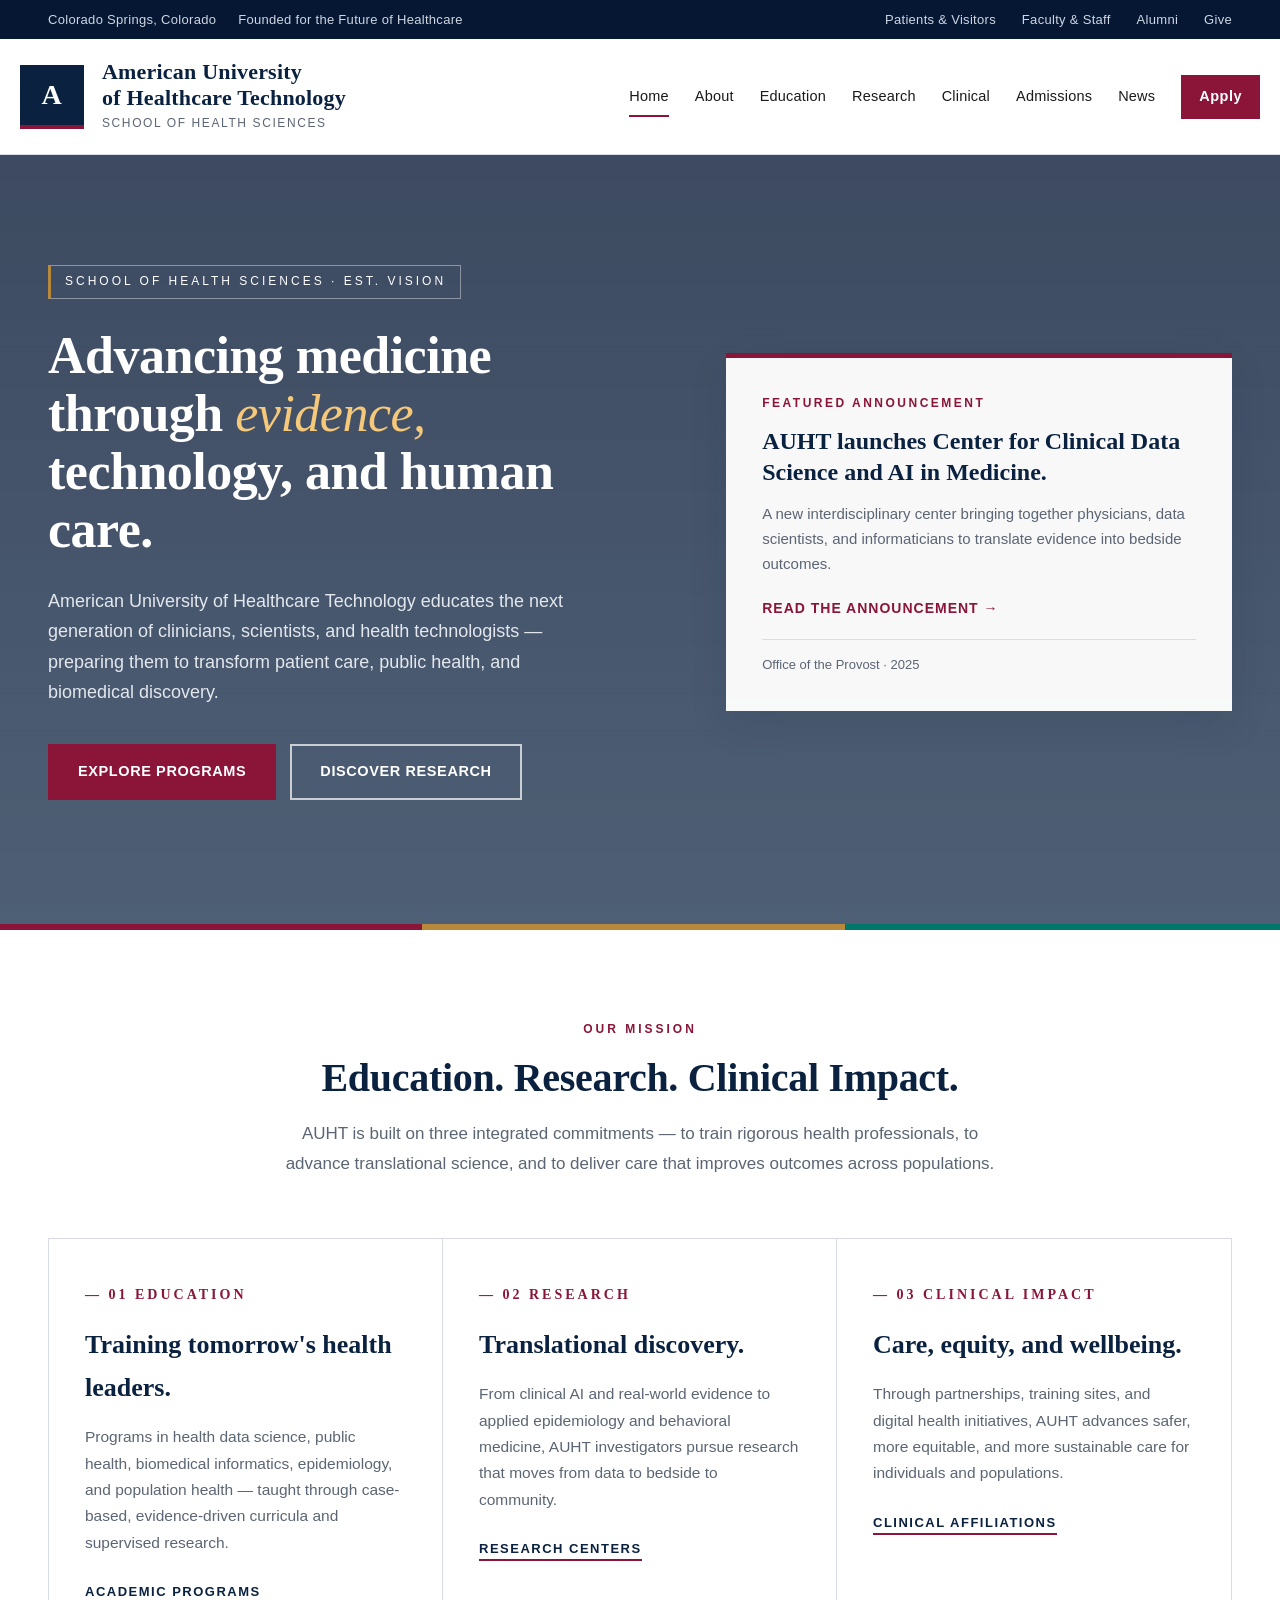
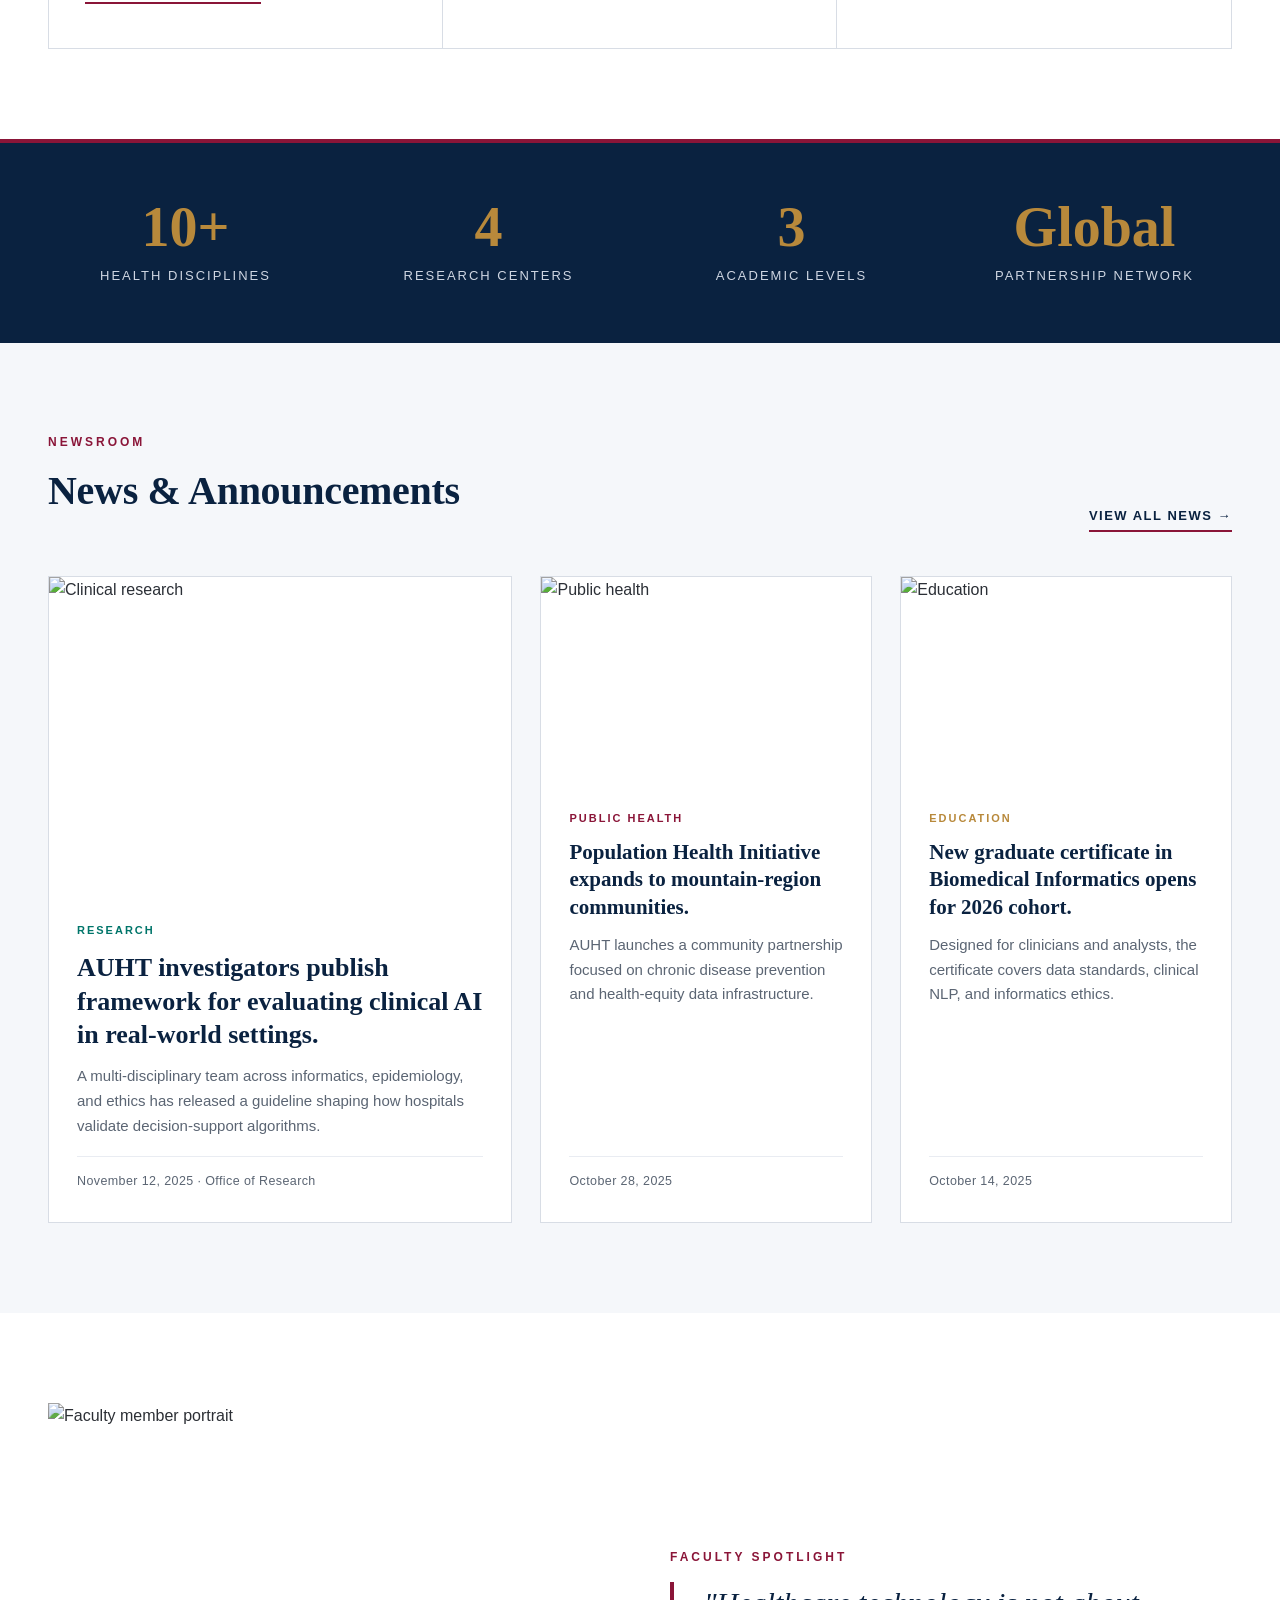
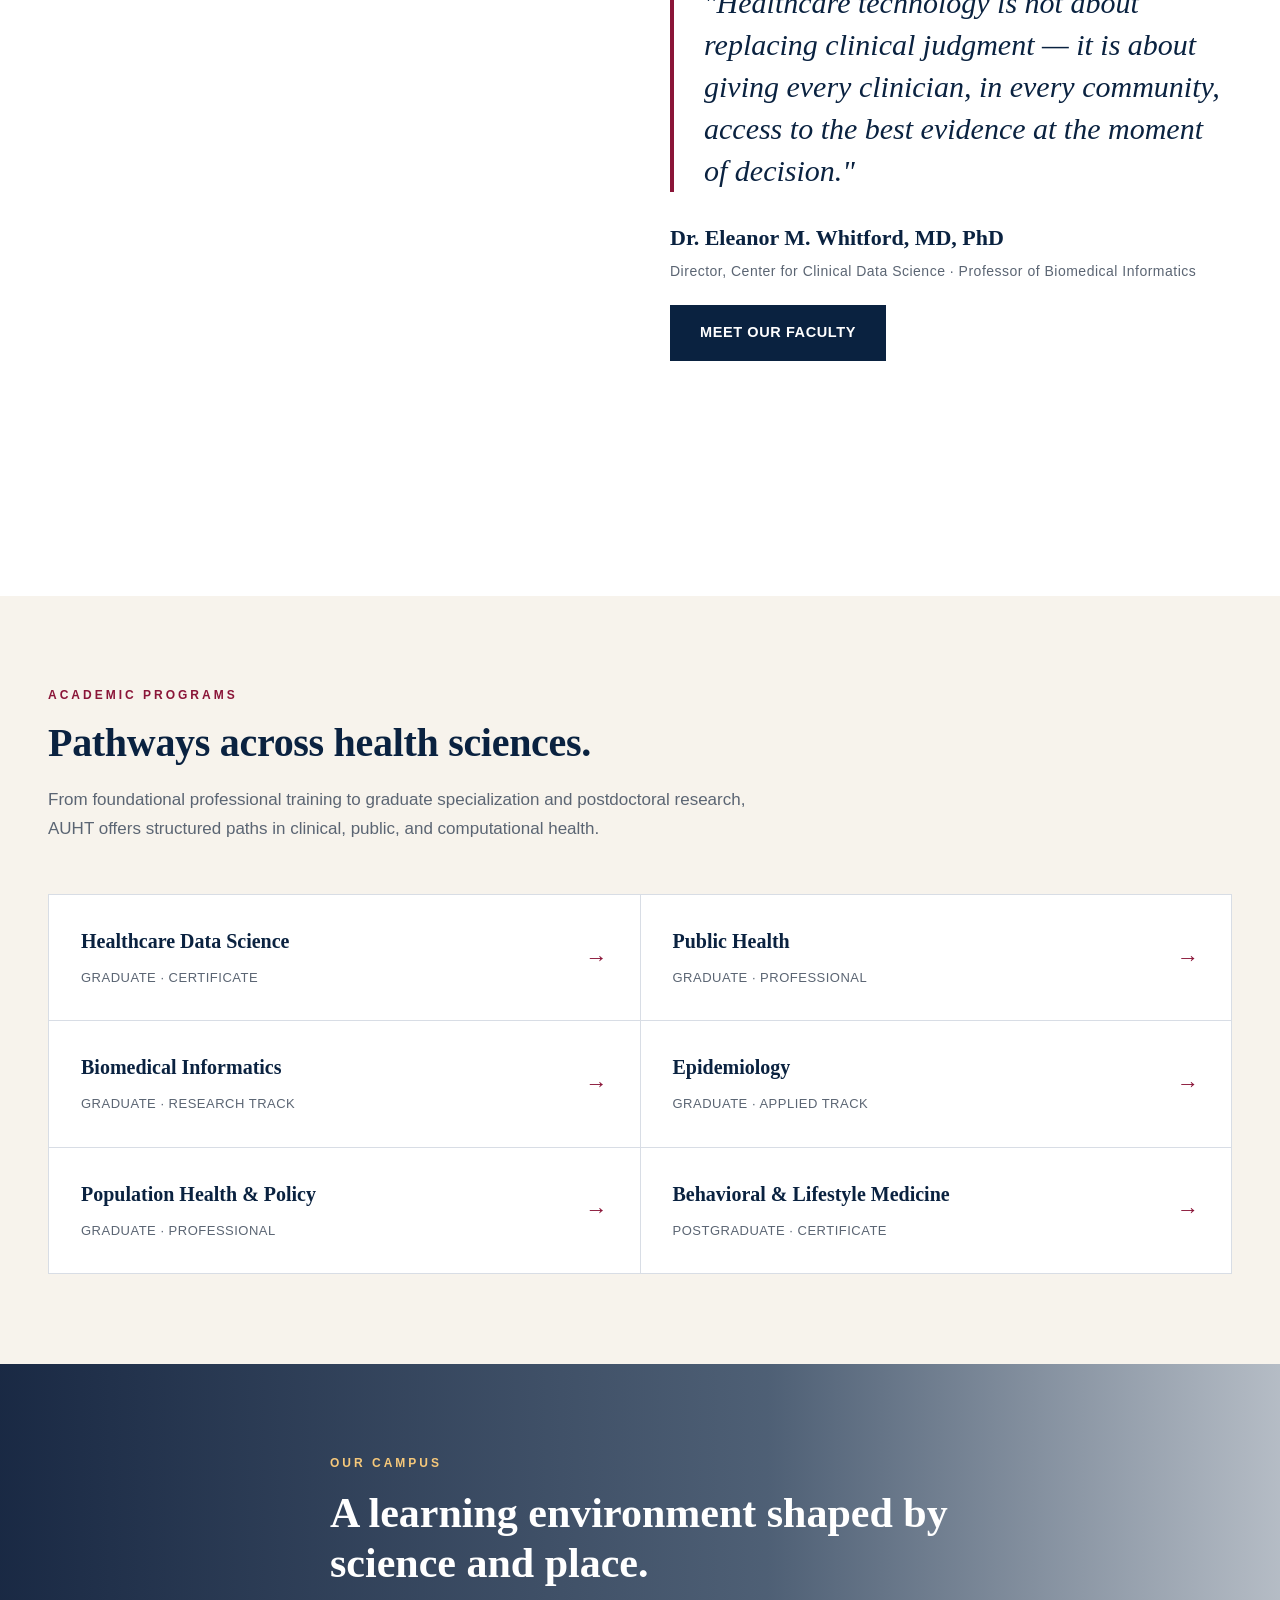
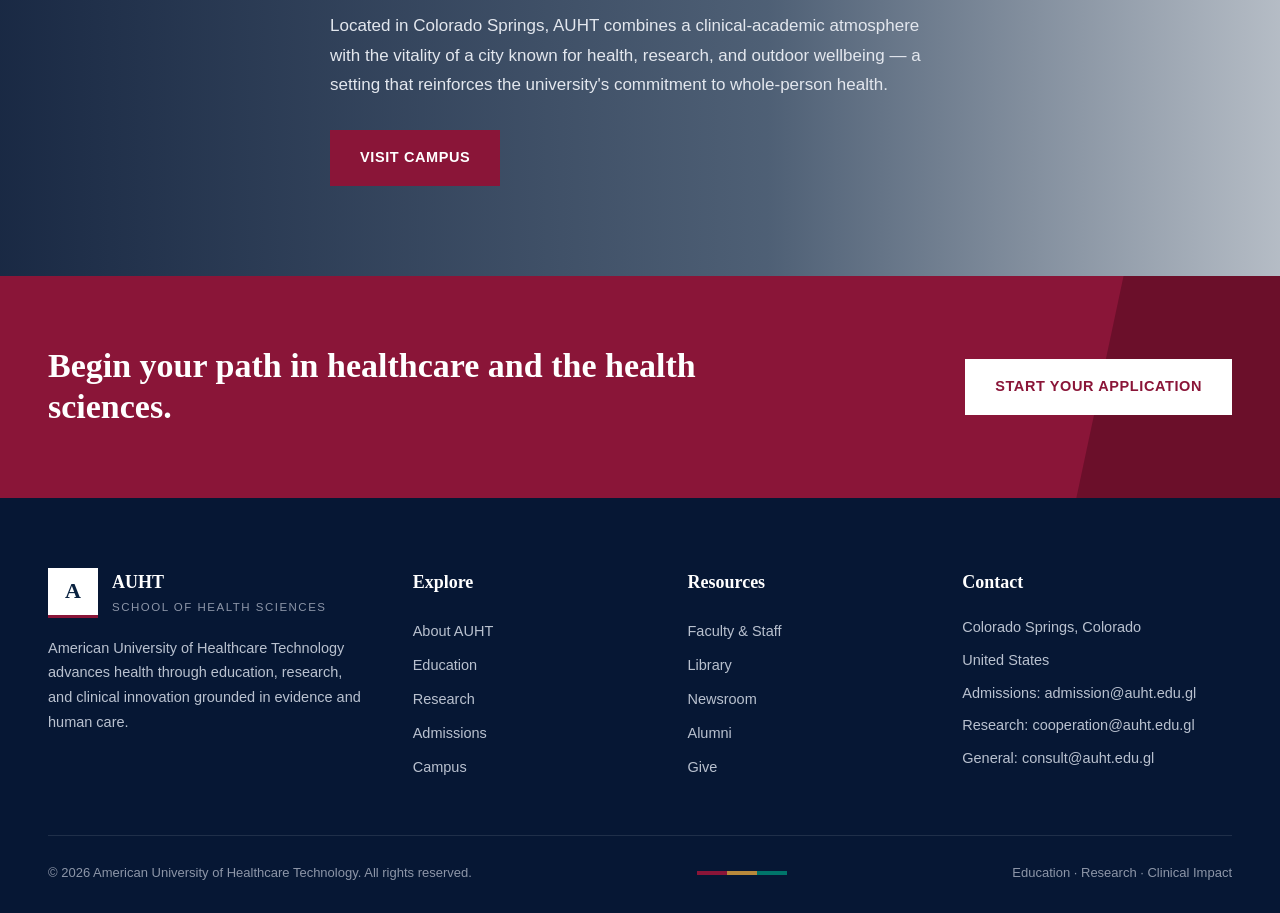
==== index.html @ 4966c5b8 "Update index.html" ====
<!DOCTYPE html>
<html lang="en">
<head>
  <meta charset="UTF-8" />
  <meta name="viewport" content="width=device-width, initial-scale=1.0" />

  <title>American University of Healthcare Technology | School of Health Sciences</title>
  <meta name="description" content="American University of Healthcare Technology (AUHT) — a medical and health sciences university advancing education, research, and clinical innovation in Colorado Springs." />

  <style>
    /* =========================================================
       AUHT — Medical University Style
       Inspired by Harvard Medical School, Johns Hopkins,
       Mayo Clinic, Stanford Medicine institutional design.
       ========================================================= */

    :root {
      --navy:        #0a2240;   /* 深医学蓝 - 主色 */
      --navy-deep:   #061734;
      --navy-soft:   #14305c;
      --crimson:     #8a1538;   /* 医学院传统暗红 - 强调色 */
      --crimson-dk:  #6b0f2a;
      --teal:        #00756a;   /* 临床绿松 - 次要强调 */
      --gold:        #b8893b;   /* 学术金 */
      --ink:         #1a1a1a;
      --text:        #2b2f36;
      --muted:       #5b6573;
      --line:        #d8dde5;
      --line-soft:   #e9ecf2;
      --bg:          #ffffff;
      --bg-soft:     #f5f7fa;
      --bg-cream:    #f7f3ec;
      --shadow-sm:   0 2px 6px rgba(10, 34, 64, 0.06);
      --shadow:      0 14px 36px rgba(10, 34, 64, 0.10);
      --serif:       "Playfair Display", "Georgia", "Times New Roman", serif;
      --sans:        "Inter", -apple-system, BlinkMacSystemFont, "Segoe UI",
                     Helvetica, Arial, sans-serif;
    }

    @import url("https://fonts.googleapis.com/css2?family=Playfair+Display:wght@500;600;700&family=Inter:wght@300;400;500;600;700&display=swap");

    * { box-sizing: border-box; margin: 0; padding: 0; }

    html { scroll-behavior: smooth; }

    body {
      font-family: var(--sans);
      color: var(--text);
      background: var(--bg);
      line-height: 1.65;
      font-size: 16px;
      -webkit-font-smoothing: antialiased;
    }

    img { max-width: 100%; display: block; }

    a { color: var(--navy); text-decoration: none; transition: color 0.2s; }
    a:hover { color: var(--crimson); }

    .container {
      max-width: 1240px;
      margin: 0 auto;
      padding: 0 28px;
    }

    /* ========== Utility Bar ========== */
    .utility-bar {
      background: var(--navy-deep);
      color: #cfd6e2;
      font-size: 13px;
      letter-spacing: 0.3px;
    }
    .utility-bar .container {
      display: flex;
      justify-content: space-between;
      align-items: center;
      padding-top: 9px;
      padding-bottom: 9px;
    }
    .utility-bar a {
      color: #cfd6e2;
      margin-left: 22px;
    }
    .utility-bar a:hover { color: #fff; }
    .utility-bar .util-left span { margin-right: 18px; }

    /* ========== Header ========== */
    .site-header {
      background: #fff;
      border-bottom: 1px solid var(--line);
      position: sticky;
      top: 0;
      z-index: 50;
    }
    .header-inner {
      display: flex;
      align-items: center;
      justify-content: space-between;
      padding: 20px 0;
      gap: 30px;
    }
    .brand {
      display: flex;
      align-items: center;
      gap: 18px;
    }
    .brand-shield {
      width: 64px;
      height: 64px;
      background: var(--navy);
      color: #fff;
      display: flex;
      align-items: center;
      justify-content: center;
      font-family: var(--serif);
      font-size: 28px;
      font-weight: 700;
      border-bottom: 4px solid var(--crimson);
      letter-spacing: 1px;
      flex-shrink: 0;
    }
    .brand-text .brand-title {
      font-family: var(--serif);
      font-size: 22px;
      font-weight: 600;
      color: var(--navy);
      line-height: 1.15;
      letter-spacing: 0.2px;
    }
    .brand-text .brand-sub {
      font-size: 12px;
      color: var(--muted);
      letter-spacing: 1.6px;
      text-transform: uppercase;
      margin-top: 4px;
      font-weight: 500;
    }

    .main-nav {
      display: flex;
      align-items: center;
      gap: 26px;
    }
    .main-nav a {
      font-size: 14.5px;
      font-weight: 500;
      color: var(--ink);
      letter-spacing: 0.2px;
      padding: 8px 0;
      position: relative;
    }
    .main-nav a:hover { color: var(--crimson); }
    .main-nav a.active::after,
    .main-nav a:hover::after {
      content: "";
      position: absolute;
      left: 0; right: 0; bottom: 0;
      height: 2px;
      background: var(--crimson);
    }
    .main-nav .nav-cta {
      background: var(--crimson);
      color: #fff;
      padding: 10px 18px;
      font-weight: 600;
      letter-spacing: 0.5px;
    }
    .main-nav .nav-cta:hover {
      background: var(--crimson-dk);
      color: #fff;
    }
    .main-nav .nav-cta::after { display: none; }

    .menu-toggle {
      display: none;
      background: var(--navy);
      color: #fff;
      border: 0;
      padding: 10px 16px;
      font-weight: 600;
      cursor: pointer;
    }

    /* ========== Hero ========== */
    .hero {
      position: relative;
      background:
        linear-gradient(180deg, rgba(6, 23, 52, 0.78), rgba(10, 34, 64, 0.72)),
        url("https://images.unsplash.com/photo-1551076805-e1869033e561?auto=format&fit=crop&w=1800&q=80") center/cover no-repeat;
      color: #fff;
      padding: 110px 0 130px;
    }
    .hero::after {
      content: "";
      position: absolute;
      left: 0; right: 0; bottom: 0;
      height: 6px;
      background: linear-gradient(90deg, var(--crimson) 0%, var(--crimson) 33%, var(--gold) 33%, var(--gold) 66%, var(--teal) 66%, var(--teal) 100%);
    }
    .hero-grid {
      display: grid;
      grid-template-columns: 1.1fr 0.9fr;
      gap: 60px;
      align-items: center;
    }
    .hero .eyebrow {
      display: inline-block;
      font-size: 12px;
      letter-spacing: 3px;
      text-transform: uppercase;
      padding: 6px 14px;
      border: 1px solid rgba(255,255,255,0.4);
      border-left: 3px solid var(--gold);
      margin-bottom: 28px;
      font-weight: 500;
    }
    .hero h1 {
      font-family: var(--serif);
      font-size: 52px;
      line-height: 1.12;
      font-weight: 600;
      margin-bottom: 26px;
      letter-spacing: -0.5px;
    }
    .hero h1 em {
      font-style: italic;
      color: #f6c87a;
      font-weight: 500;
    }
    .hero .lead {
      font-size: 18px;
      line-height: 1.7;
      color: #e3e7ee;
      max-width: 560px;
      margin-bottom: 36px;
    }
    .hero-actions { display: flex; gap: 14px; flex-wrap: wrap; }

    .btn {
      display: inline-block;
      padding: 14px 28px;
      font-size: 14.5px;
      font-weight: 600;
      letter-spacing: 0.6px;
      text-transform: uppercase;
      border: 2px solid transparent;
      cursor: pointer;
      transition: all 0.2s;
    }
    .btn-primary {
      background: var(--crimson);
      color: #fff;
      border-color: var(--crimson);
    }
    .btn-primary:hover {
      background: var(--crimson-dk);
      border-color: var(--crimson-dk);
      color: #fff;
    }
    .btn-ghost {
      background: transparent;
      color: #fff;
      border-color: rgba(255,255,255,0.7);
    }
    .btn-ghost:hover {
      background: #fff;
      color: var(--navy);
    }
    .btn-dark {
      background: var(--navy);
      color: #fff;
      border-color: var(--navy);
    }
    .btn-dark:hover { background: var(--navy-deep); color: #fff; }

    .hero-card {
      background: rgba(255,255,255,0.96);
      color: var(--text);
      padding: 36px;
      border-top: 5px solid var(--crimson);
      box-shadow: var(--shadow);
    }
    .hero-card .label {
      font-size: 12px;
      letter-spacing: 2.5px;
      text-transform: uppercase;
      color: var(--crimson);
      font-weight: 700;
      margin-bottom: 12px;
    }
    .hero-card h3 {
      font-family: var(--serif);
      font-size: 24px;
      color: var(--navy);
      line-height: 1.3;
      margin-bottom: 14px;
    }
    .hero-card p {
      color: var(--muted);
      font-size: 15px;
      margin-bottom: 18px;
    }
    .hero-card .meta {
      font-size: 13px;
      color: var(--muted);
      padding-top: 14px;
      border-top: 1px solid var(--line);
    }
    .hero-card a.read-more {
      color: var(--crimson);
      font-weight: 600;
      font-size: 14px;
      text-transform: uppercase;
      letter-spacing: 1px;
    }

    /* ========== Pillars (Education / Research / Clinical) ========== */
    .pillars {
      background: #fff;
      padding: 90px 0;
    }
    .section-eyebrow {
      font-size: 12px;
      letter-spacing: 3px;
      text-transform: uppercase;
      color: var(--crimson);
      font-weight: 700;
      margin-bottom: 14px;
    }
    .section-title {
      font-family: var(--serif);
      font-size: 40px;
      line-height: 1.18;
      color: var(--navy);
      font-weight: 600;
      margin-bottom: 18px;
      letter-spacing: -0.3px;
    }
    .section-intro {
      max-width: 720px;
      color: var(--muted);
      font-size: 17px;
      line-height: 1.75;
    }
    .center-head { text-align: center; }
    .center-head .section-intro { margin: 0 auto; }

    .pillar-grid {
      display: grid;
      grid-template-columns: repeat(3, 1fr);
      gap: 0;
      margin-top: 60px;
      border: 1px solid var(--line);
    }
    .pillar {
      padding: 44px 36px;
      border-right: 1px solid var(--line);
      background: #fff;
      transition: background 0.25s;
      position: relative;
    }
    .pillar:last-child { border-right: 0; }
    .pillar:hover { background: var(--bg-soft); }
    .pillar .pillar-num {
      font-family: var(--serif);
      font-size: 14px;
      color: var(--crimson);
      letter-spacing: 3px;
      font-weight: 700;
      margin-bottom: 18px;
    }
    .pillar h3 {
      font-family: var(--serif);
      font-size: 26px;
      color: var(--navy);
      margin-bottom: 14px;
      font-weight: 600;
    }
    .pillar p {
      color: var(--muted);
      font-size: 15.5px;
      line-height: 1.7;
      margin-bottom: 22px;
    }
    .pillar .pillar-link {
      font-size: 13px;
      letter-spacing: 1.5px;
      text-transform: uppercase;
      color: var(--navy);
      font-weight: 700;
      border-bottom: 2px solid var(--crimson);
      padding-bottom: 3px;
    }
    .pillar .pillar-link:hover { color: var(--crimson); }

    /* ========== Stats Strip ========== */
    .stats-band {
      background: var(--navy);
      color: #fff;
      padding: 56px 0;
      border-top: 4px solid var(--crimson);
    }
    .stats-grid {
      display: grid;
      grid-template-columns: repeat(4, 1fr);
      gap: 28px;
      text-align: center;
    }
    .stat strong {
      display: block;
      font-family: var(--serif);
      font-size: 56px;
      line-height: 1;
      color: var(--gold);
      font-weight: 600;
      margin-bottom: 10px;
    }
    .stat span {
      display: block;
      font-size: 13px;
      letter-spacing: 2px;
      text-transform: uppercase;
      color: #cfd6e2;
    }

    /* ========== News & Announcements ========== */
    .news {
      padding: 90px 0;
      background: var(--bg-soft);
    }
    .news-head {
      display: flex;
      justify-content: space-between;
      align-items: flex-end;
      margin-bottom: 44px;
      flex-wrap: wrap;
      gap: 20px;
    }
    .news-head a.view-all {
      font-size: 13px;
      letter-spacing: 1.5px;
      text-transform: uppercase;
      color: var(--navy);
      font-weight: 700;
      border-bottom: 2px solid var(--crimson);
      padding-bottom: 3px;
    }
    .news-grid {
      display: grid;
      grid-template-columns: 1.4fr 1fr 1fr;
      gap: 28px;
    }
    .news-card {
      background: #fff;
      border: 1px solid var(--line);
      display: flex;
      flex-direction: column;
      transition: transform 0.25s, box-shadow 0.25s;
    }
    .news-card:hover {
      transform: translateY(-4px);
      box-shadow: var(--shadow);
    }
    .news-card .news-img {
      width: 100%;
      aspect-ratio: 16 / 10;
      object-fit: cover;
    }
    .news-card.feature .news-img { aspect-ratio: 16 / 11; }
    .news-card .news-body {
      padding: 26px 28px 30px;
      display: flex;
      flex-direction: column;
      flex: 1;
    }
    .news-tag {
      display: inline-block;
      font-size: 11px;
      letter-spacing: 2px;
      text-transform: uppercase;
      font-weight: 700;
      color: var(--crimson);
      margin-bottom: 12px;
    }
    .news-tag.research { color: var(--teal); }
    .news-tag.education { color: var(--gold); }
    .news-card h4 {
      font-family: var(--serif);
      font-size: 21px;
      line-height: 1.3;
      color: var(--navy);
      font-weight: 600;
      margin-bottom: 12px;
    }
    .news-card.feature h4 { font-size: 26px; }
    .news-card p {
      color: var(--muted);
      font-size: 15px;
      margin-bottom: 18px;
      flex: 1;
    }
    .news-meta {
      font-size: 12.5px;
      color: var(--muted);
      letter-spacing: 0.4px;
      padding-top: 14px;
      border-top: 1px solid var(--line-soft);
    }

    /* ========== Faculty Spotlight ========== */
    .spotlight {
      padding: 90px 0;
      background: #fff;
    }
    .spotlight-grid {
      display: grid;
      grid-template-columns: 1fr 1fr;
      gap: 60px;
      align-items: center;
    }
    .spotlight-photo {
      position: relative;
    }
    .spotlight-photo img {
      width: 100%;
      aspect-ratio: 4 / 5;
      object-fit: cover;
      filter: grayscale(0.15);
    }
    .spotlight-photo::before {
      content: "";
      position: absolute;
      top: 18px; left: 18px; right: -18px; bottom: -18px;
      background: var(--crimson);
      z-index: -1;
    }
    .spotlight-quote {
      font-family: var(--serif);
      font-style: italic;
      font-size: 30px;
      line-height: 1.4;
      color: var(--navy);
      font-weight: 500;
      margin-bottom: 28px;
      position: relative;
      padding-left: 30px;
      border-left: 4px solid var(--crimson);
    }
    .spotlight-name {
      font-family: var(--serif);
      font-size: 22px;
      color: var(--navy);
      font-weight: 600;
      margin-bottom: 4px;
    }
    .spotlight-role {
      font-size: 14px;
      color: var(--muted);
      letter-spacing: 0.5px;
      margin-bottom: 22px;
    }

    /* ========== Programs ========== */
    .programs {
      padding: 90px 0;
      background: var(--bg-cream);
    }
    .programs-grid {
      display: grid;
      grid-template-columns: repeat(2, 1fr);
      gap: 0;
      margin-top: 50px;
      border-top: 1px solid var(--line);
      border-left: 1px solid var(--line);
    }
    .program-item {
      padding: 30px 32px;
      border-right: 1px solid var(--line);
      border-bottom: 1px solid var(--line);
      background: #fff;
      display: flex;
      justify-content: space-between;
      align-items: center;
      gap: 20px;
      transition: background 0.2s;
    }
    .program-item:hover { background: var(--bg-soft); }
    .program-item .pi-text h4 {
      font-family: var(--serif);
      font-size: 20px;
      color: var(--navy);
      margin-bottom: 6px;
      font-weight: 600;
    }
    .program-item .pi-text span {
      font-size: 13px;
      letter-spacing: 0.5px;
      color: var(--muted);
      text-transform: uppercase;
    }
    .program-item .pi-arrow {
      color: var(--crimson);
      font-size: 22px;
      font-weight: 700;
    }

    /* ========== Campus Banner ========== */
    .campus {
      padding: 0;
      position: relative;
      min-height: 480px;
      background:
        linear-gradient(90deg, rgba(6, 23, 52, 0.92) 0%, rgba(10, 34, 64, 0.72) 60%, rgba(10, 34, 64, 0.3) 100%),
        url("https://images.unsplash.com/photo-1587351021759-3e566b6af7cc?auto=format&fit=crop&w=1800&q=80") center/cover no-repeat;
      color: #fff;
      display: flex;
      align-items: center;
    }
    .campus .container { padding-top: 90px; padding-bottom: 90px; }
    .campus-content { max-width: 620px; }
    .campus h2 {
      font-family: var(--serif);
      font-size: 42px;
      line-height: 1.2;
      margin-bottom: 22px;
      font-weight: 600;
    }
    .campus p {
      font-size: 17px;
      line-height: 1.75;
      color: #e3e7ee;
      margin-bottom: 30px;
    }

    /* ========== CTA Apply ========== */
    .cta {
      background: var(--crimson);
      color: #fff;
      padding: 70px 0;
      position: relative;
      overflow: hidden;
    }
    .cta::before {
      content: "";
      position: absolute;
      top: 0; bottom: 0; right: -60px;
      width: 240px;
      background: var(--crimson-dk);
      transform: skewX(-12deg);
    }
    .cta .container {
      display: flex;
      justify-content: space-between;
      align-items: center;
      gap: 30px;
      flex-wrap: wrap;
      position: relative;
      z-index: 1;
    }
    .cta h2 {
      font-family: var(--serif);
      font-size: 34px;
      font-weight: 600;
      line-height: 1.2;
      max-width: 720px;
    }
    .cta .btn-light {
      background: #fff;
      color: var(--crimson);
      border-color: #fff;
    }
    .cta .btn-light:hover {
      background: var(--navy);
      color: #fff;
      border-color: var(--navy);
    }

    /* ========== Footer ========== */
    .footer {
      background: var(--navy-deep);
      color: #b9c1cf;
      padding: 70px 0 30px;
      font-size: 14.5px;
    }
    .footer-grid {
      display: grid;
      grid-template-columns: 1.4fr 1fr 1fr 1.2fr;
      gap: 50px;
      padding-bottom: 50px;
      border-bottom: 1px solid rgba(255,255,255,0.1);
    }
    .footer-brand {
      display: flex;
      align-items: center;
      gap: 14px;
      margin-bottom: 18px;
    }
    .footer-shield {
      width: 50px;
      height: 50px;
      background: #fff;
      color: var(--navy);
      display: flex;
      align-items: center;
      justify-content: center;
      font-family: var(--serif);
      font-weight: 700;
      font-size: 22px;
      border-bottom: 3px solid var(--crimson);
    }
    .footer h5 {
      color: #fff;
      font-family: var(--serif);
      font-size: 18px;
      margin-bottom: 18px;
      font-weight: 600;
    }
    .footer p { line-height: 1.7; color: #b9c1cf; }
    .footer a { color: #b9c1cf; display: block; padding: 5px 0; }
    .footer a:hover { color: var(--gold); }
    .footer .footer-contact a { display: inline; }
    .footer-contact p { margin-bottom: 8px; }
    .copyright {
      display: flex;
      justify-content: space-between;
      align-items: center;
      padding-top: 26px;
      font-size: 13px;
      color: #8d96a8;
      flex-wrap: wrap;
      gap: 12px;
    }
    .copyright .accent-bar {
      display: flex;
      gap: 0;
      width: 90px;
      height: 4px;
    }
    .copyright .accent-bar span { flex: 1; }
    .copyright .accent-bar span:nth-child(1) { background: var(--crimson); }
    .copyright .accent-bar span:nth-child(2) { background: var(--gold); }
    .copyright .accent-bar span:nth-child(3) { background: var(--teal); }

    /* ========== Responsive ========== */
    @media (max-width: 1080px) {
      .main-nav { gap: 18px; }
      .main-nav a { font-size: 13.5px; }
      .hero h1 { font-size: 42px; }
      .section-title { font-size: 32px; }
      .news-grid { grid-template-columns: 1fr 1fr; }
      .news-card.feature { grid-column: 1 / -1; }
      .footer-grid { grid-template-columns: 1fr 1fr; }
    }

    @media (max-width: 820px) {
      .menu-toggle { display: inline-block; }
      .main-nav {
        display: none;
        position: absolute;
        top: 100%; left: 0; right: 0;
        background: #fff;
        border-top: 1px solid var(--line);
        flex-direction: column;
        padding: 16px 28px;
        gap: 0;
      }
      .main-nav.open { display: flex; }
      .main-nav a {
        width: 100%;
        padding: 12px 0;
        border-bottom: 1px solid var(--line-soft);
      }
      .main-nav .nav-cta { margin-top: 10px; text-align: center; }

      .hero { padding: 70px 0 90px; }
      .hero-grid { grid-template-columns: 1fr; gap: 40px; }
      .hero h1 { font-size: 34px; }

      .pillar-grid { grid-template-columns: 1fr; }
      .pillar { border-right: 0; border-bottom: 1px solid var(--line); }
      .pillar:last-child { border-bottom: 0; }

      .stats-grid { grid-template-columns: repeat(2, 1fr); gap: 36px; }
      .stat strong { font-size: 42px; }

      .news-grid { grid-template-columns: 1fr; }
      .news-card.feature { grid-column: auto; }

      .spotlight-grid { grid-template-columns: 1fr; gap: 40px; }
      .programs-grid { grid-template-columns: 1fr; }

      .campus h2 { font-size: 30px; }
      .cta h2 { font-size: 26px; }

      .footer-grid { grid-template-columns: 1fr; gap: 36px; }
      .copyright { flex-direction: column; align-items: flex-start; }
    }

    @media (max-width: 480px) {
      .container { padding: 0 20px; }
      .brand-shield { width: 52px; height: 52px; font-size: 22px; }
      .brand-text .brand-title { font-size: 17px; }
      .brand-text .brand-sub { font-size: 10.5px; letter-spacing: 1.2px; }
      .utility-bar .util-left span:nth-child(2) { display: none; }
    }
  </style>
</head>

<body>

  <!-- ========== Utility Bar ========== -->
  <div class="utility-bar">
    <div class="container">
      <div class="util-left">
        <span>Colorado Springs, Colorado</span>
        <span>Founded for the Future of Healthcare</span>
      </div>
      <div class="util-right">
        <a href="#">Patients &amp; Visitors</a>
        <a href="#">Faculty &amp; Staff</a>
        <a href="#">Alumni</a>
        <a href="#">Give</a>
      </div>
    </div>
  </div>

  <!-- ========== Header ========== -->
  <header class="site-header">
    <div class="container header-inner">
      <a href="index.html" class="brand">
        <div class="brand-shield">A</div>
        <div class="brand-text">
          <div class="brand-title">American University<br />of Healthcare Technology</div>
          <div class="brand-sub">School of Health Sciences</div>
        </div>
      </a>

      <button class="menu-toggle" onclick="document.querySelector('.main-nav').classList.toggle('open')">Menu</button>

      <nav class="main-nav">
        <a href="index.html" class="active">Home</a>
        <a href="about.html">About</a>
        <a href="academics.html">Education</a>
        <a href="research.html">Research</a>
        <a href="#">Clinical</a>
        <a href="admissions.html">Admissions</a>
        <a href="#">News</a>
        <a href="contact.html" class="nav-cta">Apply</a>
      </nav>
    </div>
  </header>

  <main>

    <!-- ========== Hero ========== -->
    <section class="hero">
      <div class="container hero-grid">
        <div class="hero-text">
          <span class="eyebrow">School of Health Sciences · Est. Vision</span>
          <h1>Advancing medicine through <em>evidence,</em> technology, and human care.</h1>
          <p class="lead">
            American University of Healthcare Technology educates the next generation
            of clinicians, scientists, and health technologists — preparing them to
            transform patient care, public health, and biomedical discovery.
          </p>
          <div class="hero-actions">
            <a href="academics.html" class="btn btn-primary">Explore Programs</a>
            <a href="research.html" class="btn btn-ghost">Discover Research</a>
          </div>
        </div>

        <aside class="hero-card">
          <div class="label">Featured Announcement</div>
          <h3>AUHT launches Center for Clinical Data Science and AI in Medicine.</h3>
          <p>
            A new interdisciplinary center bringing together physicians, data scientists,
            and informaticians to translate evidence into bedside outcomes.
          </p>
          <a href="#" class="read-more">Read the announcement →</a>
          <div class="meta" style="margin-top:18px;">Office of the Provost · 2025</div>
        </aside>
      </div>
    </section>

    <!-- ========== Mission Pillars ========== -->
    <section class="pillars">
      <div class="container center-head">
        <div class="section-eyebrow">Our Mission</div>
        <h2 class="section-title">Education. Research. Clinical Impact.</h2>
        <p class="section-intro">
          AUHT is built on three integrated commitments — to train rigorous health
          professionals, to advance translational science, and to deliver care that
          improves outcomes across populations.
        </p>
      </div>

      <div class="container">
        <div class="pillar-grid">
          <div class="pillar">
            <div class="pillar-num">— 01 EDUCATION</div>
            <h3>Training tomorrow's health leaders.</h3>
            <p>
              Programs in health data science, public health, biomedical informatics,
              epidemiology, and population health — taught through case-based, evidence-driven
              curricula and supervised research.
            </p>
            <a href="academics.html" class="pillar-link">Academic Programs</a>
          </div>

          <div class="pillar">
            <div class="pillar-num">— 02 RESEARCH</div>
            <h3>Translational discovery.</h3>
            <p>
              From clinical AI and real-world evidence to applied epidemiology and
              behavioral medicine, AUHT investigators pursue research that moves
              from data to bedside to community.
            </p>
            <a href="research.html" class="pillar-link">Research Centers</a>
          </div>

          <div class="pillar">
            <div class="pillar-num">— 03 CLINICAL IMPACT</div>
            <h3>Care, equity, and wellbeing.</h3>
            <p>
              Through partnerships, training sites, and digital health initiatives,
              AUHT advances safer, more equitable, and more sustainable care for
              individuals and populations.
            </p>
            <a href="#" class="pillar-link">Clinical Affiliations</a>
          </div>
        </div>
      </div>
    </section>

    <!-- ========== Stats Band ========== -->
    <section class="stats-band">
      <div class="container">
        <div class="stats-grid">
          <div class="stat">
            <strong>10+</strong>
            <span>Health Disciplines</span>
          </div>
          <div class="stat">
            <strong>4</strong>
            <span>Research Centers</span>
          </div>
          <div class="stat">
            <strong>3</strong>
            <span>Academic Levels</span>
          </div>
          <div class="stat">
            <strong>Global</strong>
            <span>Partnership Network</span>
          </div>
        </div>
      </div>
    </section>

    <!-- ========== News & Announcements ========== -->
    <section class="news">
      <div class="container">
        <div class="news-head">
          <div>
            <div class="section-eyebrow">Newsroom</div>
            <h2 class="section-title">News &amp; Announcements</h2>
          </div>
          <a href="#" class="view-all">View All News →</a>
        </div>

        <div class="news-grid">
          <article class="news-card feature">
            <img class="news-img" src="https://images.unsplash.com/photo-1576091160550-2173dba999ef?auto=format&fit=crop&w=1200&q=80" alt="Clinical research" />
            <div class="news-body">
              <span class="news-tag research">Research</span>
              <h4>AUHT investigators publish framework for evaluating clinical AI in real-world settings.</h4>
              <p>
                A multi-disciplinary team across informatics, epidemiology, and ethics has released
                a guideline shaping how hospitals validate decision-support algorithms.
              </p>
              <div class="news-meta">November 12, 2025 · Office of Research</div>
            </div>
          </article>

          <article class="news-card">
            <img class="news-img" src="https://images.unsplash.com/photo-1559757148-5c350d0d3c56?auto=format&fit=crop&w=900&q=80" alt="Public health" />
            <div class="news-body">
              <span class="news-tag">Public Health</span>
              <h4>Population Health Initiative expands to mountain-region communities.</h4>
              <p>
                AUHT launches a community partnership focused on chronic disease prevention
                and health-equity data infrastructure.
              </p>
              <div class="news-meta">October 28, 2025</div>
            </div>
          </article>

          <article class="news-card">
            <img class="news-img" src="https://images.unsplash.com/photo-1532187863486-abf9dbad1b69?auto=format&fit=crop&w=900&q=80" alt="Education" />
            <div class="news-body">
              <span class="news-tag education">Education</span>
              <h4>New graduate certificate in Biomedical Informatics opens for 2026 cohort.</h4>
              <p>
                Designed for clinicians and analysts, the certificate covers data standards,
                clinical NLP, and informatics ethics.
              </p>
              <div class="news-meta">October 14, 2025</div>
            </div>
          </article>
        </div>
      </div>
    </section>

    <!-- ========== Faculty Spotlight ========== -->
    <section class="spotlight">
      <div class="container spotlight-grid">
        <div class="spotlight-photo">
          <img src="https://images.unsplash.com/photo-1559839734-2b71ea197ec2?auto=format&fit=crop&w=900&q=80" alt="Faculty member portrait" />
        </div>
        <div>
          <div class="section-eyebrow">Faculty Spotlight</div>
          <blockquote class="spotlight-quote">
            "Healthcare technology is not about replacing clinical judgment —
            it is about giving every clinician, in every community, access to the
            best evidence at the moment of decision."
          </blockquote>
          <div class="spotlight-name">Dr. Eleanor M. Whitford, MD, PhD</div>
          <div class="spotlight-role">Director, Center for Clinical Data Science · Professor of Biomedical Informatics</div>
          <a href="#" class="btn btn-dark">Meet Our Faculty</a>
        </div>
      </div>
    </section>

    <!-- ========== Programs ========== -->
    <section class="programs">
      <div class="container">
        <div class="section-eyebrow">Academic Programs</div>
        <h2 class="section-title">Pathways across health sciences.</h2>
        <p class="section-intro">
          From foundational professional training to graduate specialization and
          postdoctoral research, AUHT offers structured paths in clinical, public,
          and computational health.
        </p>

        <div class="programs-grid">
          <a href="#" class="program-item">
            <div class="pi-text">
              <h4>Healthcare Data Science</h4>
              <span>Graduate · Certificate</span>
            </div>
            <span class="pi-arrow">→</span>
          </a>
          <a href="#" class="program-item">
            <div class="pi-text">
              <h4>Public Health</h4>
              <span>Graduate · Professional</span>
            </div>
            <span class="pi-arrow">→</span>
          </a>
          <a href="#" class="program-item">
            <div class="pi-text">
              <h4>Biomedical Informatics</h4>
              <span>Graduate · Research Track</span>
            </div>
            <span class="pi-arrow">→</span>
          </a>
          <a href="#" class="program-item">
            <div class="pi-text">
              <h4>Epidemiology</h4>
              <span>Graduate · Applied Track</span>
            </div>
            <span class="pi-arrow">→</span>
          </a>
          <a href="#" class="program-item">
            <div class="pi-text">
              <h4>Population Health &amp; Policy</h4>
              <span>Graduate · Professional</span>
            </div>
            <span class="pi-arrow">→</span>
          </a>
          <a href="#" class="program-item">
            <div class="pi-text">
              <h4>Behavioral &amp; Lifestyle Medicine</h4>
              <span>Postgraduate · Certificate</span>
            </div>
            <span class="pi-arrow">→</span>
          </a>
        </div>
      </div>
    </section>

    <!-- ========== Campus Banner ========== -->
    <section class="campus">
      <div class="container">
        <div class="campus-content">
          <div class="section-eyebrow" style="color:#f6c87a;">Our Campus</div>
          <h2>A learning environment shaped by science and place.</h2>
          <p>
            Located in Colorado Springs, AUHT combines a clinical-academic atmosphere
            with the vitality of a city known for health, research, and outdoor wellbeing —
            a setting that reinforces the university's commitment to whole-person health.
          </p>
          <a href="campus.html" class="btn btn-primary">Visit Campus</a>
        </div>
      </div>
    </section>

    <!-- ========== CTA ========== -->
    <section class="cta">
      <div class="container">
        <h2>Begin your path in healthcare and the health sciences.</h2>
        <a href="admissions.html" class="btn btn-light">Start Your Application</a>
      </div>
    </section>

  </main>

  <!-- ========== Footer ========== -->
  <footer class="footer">
    <div class="container">
      <div class="footer-grid">
        <div>
          <div class="footer-brand">
            <div class="footer-shield">A</div>
            <div>
              <div style="color:#fff; font-family: var(--serif); font-size:18px; font-weight:600;">AUHT</div>
              <div style="font-size:11.5px; letter-spacing:1.5px; text-transform:uppercase; color:#8d96a8;">School of Health Sciences</div>
            </div>
          </div>
          <p>
            American University of Healthcare Technology advances health through
            education, research, and clinical innovation grounded in evidence and
            human care.
          </p>
        </div>

        <div>
          <h5>Explore</h5>
          <a href="about.html">About AUHT</a>
          <a href="academics.html">Education</a>
          <a href="research.html">Research</a>
          <a href="admissions.html">Admissions</a>
          <a href="campus.html">Campus</a>
        </div>

        <div>
          <h5>Resources</h5>
          <a href="#">Faculty &amp; Staff</a>
          <a href="#">Library</a>
          <a href="#">Newsroom</a>
          <a href="#">Alumni</a>
          <a href="#">Give</a>
        </div>

        <div class="footer-contact">
          <h5>Contact</h5>
          <p>Colorado Springs, Colorado</p>
          <p>United States</p>
          <p>Admissions: <a href="mailto:admission@auht.edu.gl">admission@auht.edu.gl</a></p>
          <p>Research: <a href="mailto:cooperation@auht.edu.gl">cooperation@auht.edu.gl</a></p>
          <p>General: <a href="mailto:consult@auht.edu.gl">consult@auht.edu.gl</a></p>
        </div>
      </div>

      <div class="copyright">
        <span>© <span id="year"></span> American University of Healthcare Technology. All rights reserved.</span>
        <div class="accent-bar"><span></span><span></span><span></span></div>
        <span>Education · Research · Clinical Impact</span>
      </div>
    </div>
  </footer>

  <script>
    document.getElementById("year").textContent = new Date().getFullYear();
  </script>
</body>
</html>
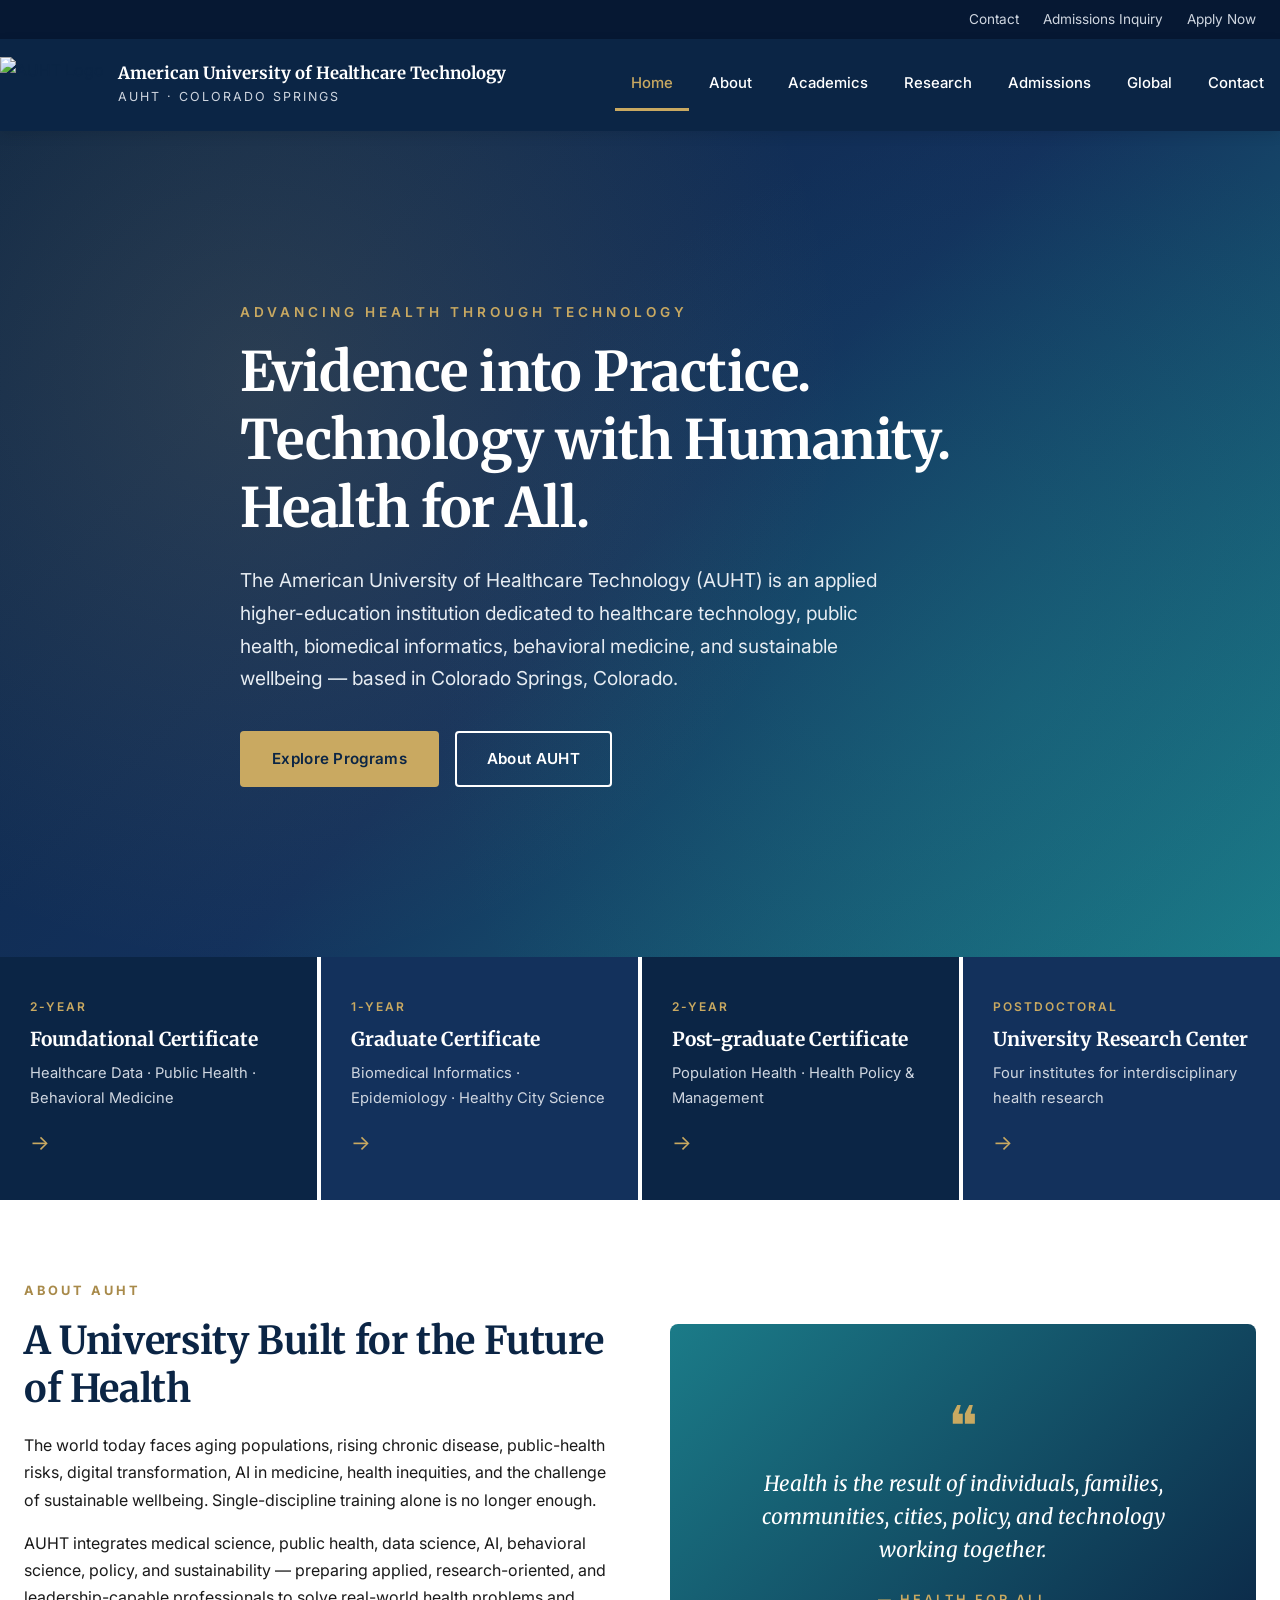
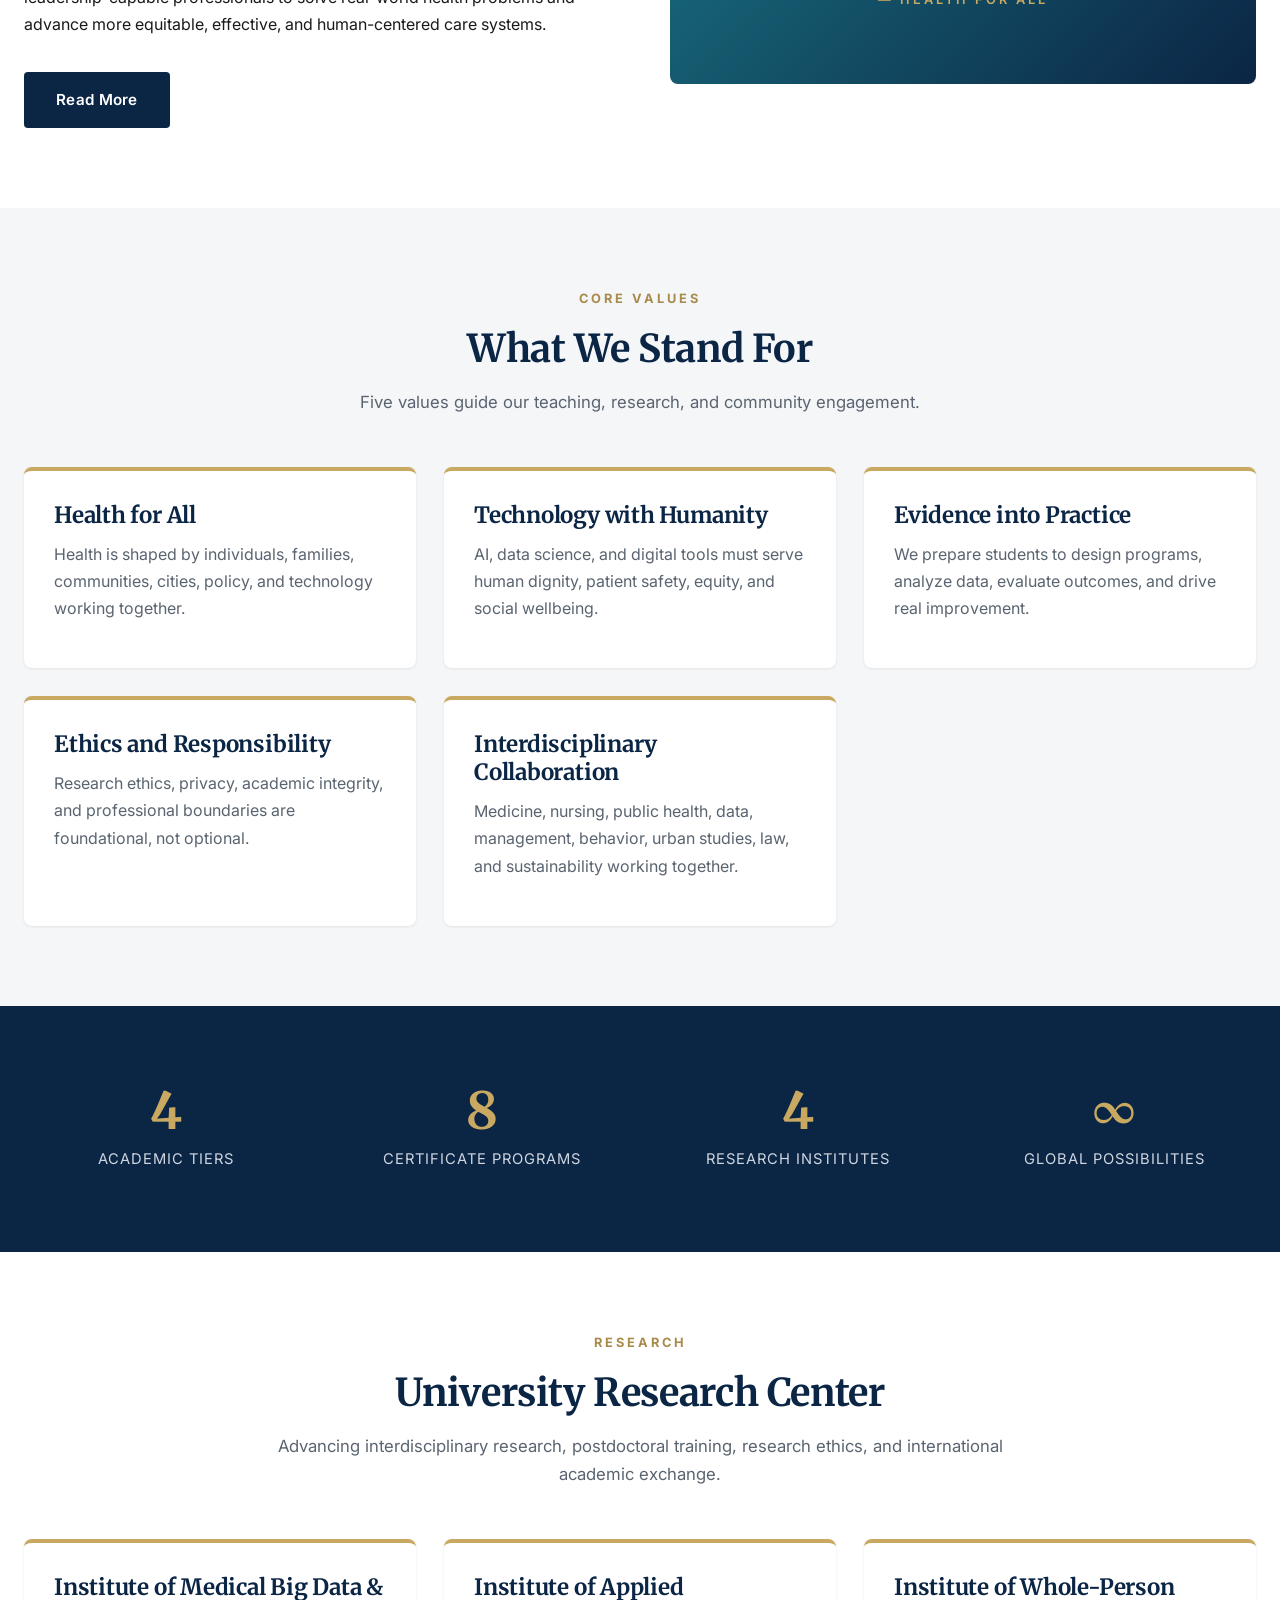
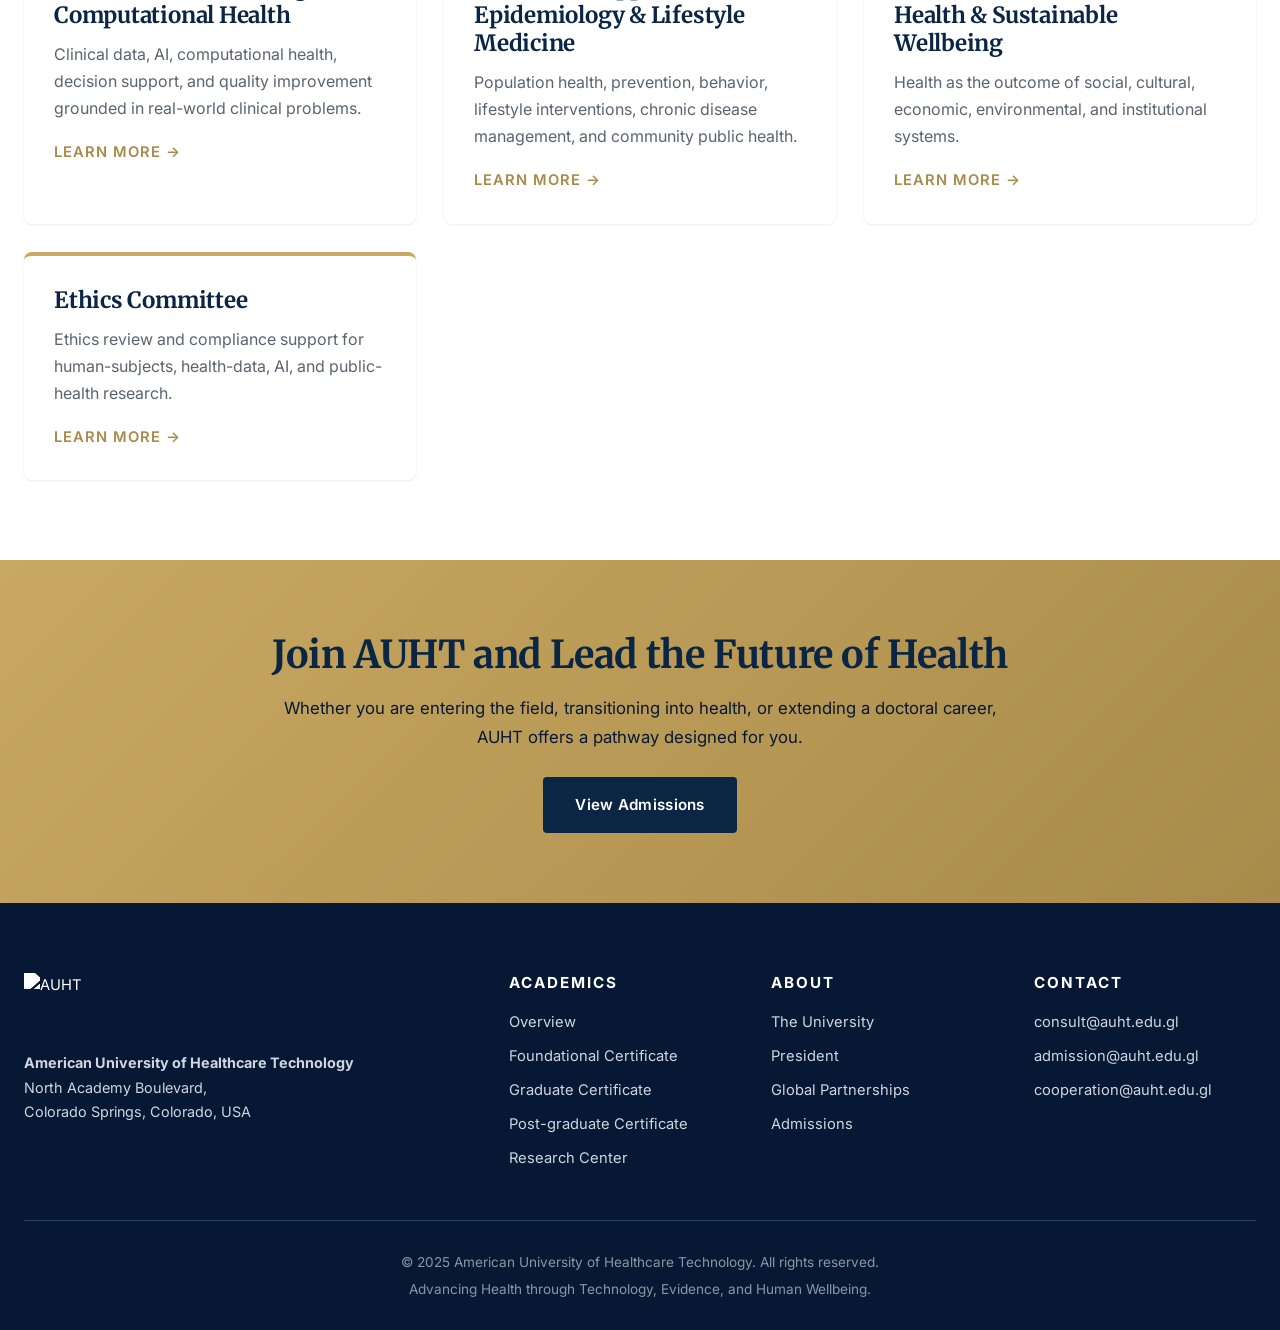
==== commit 4d7d62e7: "Update index.html" ====
--- a/index.html
+++ b/index.html
@@ -3,1174 +3,195 @@
 <head>
   <meta charset="UTF-8" />
   <meta name="viewport" content="width=device-width, initial-scale=1.0" />
-
-  <title>American University of Healthcare Technology | School of Health Sciences</title>
-  <meta name="description" content="American University of Healthcare Technology (AUHT) — a medical and health sciences university advancing education, research, and clinical innovation in Colorado Springs." />
-
-  <style>
-    /* =========================================================
-       AUHT — Medical University Style
-       Inspired by Harvard Medical School, Johns Hopkins,
-       Mayo Clinic, Stanford Medicine institutional design.
-       ========================================================= */
-
-    :root {
-      --navy:        #0a2240;   /* 深医学蓝 - 主色 */
-      --navy-deep:   #061734;
-      --navy-soft:   #14305c;
-      --crimson:     #8a1538;   /* 医学院传统暗红 - 强调色 */
-      --crimson-dk:  #6b0f2a;
-      --teal:        #00756a;   /* 临床绿松 - 次要强调 */
-      --gold:        #b8893b;   /* 学术金 */
-      --ink:         #1a1a1a;
-      --text:        #2b2f36;
-      --muted:       #5b6573;
-      --line:        #d8dde5;
-      --line-soft:   #e9ecf2;
-      --bg:          #ffffff;
-      --bg-soft:     #f5f7fa;
-      --bg-cream:    #f7f3ec;
-      --shadow-sm:   0 2px 6px rgba(10, 34, 64, 0.06);
-      --shadow:      0 14px 36px rgba(10, 34, 64, 0.10);
-      --serif:       "Playfair Display", "Georgia", "Times New Roman", serif;
-      --sans:        "Inter", -apple-system, BlinkMacSystemFont, "Segoe UI",
-                     Helvetica, Arial, sans-serif;
-    }
-
-    @import url("https://fonts.googleapis.com/css2?family=Playfair+Display:wght@500;600;700&family=Inter:wght@300;400;500;600;700&display=swap");
-
-    * { box-sizing: border-box; margin: 0; padding: 0; }
-
-    html { scroll-behavior: smooth; }
-
-    body {
-      font-family: var(--sans);
-      color: var(--text);
-      background: var(--bg);
-      line-height: 1.65;
-      font-size: 16px;
-      -webkit-font-smoothing: antialiased;
-    }
-
-    img { max-width: 100%; display: block; }
-
-    a { color: var(--navy); text-decoration: none; transition: color 0.2s; }
-    a:hover { color: var(--crimson); }
-
-    .container {
-      max-width: 1240px;
-      margin: 0 auto;
-      padding: 0 28px;
-    }
-
-    /* ========== Utility Bar ========== */
-    .utility-bar {
-      background: var(--navy-deep);
-      color: #cfd6e2;
-      font-size: 13px;
-      letter-spacing: 0.3px;
-    }
-    .utility-bar .container {
-      display: flex;
-      justify-content: space-between;
-      align-items: center;
-      padding-top: 9px;
-      padding-bottom: 9px;
-    }
-    .utility-bar a {
-      color: #cfd6e2;
-      margin-left: 22px;
-    }
-    .utility-bar a:hover { color: #fff; }
-    .utility-bar .util-left span { margin-right: 18px; }
-
-    /* ========== Header ========== */
-    .site-header {
-      background: #fff;
-      border-bottom: 1px solid var(--line);
-      position: sticky;
-      top: 0;
-      z-index: 50;
-    }
-    .header-inner {
-      display: flex;
-      align-items: center;
-      justify-content: space-between;
-      padding: 20px 0;
-      gap: 30px;
-    }
-    .brand {
-      display: flex;
-      align-items: center;
-      gap: 18px;
-    }
-    .brand-shield {
-      width: 64px;
-      height: 64px;
-      background: var(--navy);
-      color: #fff;
-      display: flex;
-      align-items: center;
-      justify-content: center;
-      font-family: var(--serif);
-      font-size: 28px;
-      font-weight: 700;
-      border-bottom: 4px solid var(--crimson);
-      letter-spacing: 1px;
-      flex-shrink: 0;
-    }
-    .brand-text .brand-title {
-      font-family: var(--serif);
-      font-size: 22px;
-      font-weight: 600;
-      color: var(--navy);
-      line-height: 1.15;
-      letter-spacing: 0.2px;
-    }
-    .brand-text .brand-sub {
-      font-size: 12px;
-      color: var(--muted);
-      letter-spacing: 1.6px;
-      text-transform: uppercase;
-      margin-top: 4px;
-      font-weight: 500;
-    }
-
-    .main-nav {
-      display: flex;
-      align-items: center;
-      gap: 26px;
-    }
-    .main-nav a {
-      font-size: 14.5px;
-      font-weight: 500;
-      color: var(--ink);
-      letter-spacing: 0.2px;
-      padding: 8px 0;
-      position: relative;
-    }
-    .main-nav a:hover { color: var(--crimson); }
-    .main-nav a.active::after,
-    .main-nav a:hover::after {
-      content: "";
-      position: absolute;
-      left: 0; right: 0; bottom: 0;
-      height: 2px;
-      background: var(--crimson);
-    }
-    .main-nav .nav-cta {
-      background: var(--crimson);
-      color: #fff;
-      padding: 10px 18px;
-      font-weight: 600;
-      letter-spacing: 0.5px;
-    }
-    .main-nav .nav-cta:hover {
-      background: var(--crimson-dk);
-      color: #fff;
-    }
-    .main-nav .nav-cta::after { display: none; }
-
-    .menu-toggle {
-      display: none;
-      background: var(--navy);
-      color: #fff;
-      border: 0;
-      padding: 10px 16px;
-      font-weight: 600;
-      cursor: pointer;
-    }
-
-    /* ========== Hero ========== */
-    .hero {
-      position: relative;
-      background:
-        linear-gradient(180deg, rgba(6, 23, 52, 0.78), rgba(10, 34, 64, 0.72)),
-        url("https://images.unsplash.com/photo-1551076805-e1869033e561?auto=format&fit=crop&w=1800&q=80") center/cover no-repeat;
-      color: #fff;
-      padding: 110px 0 130px;
-    }
-    .hero::after {
-      content: "";
-      position: absolute;
-      left: 0; right: 0; bottom: 0;
-      height: 6px;
-      background: linear-gradient(90deg, var(--crimson) 0%, var(--crimson) 33%, var(--gold) 33%, var(--gold) 66%, var(--teal) 66%, var(--teal) 100%);
-    }
-    .hero-grid {
-      display: grid;
-      grid-template-columns: 1.1fr 0.9fr;
-      gap: 60px;
-      align-items: center;
-    }
-    .hero .eyebrow {
-      display: inline-block;
-      font-size: 12px;
-      letter-spacing: 3px;
-      text-transform: uppercase;
-      padding: 6px 14px;
-      border: 1px solid rgba(255,255,255,0.4);
-      border-left: 3px solid var(--gold);
-      margin-bottom: 28px;
-      font-weight: 500;
-    }
-    .hero h1 {
-      font-family: var(--serif);
-      font-size: 52px;
-      line-height: 1.12;
-      font-weight: 600;
-      margin-bottom: 26px;
-      letter-spacing: -0.5px;
-    }
-    .hero h1 em {
-      font-style: italic;
-      color: #f6c87a;
-      font-weight: 500;
-    }
-    .hero .lead {
-      font-size: 18px;
-      line-height: 1.7;
-      color: #e3e7ee;
-      max-width: 560px;
-      margin-bottom: 36px;
-    }
-    .hero-actions { display: flex; gap: 14px; flex-wrap: wrap; }
-
-    .btn {
-      display: inline-block;
-      padding: 14px 28px;
-      font-size: 14.5px;
-      font-weight: 600;
-      letter-spacing: 0.6px;
-      text-transform: uppercase;
-      border: 2px solid transparent;
-      cursor: pointer;
-      transition: all 0.2s;
-    }
-    .btn-primary {
-      background: var(--crimson);
-      color: #fff;
-      border-color: var(--crimson);
-    }
-    .btn-primary:hover {
-      background: var(--crimson-dk);
-      border-color: var(--crimson-dk);
-      color: #fff;
-    }
-    .btn-ghost {
-      background: transparent;
-      color: #fff;
-      border-color: rgba(255,255,255,0.7);
-    }
-    .btn-ghost:hover {
-      background: #fff;
-      color: var(--navy);
-    }
-    .btn-dark {
-      background: var(--navy);
-      color: #fff;
-      border-color: var(--navy);
-    }
-    .btn-dark:hover { background: var(--navy-deep); color: #fff; }
-
-    .hero-card {
-      background: rgba(255,255,255,0.96);
-      color: var(--text);
-      padding: 36px;
-      border-top: 5px solid var(--crimson);
-      box-shadow: var(--shadow);
-    }
-    .hero-card .label {
-      font-size: 12px;
-      letter-spacing: 2.5px;
-      text-transform: uppercase;
-      color: var(--crimson);
-      font-weight: 700;
-      margin-bottom: 12px;
-    }
-    .hero-card h3 {
-      font-family: var(--serif);
-      font-size: 24px;
-      color: var(--navy);
-      line-height: 1.3;
-      margin-bottom: 14px;
-    }
-    .hero-card p {
-      color: var(--muted);
-      font-size: 15px;
-      margin-bottom: 18px;
-    }
-    .hero-card .meta {
-      font-size: 13px;
-      color: var(--muted);
-      padding-top: 14px;
-      border-top: 1px solid var(--line);
-    }
-    .hero-card a.read-more {
-      color: var(--crimson);
-      font-weight: 600;
-      font-size: 14px;
-      text-transform: uppercase;
-      letter-spacing: 1px;
-    }
-
-    /* ========== Pillars (Education / Research / Clinical) ========== */
-    .pillars {
-      background: #fff;
-      padding: 90px 0;
-    }
-    .section-eyebrow {
-      font-size: 12px;
-      letter-spacing: 3px;
-      text-transform: uppercase;
-      color: var(--crimson);
-      font-weight: 700;
-      margin-bottom: 14px;
-    }
-    .section-title {
-      font-family: var(--serif);
-      font-size: 40px;
-      line-height: 1.18;
-      color: var(--navy);
-      font-weight: 600;
-      margin-bottom: 18px;
-      letter-spacing: -0.3px;
-    }
-    .section-intro {
-      max-width: 720px;
-      color: var(--muted);
-      font-size: 17px;
-      line-height: 1.75;
-    }
-    .center-head { text-align: center; }
-    .center-head .section-intro { margin: 0 auto; }
-
-    .pillar-grid {
-      display: grid;
-      grid-template-columns: repeat(3, 1fr);
-      gap: 0;
-      margin-top: 60px;
-      border: 1px solid var(--line);
-    }
-    .pillar {
-      padding: 44px 36px;
-      border-right: 1px solid var(--line);
-      background: #fff;
-      transition: background 0.25s;
-      position: relative;
-    }
-    .pillar:last-child { border-right: 0; }
-    .pillar:hover { background: var(--bg-soft); }
-    .pillar .pillar-num {
-      font-family: var(--serif);
-      font-size: 14px;
-      color: var(--crimson);
-      letter-spacing: 3px;
-      font-weight: 700;
-      margin-bottom: 18px;
-    }
-    .pillar h3 {
-      font-family: var(--serif);
-      font-size: 26px;
-      color: var(--navy);
-      margin-bottom: 14px;
-      font-weight: 600;
-    }
-    .pillar p {
-      color: var(--muted);
-      font-size: 15.5px;
-      line-height: 1.7;
-      margin-bottom: 22px;
-    }
-    .pillar .pillar-link {
-      font-size: 13px;
-      letter-spacing: 1.5px;
-      text-transform: uppercase;
-      color: var(--navy);
-      font-weight: 700;
-      border-bottom: 2px solid var(--crimson);
-      padding-bottom: 3px;
-    }
-    .pillar .pillar-link:hover { color: var(--crimson); }
-
-    /* ========== Stats Strip ========== */
-    .stats-band {
-      background: var(--navy);
-      color: #fff;
-      padding: 56px 0;
-      border-top: 4px solid var(--crimson);
-    }
-    .stats-grid {
-      display: grid;
-      grid-template-columns: repeat(4, 1fr);
-      gap: 28px;
-      text-align: center;
-    }
-    .stat strong {
-      display: block;
-      font-family: var(--serif);
-      font-size: 56px;
-      line-height: 1;
-      color: var(--gold);
-      font-weight: 600;
-      margin-bottom: 10px;
-    }
-    .stat span {
-      display: block;
-      font-size: 13px;
-      letter-spacing: 2px;
-      text-transform: uppercase;
-      color: #cfd6e2;
-    }
-
-    /* ========== News & Announcements ========== */
-    .news {
-      padding: 90px 0;
-      background: var(--bg-soft);
-    }
-    .news-head {
-      display: flex;
-      justify-content: space-between;
-      align-items: flex-end;
-      margin-bottom: 44px;
-      flex-wrap: wrap;
-      gap: 20px;
-    }
-    .news-head a.view-all {
-      font-size: 13px;
-      letter-spacing: 1.5px;
-      text-transform: uppercase;
-      color: var(--navy);
-      font-weight: 700;
-      border-bottom: 2px solid var(--crimson);
-      padding-bottom: 3px;
-    }
-    .news-grid {
-      display: grid;
-      grid-template-columns: 1.4fr 1fr 1fr;
-      gap: 28px;
-    }
-    .news-card {
-      background: #fff;
-      border: 1px solid var(--line);
-      display: flex;
-      flex-direction: column;
-      transition: transform 0.25s, box-shadow 0.25s;
-    }
-    .news-card:hover {
-      transform: translateY(-4px);
-      box-shadow: var(--shadow);
-    }
-    .news-card .news-img {
-      width: 100%;
-      aspect-ratio: 16 / 10;
-      object-fit: cover;
-    }
-    .news-card.feature .news-img { aspect-ratio: 16 / 11; }
-    .news-card .news-body {
-      padding: 26px 28px 30px;
-      display: flex;
-      flex-direction: column;
-      flex: 1;
-    }
-    .news-tag {
-      display: inline-block;
-      font-size: 11px;
-      letter-spacing: 2px;
-      text-transform: uppercase;
-      font-weight: 700;
-      color: var(--crimson);
-      margin-bottom: 12px;
-    }
-    .news-tag.research { color: var(--teal); }
-    .news-tag.education { color: var(--gold); }
-    .news-card h4 {
-      font-family: var(--serif);
-      font-size: 21px;
-      line-height: 1.3;
-      color: var(--navy);
-      font-weight: 600;
-      margin-bottom: 12px;
-    }
-    .news-card.feature h4 { font-size: 26px; }
-    .news-card p {
-      color: var(--muted);
-      font-size: 15px;
-      margin-bottom: 18px;
-      flex: 1;
-    }
-    .news-meta {
-      font-size: 12.5px;
-      color: var(--muted);
-      letter-spacing: 0.4px;
-      padding-top: 14px;
-      border-top: 1px solid var(--line-soft);
-    }
-
-    /* ========== Faculty Spotlight ========== */
-    .spotlight {
-      padding: 90px 0;
-      background: #fff;
-    }
-    .spotlight-grid {
-      display: grid;
-      grid-template-columns: 1fr 1fr;
-      gap: 60px;
-      align-items: center;
-    }
-    .spotlight-photo {
-      position: relative;
-    }
-    .spotlight-photo img {
-      width: 100%;
-      aspect-ratio: 4 / 5;
-      object-fit: cover;
-      filter: grayscale(0.15);
-    }
-    .spotlight-photo::before {
-      content: "";
-      position: absolute;
-      top: 18px; left: 18px; right: -18px; bottom: -18px;
-      background: var(--crimson);
-      z-index: -1;
-    }
-    .spotlight-quote {
-      font-family: var(--serif);
-      font-style: italic;
-      font-size: 30px;
-      line-height: 1.4;
-      color: var(--navy);
-      font-weight: 500;
-      margin-bottom: 28px;
-      position: relative;
-      padding-left: 30px;
-      border-left: 4px solid var(--crimson);
-    }
-    .spotlight-name {
-      font-family: var(--serif);
-      font-size: 22px;
-      color: var(--navy);
-      font-weight: 600;
-      margin-bottom: 4px;
-    }
-    .spotlight-role {
-      font-size: 14px;
-      color: var(--muted);
-      letter-spacing: 0.5px;
-      margin-bottom: 22px;
-    }
-
-    /* ========== Programs ========== */
-    .programs {
-      padding: 90px 0;
-      background: var(--bg-cream);
-    }
-    .programs-grid {
-      display: grid;
-      grid-template-columns: repeat(2, 1fr);
-      gap: 0;
-      margin-top: 50px;
-      border-top: 1px solid var(--line);
-      border-left: 1px solid var(--line);
-    }
-    .program-item {
-      padding: 30px 32px;
-      border-right: 1px solid var(--line);
-      border-bottom: 1px solid var(--line);
-      background: #fff;
-      display: flex;
-      justify-content: space-between;
-      align-items: center;
-      gap: 20px;
-      transition: background 0.2s;
-    }
-    .program-item:hover { background: var(--bg-soft); }
-    .program-item .pi-text h4 {
-      font-family: var(--serif);
-      font-size: 20px;
-      color: var(--navy);
-      margin-bottom: 6px;
-      font-weight: 600;
-    }
-    .program-item .pi-text span {
-      font-size: 13px;
-      letter-spacing: 0.5px;
-      color: var(--muted);
-      text-transform: uppercase;
-    }
-    .program-item .pi-arrow {
-      color: var(--crimson);
-      font-size: 22px;
-      font-weight: 700;
-    }
-
-    /* ========== Campus Banner ========== */
-    .campus {
-      padding: 0;
-      position: relative;
-      min-height: 480px;
-      background:
-        linear-gradient(90deg, rgba(6, 23, 52, 0.92) 0%, rgba(10, 34, 64, 0.72) 60%, rgba(10, 34, 64, 0.3) 100%),
-        url("https://images.unsplash.com/photo-1587351021759-3e566b6af7cc?auto=format&fit=crop&w=1800&q=80") center/cover no-repeat;
-      color: #fff;
-      display: flex;
-      align-items: center;
-    }
-    .campus .container { padding-top: 90px; padding-bottom: 90px; }
-    .campus-content { max-width: 620px; }
-    .campus h2 {
-      font-family: var(--serif);
-      font-size: 42px;
-      line-height: 1.2;
-      margin-bottom: 22px;
-      font-weight: 600;
-    }
-    .campus p {
-      font-size: 17px;
-      line-height: 1.75;
-      color: #e3e7ee;
-      margin-bottom: 30px;
-    }
-
-    /* ========== CTA Apply ========== */
-    .cta {
-      background: var(--crimson);
-      color: #fff;
-      padding: 70px 0;
-      position: relative;
-      overflow: hidden;
-    }
-    .cta::before {
-      content: "";
-      position: absolute;
-      top: 0; bottom: 0; right: -60px;
-      width: 240px;
-      background: var(--crimson-dk);
-      transform: skewX(-12deg);
-    }
-    .cta .container {
-      display: flex;
-      justify-content: space-between;
-      align-items: center;
-      gap: 30px;
-      flex-wrap: wrap;
-      position: relative;
-      z-index: 1;
-    }
-    .cta h2 {
-      font-family: var(--serif);
-      font-size: 34px;
-      font-weight: 600;
-      line-height: 1.2;
-      max-width: 720px;
-    }
-    .cta .btn-light {
-      background: #fff;
-      color: var(--crimson);
-      border-color: #fff;
-    }
-    .cta .btn-light:hover {
-      background: var(--navy);
-      color: #fff;
-      border-color: var(--navy);
-    }
-
-    /* ========== Footer ========== */
-    .footer {
-      background: var(--navy-deep);
-      color: #b9c1cf;
-      padding: 70px 0 30px;
-      font-size: 14.5px;
-    }
-    .footer-grid {
-      display: grid;
-      grid-template-columns: 1.4fr 1fr 1fr 1.2fr;
-      gap: 50px;
-      padding-bottom: 50px;
-      border-bottom: 1px solid rgba(255,255,255,0.1);
-    }
-    .footer-brand {
-      display: flex;
-      align-items: center;
-      gap: 14px;
-      margin-bottom: 18px;
-    }
-    .footer-shield {
-      width: 50px;
-      height: 50px;
-      background: #fff;
-      color: var(--navy);
-      display: flex;
-      align-items: center;
-      justify-content: center;
-      font-family: var(--serif);
-      font-weight: 700;
-      font-size: 22px;
-      border-bottom: 3px solid var(--crimson);
-    }
-    .footer h5 {
-      color: #fff;
-      font-family: var(--serif);
-      font-size: 18px;
-      margin-bottom: 18px;
-      font-weight: 600;
-    }
-    .footer p { line-height: 1.7; color: #b9c1cf; }
-    .footer a { color: #b9c1cf; display: block; padding: 5px 0; }
-    .footer a:hover { color: var(--gold); }
-    .footer .footer-contact a { display: inline; }
-    .footer-contact p { margin-bottom: 8px; }
-    .copyright {
-      display: flex;
-      justify-content: space-between;
-      align-items: center;
-      padding-top: 26px;
-      font-size: 13px;
-      color: #8d96a8;
-      flex-wrap: wrap;
-      gap: 12px;
-    }
-    .copyright .accent-bar {
-      display: flex;
-      gap: 0;
-      width: 90px;
-      height: 4px;
-    }
-    .copyright .accent-bar span { flex: 1; }
-    .copyright .accent-bar span:nth-child(1) { background: var(--crimson); }
-    .copyright .accent-bar span:nth-child(2) { background: var(--gold); }
-    .copyright .accent-bar span:nth-child(3) { background: var(--teal); }
-
-    /* ========== Responsive ========== */
-    @media (max-width: 1080px) {
-      .main-nav { gap: 18px; }
-      .main-nav a { font-size: 13.5px; }
-      .hero h1 { font-size: 42px; }
-      .section-title { font-size: 32px; }
-      .news-grid { grid-template-columns: 1fr 1fr; }
-      .news-card.feature { grid-column: 1 / -1; }
-      .footer-grid { grid-template-columns: 1fr 1fr; }
-    }
-
-    @media (max-width: 820px) {
-      .menu-toggle { display: inline-block; }
-      .main-nav {
-        display: none;
-        position: absolute;
-        top: 100%; left: 0; right: 0;
-        background: #fff;
-        border-top: 1px solid var(--line);
-        flex-direction: column;
-        padding: 16px 28px;
-        gap: 0;
-      }
-      .main-nav.open { display: flex; }
-      .main-nav a {
-        width: 100%;
-        padding: 12px 0;
-        border-bottom: 1px solid var(--line-soft);
-      }
-      .main-nav .nav-cta { margin-top: 10px; text-align: center; }
-
-      .hero { padding: 70px 0 90px; }
-      .hero-grid { grid-template-columns: 1fr; gap: 40px; }
-      .hero h1 { font-size: 34px; }
-
-      .pillar-grid { grid-template-columns: 1fr; }
-      .pillar { border-right: 0; border-bottom: 1px solid var(--line); }
-      .pillar:last-child { border-bottom: 0; }
-
-      .stats-grid { grid-template-columns: repeat(2, 1fr); gap: 36px; }
-      .stat strong { font-size: 42px; }
-
-      .news-grid { grid-template-columns: 1fr; }
-      .news-card.feature { grid-column: auto; }
-
-      .spotlight-grid { grid-template-columns: 1fr; gap: 40px; }
-      .programs-grid { grid-template-columns: 1fr; }
-
-      .campus h2 { font-size: 30px; }
-      .cta h2 { font-size: 26px; }
-
-      .footer-grid { grid-template-columns: 1fr; gap: 36px; }
-      .copyright { flex-direction: column; align-items: flex-start; }
-    }
-
-    @media (max-width: 480px) {
-      .container { padding: 0 20px; }
-      .brand-shield { width: 52px; height: 52px; font-size: 22px; }
-      .brand-text .brand-title { font-size: 17px; }
-      .brand-text .brand-sub { font-size: 10.5px; letter-spacing: 1.2px; }
-      .utility-bar .util-left span:nth-child(2) { display: none; }
-    }
-  </style>
+  <title>American University of Healthcare Technology | AUHT</title>
+  <meta name="description" content="Advancing health through technology, evidence, and human wellbeing. AUHT is an applied higher-education institution focused on healthcare technology, public health, and population health." />
+  <link rel="preconnect" href="https://fonts.googleapis.com">
+  <link rel="preconnect" href="https://fonts.gstatic.com" crossorigin>
+  <link href="https://fonts.googleapis.com/css2?family=Inter:wght@400;500;600;700&family=Merriweather:wght@700;900&display=swap" rel="stylesheet">
+  <link rel="stylesheet" href="css/styles.css" />
 </head>
-
 <body>
 
-  <!-- ========== Utility Bar ========== -->
-  <div class="utility-bar">
-    <div class="container">
-      <div class="util-left">
-        <span>Colorado Springs, Colorado</span>
-        <span>Founded for the Future of Healthcare</span>
+<div class="utility-bar">
+  <div class="container">
+    <a href="contact.html">Contact</a>
+    <a href="mailto:admission@auht.edu.gl">Admissions Inquiry</a>
+    <a href="admissions.html">Apply Now</a>
+  </div>
+</div>
+
+<header class="site-header">
+  <div class="container header-inner">
+    <a class="brand" href="index.html">
+      <img src="images/logo.png" alt="AUHT Logo" />
+      <div class="brand-text">
+        <div class="name-en">American University of Healthcare Technology</div>
+        <div class="name-sub">AUHT · Colorado Springs</div>
       </div>
-      <div class="util-right">
-        <a href="#">Patients &amp; Visitors</a>
-        <a href="#">Faculty &amp; Staff</a>
-        <a href="#">Alumni</a>
-        <a href="#">Give</a>
+    </a>
+    <button class="nav-toggle" aria-label="Toggle menu">☰</button>
+    <nav class="main-nav">
+      <a href="index.html">Home</a>
+      <a href="about.html">About</a>
+      <a href="academics.html">Academics</a>
+      <a href="research.html">Research</a>
+      <a href="admissions.html">Admissions</a>
+      <a href="global.html">Global</a>
+      <a href="contact.html">Contact</a>
+    </nav>
+  </div>
+</header>
+
+<section class="hero">
+  <div class="container hero-content">
+    <div class="hero-tagline">Advancing Health through Technology</div>
+    <h1>Evidence into Practice.<br/>Technology with Humanity.<br/>Health for All.</h1>
+    <p class="lead">The American University of Healthcare Technology (AUHT) is an applied higher-education institution dedicated to healthcare technology, public health, biomedical informatics, behavioral medicine, and sustainable wellbeing — based in Colorado Springs, Colorado.</p>
+    <div class="hero-actions">
+      <a href="academics.html" class="btn btn-primary">Explore Programs</a>
+      <a href="about.html" class="btn btn-outline">About AUHT</a>
+    </div>
+  </div>
+</section>
+
+<section style="padding:0;">
+  <div class="tile-grid">
+    <a href="programs-foundational.html" class="tile">
+      <div class="tile-eyebrow">2-Year</div>
+      <h3>Foundational Certificate</h3>
+      <p>Healthcare Data · Public Health · Behavioral Medicine</p>
+      <span class="tile-arrow">→</span>
+    </a>
+    <a href="programs-graduate.html" class="tile">
+      <div class="tile-eyebrow">1-Year</div>
+      <h3>Graduate Certificate</h3>
+      <p>Biomedical Informatics · Epidemiology · Healthy City Science</p>
+      <span class="tile-arrow">→</span>
+    </a>
+    <a href="programs-postgraduate.html" class="tile">
+      <div class="tile-eyebrow">2-Year</div>
+      <h3>Post-graduate Certificate</h3>
+      <p>Population Health · Health Policy & Management</p>
+      <span class="tile-arrow">→</span>
+    </a>
+    <a href="research.html" class="tile">
+      <div class="tile-eyebrow">Postdoctoral</div>
+      <h3>University Research Center</h3>
+      <p>Four institutes for interdisciplinary health research</p>
+      <span class="tile-arrow">→</span>
+    </a>
+  </div>
+</section>
+
+<section>
+  <div class="container">
+    <div class="split">
+      <div>
+        <span class="section-eyebrow" style="text-align:left;">About AUHT</span>
+        <h2 style="text-align:left; margin-bottom:20px;">A University Built for the Future of Health</h2>
+        <p>The world today faces aging populations, rising chronic disease, public-health risks, digital transformation, AI in medicine, health inequities, and the challenge of sustainable wellbeing. Single-discipline training alone is no longer enough.</p>
+        <p>AUHT integrates medical science, public health, data science, AI, behavioral science, policy, and sustainability — preparing applied, research-oriented, and leadership-capable professionals to solve real-world health problems and advance more equitable, effective, and human-centered care systems.</p>
+        <a href="about.html" class="btn btn-dark" style="margin-top:18px;">Read More</a>
+      </div>
+      <div class="quote-tile">
+        <div>
+          <div class="quote-mark">❝</div>
+          <p>Health is the result of individuals, families, communities, cities, policy, and technology working together.</p>
+          <div class="quote-author">— HEALTH FOR ALL</div>
+        </div>
       </div>
     </div>
   </div>
+</section>
 
-  <!-- ========== Header ========== -->
-  <header class="site-header">
-    <div class="container header-inner">
-      <a href="index.html" class="brand">
-        <div class="brand-shield">A</div>
-        <div class="brand-text">
-          <div class="brand-title">American University<br />of Healthcare Technology</div>
-          <div class="brand-sub">School of Health Sciences</div>
-        </div>
-      </a>
+<section class="section-alt">
+  <div class="container">
+    <span class="section-eyebrow">Core Values</span>
+    <h2 class="section-title">What We Stand For</h2>
+    <p class="section-subtitle">Five values guide our teaching, research, and community engagement.</p>
+    <div class="grid grid-3">
+      <div class="card"><div class="card-body"><h3>Health for All</h3><p>Health is shaped by individuals, families, communities, cities, policy, and technology working together.</p></div></div>
+      <div class="card"><div class="card-body"><h3>Technology with Humanity</h3><p>AI, data science, and digital tools must serve human dignity, patient safety, equity, and social wellbeing.</p></div></div>
+      <div class="card"><div class="card-body"><h3>Evidence into Practice</h3><p>We prepare students to design programs, analyze data, evaluate outcomes, and drive real improvement.</p></div></div>
+      <div class="card"><div class="card-body"><h3>Ethics and Responsibility</h3><p>Research ethics, privacy, academic integrity, and professional boundaries are foundational, not optional.</p></div></div>
+      <div class="card"><div class="card-body"><h3>Interdisciplinary Collaboration</h3><p>Medicine, nursing, public health, data, management, behavior, urban studies, law, and sustainability working together.</p></div></div>
+    </div>
+  </div>
+</section>
 
-      <button class="menu-toggle" onclick="document.querySelector('.main-nav').classList.toggle('open')">Menu</button>
+<section class="section-dark">
+  <div class="container">
+    <div class="stats-grid">
+      <div><span class="stat-num">4</span><div class="stat-label">Academic Tiers</div></div>
+      <div><span class="stat-num">8</span><div class="stat-label">Certificate Programs</div></div>
+      <div><span class="stat-num">4</span><div class="stat-label">Research Institutes</div></div>
+      <div><span class="stat-num">∞</span><div class="stat-label">Global Possibilities</div></div>
+    </div>
+  </div>
+</section>
 
-      <nav class="main-nav">
-        <a href="index.html" class="active">Home</a>
-        <a href="about.html">About</a>
-        <a href="academics.html">Education</a>
-        <a href="research.html">Research</a>
-        <a href="#">Clinical</a>
-        <a href="admissions.html">Admissions</a>
-        <a href="#">News</a>
-        <a href="contact.html" class="nav-cta">Apply</a>
-      </nav>
+<section>
+  <div class="container">
+    <span class="section-eyebrow">Research</span>
+    <h2 class="section-title">University Research Center</h2>
+    <p class="section-subtitle">Advancing interdisciplinary research, postdoctoral training, research ethics, and international academic exchange.</p>
+    <div class="grid grid-2">
+      <div class="card"><div class="card-body"><h3>Institute of Medical Big Data & Computational Health</h3><p>Clinical data, AI, computational health, decision support, and quality improvement grounded in real-world clinical problems.</p><a href="research.html" class="card-link">Learn more</a></div></div>
+      <div class="card"><div class="card-body"><h3>Institute of Applied Epidemiology & Lifestyle Medicine</h3><p>Population health, prevention, behavior, lifestyle interventions, chronic disease management, and community public health.</p><a href="research.html" class="card-link">Learn more</a></div></div>
+      <div class="card"><div class="card-body"><h3>Institute of Whole-Person Health & Sustainable Wellbeing</h3><p>Health as the outcome of social, cultural, economic, environmental, and institutional systems.</p><a href="research.html" class="card-link">Learn more</a></div></div>
+      <div class="card"><div class="card-body"><h3>Ethics Committee</h3><p>Ethics review and compliance support for human-subjects, health-data, AI, and public-health research.</p><a href="research.html" class="card-link">Learn more</a></div></div>
     </div>
-  </header>
+  </div>
+</section>
 
-  <main>
+<section class="cta-banner">
+  <h2>Join AUHT and Lead the Future of Health</h2>
+  <p>Whether you are entering the field, transitioning into health, or extending a doctoral career, AUHT offers a pathway designed for you.</p>
+  <a href="admissions.html" class="btn btn-dark">View Admissions</a>
+</section>
 
-    <!-- ========== Hero ========== -->
-    <section class="hero">
-      <div class="container hero-grid">
-        <div class="hero-text">
-          <span class="eyebrow">School of Health Sciences · Est. Vision</span>
-          <h1>Advancing medicine through <em>evidence,</em> technology, and human care.</h1>
-          <p class="lead">
-            American University of Healthcare Technology educates the next generation
-            of clinicians, scientists, and health technologists — preparing them to
-            transform patient care, public health, and biomedical discovery.
-          </p>
-          <div class="hero-actions">
-            <a href="academics.html" class="btn btn-primary">Explore Programs</a>
-            <a href="research.html" class="btn btn-ghost">Discover Research</a>
-          </div>
-        </div>
-
-        <aside class="hero-card">
-          <div class="label">Featured Announcement</div>
-          <h3>AUHT launches Center for Clinical Data Science and AI in Medicine.</h3>
-          <p>
-            A new interdisciplinary center bringing together physicians, data scientists,
-            and informaticians to translate evidence into bedside outcomes.
-          </p>
-          <a href="#" class="read-more">Read the announcement →</a>
-          <div class="meta" style="margin-top:18px;">Office of the Provost · 2025</div>
-        </aside>
+<footer class="site-footer">
+  <div class="container">
+    <div class="footer-grid">
+      <div class="footer-brand">
+        <img src="images/logo.png" alt="AUHT" />
+        <p><strong>American University of Healthcare Technology</strong><br/>North Academy Boulevard,<br/>Colorado Springs, Colorado, USA</p>
       </div>
-    </section>
-
-    <!-- ========== Mission Pillars ========== -->
-    <section class="pillars">
-      <div class="container center-head">
-        <div class="section-eyebrow">Our Mission</div>
-        <h2 class="section-title">Education. Research. Clinical Impact.</h2>
-        <p class="section-intro">
-          AUHT is built on three integrated commitments — to train rigorous health
-          professionals, to advance translational science, and to deliver care that
-          improves outcomes across populations.
-        </p>
+      <div>
+        <h4>Academics</h4>
+        <ul>
+          <li><a href="academics.html">Overview</a></li>
+          <li><a href="programs-foundational.html">Foundational Certificate</a></li>
+          <li><a href="programs-graduate.html">Graduate Certificate</a></li>
+          <li><a href="programs-postgraduate.html">Post-graduate Certificate</a></li>
+          <li><a href="research.html">Research Center</a></li>
+        </ul>
       </div>
-
-      <div class="container">
-        <div class="pillar-grid">
-          <div class="pillar">
-            <div class="pillar-num">— 01 EDUCATION</div>
-            <h3>Training tomorrow's health leaders.</h3>
-            <p>
-              Programs in health data science, public health, biomedical informatics,
-              epidemiology, and population health — taught through case-based, evidence-driven
-              curricula and supervised research.
-            </p>
-            <a href="academics.html" class="pillar-link">Academic Programs</a>
-          </div>
-
-          <div class="pillar">
-            <div class="pillar-num">— 02 RESEARCH</div>
-            <h3>Translational discovery.</h3>
-            <p>
-              From clinical AI and real-world evidence to applied epidemiology and
-              behavioral medicine, AUHT investigators pursue research that moves
-              from data to bedside to community.
-            </p>
-            <a href="research.html" class="pillar-link">Research Centers</a>
-          </div>
-
-          <div class="pillar">
-            <div class="pillar-num">— 03 CLINICAL IMPACT</div>
-            <h3>Care, equity, and wellbeing.</h3>
-            <p>
-              Through partnerships, training sites, and digital health initiatives,
-              AUHT advances safer, more equitable, and more sustainable care for
-              individuals and populations.
-            </p>
-            <a href="#" class="pillar-link">Clinical Affiliations</a>
-          </div>
-        </div>
+      <div>
+        <h4>About</h4>
+        <ul>
+          <li><a href="about.html">The University</a></li>
+          <li><a href="president.html">President</a></li>
+          <li><a href="global.html">Global Partnerships</a></li>
+          <li><a href="admissions.html">Admissions</a></li>
+        </ul>
       </div>
-    </section>
-
-    <!-- ========== Stats Band ========== -->
-    <section class="stats-band">
-      <div class="container">
-        <div class="stats-grid">
-          <div class="stat">
-            <strong>10+</strong>
-            <span>Health Disciplines</span>
-          </div>
-          <div class="stat">
-            <strong>4</strong>
-            <span>Research Centers</span>
-          </div>
-          <div class="stat">
-            <strong>3</strong>
-            <span>Academic Levels</span>
-          </div>
-          <div class="stat">
-            <strong>Global</strong>
-            <span>Partnership Network</span>
-          </div>
-        </div>
-      </div>
-    </section>
-
-    <!-- ========== News & Announcements ========== -->
-    <section class="news">
-      <div class="container">
-        <div class="news-head">
-          <div>
-            <div class="section-eyebrow">Newsroom</div>
-            <h2 class="section-title">News &amp; Announcements</h2>
-          </div>
-          <a href="#" class="view-all">View All News →</a>
-        </div>
-
-        <div class="news-grid">
-          <article class="news-card feature">
-            <img class="news-img" src="https://images.unsplash.com/photo-1576091160550-2173dba999ef?auto=format&fit=crop&w=1200&q=80" alt="Clinical research" />
-            <div class="news-body">
-              <span class="news-tag research">Research</span>
-              <h4>AUHT investigators publish framework for evaluating clinical AI in real-world settings.</h4>
-              <p>
-                A multi-disciplinary team across informatics, epidemiology, and ethics has released
-                a guideline shaping how hospitals validate decision-support algorithms.
-              </p>
-              <div class="news-meta">November 12, 2025 · Office of Research</div>
-            </div>
-          </article>
-
-          <article class="news-card">
-            <img class="news-img" src="https://images.unsplash.com/photo-1559757148-5c350d0d3c56?auto=format&fit=crop&w=900&q=80" alt="Public health" />
-            <div class="news-body">
-              <span class="news-tag">Public Health</span>
-              <h4>Population Health Initiative expands to mountain-region communities.</h4>
-              <p>
-                AUHT launches a community partnership focused on chronic disease prevention
-                and health-equity data infrastructure.
-              </p>
-              <div class="news-meta">October 28, 2025</div>
-            </div>
-          </article>
-
-          <article class="news-card">
-            <img class="news-img" src="https://images.unsplash.com/photo-1532187863486-abf9dbad1b69?auto=format&fit=crop&w=900&q=80" alt="Education" />
-            <div class="news-body">
-              <span class="news-tag education">Education</span>
-              <h4>New graduate certificate in Biomedical Informatics opens for 2026 cohort.</h4>
-              <p>
-                Designed for clinicians and analysts, the certificate covers data standards,
-                clinical NLP, and informatics ethics.
-              </p>
-              <div class="news-meta">October 14, 2025</div>
-            </div>
-          </article>
-        </div>
-      </div>
-    </section>
-
-    <!-- ========== Faculty Spotlight ========== -->
-    <section class="spotlight">
-      <div class="container spotlight-grid">
-        <div class="spotlight-photo">
-          <img src="https://images.unsplash.com/photo-1559839734-2b71ea197ec2?auto=format&fit=crop&w=900&q=80" alt="Faculty member portrait" />
-        </div>
-        <div>
-          <div class="section-eyebrow">Faculty Spotlight</div>
-          <blockquote class="spotlight-quote">
-            "Healthcare technology is not about replacing clinical judgment —
-            it is about giving every clinician, in every community, access to the
-            best evidence at the moment of decision."
-          </blockquote>
-          <div class="spotlight-name">Dr. Eleanor M. Whitford, MD, PhD</div>
-          <div class="spotlight-role">Director, Center for Clinical Data Science · Professor of Biomedical Informatics</div>
-          <a href="#" class="btn btn-dark">Meet Our Faculty</a>
-        </div>
-      </div>
-    </section>
-
-    <!-- ========== Programs ========== -->
-    <section class="programs">
-      <div class="container">
-        <div class="section-eyebrow">Academic Programs</div>
-        <h2 class="section-title">Pathways across health sciences.</h2>
-        <p class="section-intro">
-          From foundational professional training to graduate specialization and
-          postdoctoral research, AUHT offers structured paths in clinical, public,
-          and computational health.
-        </p>
-
-        <div class="programs-grid">
-          <a href="#" class="program-item">
-            <div class="pi-text">
-              <h4>Healthcare Data Science</h4>
-              <span>Graduate · Certificate</span>
-            </div>
-            <span class="pi-arrow">→</span>
-          </a>
-          <a href="#" class="program-item">
-            <div class="pi-text">
-              <h4>Public Health</h4>
-              <span>Graduate · Professional</span>
-            </div>
-            <span class="pi-arrow">→</span>
-          </a>
-          <a href="#" class="program-item">
-            <div class="pi-text">
-              <h4>Biomedical Informatics</h4>
-              <span>Graduate · Research Track</span>
-            </div>
-            <span class="pi-arrow">→</span>
-          </a>
-          <a href="#" class="program-item">
-            <div class="pi-text">
-              <h4>Epidemiology</h4>
-              <span>Graduate · Applied Track</span>
-            </div>
-            <span class="pi-arrow">→</span>
-          </a>
-          <a href="#" class="program-item">
-            <div class="pi-text">
-              <h4>Population Health &amp; Policy</h4>
-              <span>Graduate · Professional</span>
-            </div>
-            <span class="pi-arrow">→</span>
-          </a>
-          <a href="#" class="program-item">
-            <div class="pi-text">
-              <h4>Behavioral &amp; Lifestyle Medicine</h4>
-              <span>Postgraduate · Certificate</span>
-            </div>
-            <span class="pi-arrow">→</span>
-          </a>
-        </div>
-      </div>
-    </section>
-
-    <!-- ========== Campus Banner ========== -->
-    <section class="campus">
-      <div class="container">
-        <div class="campus-content">
-          <div class="section-eyebrow" style="color:#f6c87a;">Our Campus</div>
-          <h2>A learning environment shaped by science and place.</h2>
-          <p>
-            Located in Colorado Springs, AUHT combines a clinical-academic atmosphere
-            with the vitality of a city known for health, research, and outdoor wellbeing —
-            a setting that reinforces the university's commitment to whole-person health.
-          </p>
-          <a href="campus.html" class="btn btn-primary">Visit Campus</a>
-        </div>
-      </div>
-    </section>
-
-    <!-- ========== CTA ========== -->
-    <section class="cta">
-      <div class="container">
-        <h2>Begin your path in healthcare and the health sciences.</h2>
-        <a href="admissions.html" class="btn btn-light">Start Your Application</a>
-      </div>
-    </section>
-
-  </main>
-
-  <!-- ========== Footer ========== -->
-  <footer class="footer">
-    <div class="container">
-      <div class="footer-grid">
-        <div>
-          <div class="footer-brand">
-            <div class="footer-shield">A</div>
-            <div>
-              <div style="color:#fff; font-family: var(--serif); font-size:18px; font-weight:600;">AUHT</div>
-              <div style="font-size:11.5px; letter-spacing:1.5px; text-transform:uppercase; color:#8d96a8;">School of Health Sciences</div>
-            </div>
-          </div>
-          <p>
-            American University of Healthcare Technology advances health through
-            education, research, and clinical innovation grounded in evidence and
-            human care.
-          </p>
-        </div>
-
-        <div>
-          <h5>Explore</h5>
-          <a href="about.html">About AUHT</a>
-          <a href="academics.html">Education</a>
-          <a href="research.html">Research</a>
-          <a href="admissions.html">Admissions</a>
-          <a href="campus.html">Campus</a>
-        </div>
-
-        <div>
-          <h5>Resources</h5>
-          <a href="#">Faculty &amp; Staff</a>
-          <a href="#">Library</a>
-          <a href="#">Newsroom</a>
-          <a href="#">Alumni</a>
-          <a href="#">Give</a>
-        </div>
-
-        <div class="footer-contact">
-          <h5>Contact</h5>
-          <p>Colorado Springs, Colorado</p>
-          <p>United States</p>
-          <p>Admissions: <a href="mailto:admission@auht.edu.gl">admission@auht.edu.gl</a></p>
-          <p>Research: <a href="mailto:cooperation@auht.edu.gl">cooperation@auht.edu.gl</a></p>
-          <p>General: <a href="mailto:consult@auht.edu.gl">consult@auht.edu.gl</a></p>
-        </div>
-      </div>
-
-      <div class="copyright">
-        <span>© <span id="year"></span> American University of Healthcare Technology. All rights reserved.</span>
-        <div class="accent-bar"><span></span><span></span><span></span></div>
-        <span>Education · Research · Clinical Impact</span>
+      <div>
+        <h4>Contact</h4>
+        <ul>
+          <li><a href="mailto:consult@auht.edu.gl">consult@auht.edu.gl</a></li>
+          <li><a href="mailto:admission@auht.edu.gl">admission@auht.edu.gl</a></li>
+          <li><a href="mailto:cooperation@auht.edu.gl">cooperation@auht.edu.gl</a></li>
+        </ul>
       </div>
     </div>
-  </footer>
+    <div class="footer-bottom">
+      <p>© 2025 American University of Healthcare Technology. All rights reserved.</p>
+      <p>Advancing Health through Technology, Evidence, and Human Wellbeing.</p>
+    </div>
+  </div>
+</footer>
 
-  <script>
-    document.getElementById("year").textContent = new Date().getFullYear();
-  </script>
+<script src="js/main.js"></script>
 </body>
 </html>
--- a/css/styles.css
+++ b/css/styles.css
@@ -0,0 +1,443 @@
+/* ============================================
+   AUHT — American University of Healthcare Technology
+   Global Stylesheet
+   ============================================ */
+
+:root {
+  --color-primary: #0B2545;
+  --color-primary-light: #13315C;
+  --color-primary-dark: #061833;
+  --color-accent: #C9A961;
+  --color-accent-dark: #A88A4A;
+  --color-teal: #1B7B88;
+  --color-teal-light: #E6F2F4;
+  --color-bg: #FFFFFF;
+  --color-bg-alt: #F4F6F8;
+  --color-text: #1A1A1A;
+  --color-text-muted: #5A6470;
+  --color-border: #E1E4E8;
+  --color-border-dark: #2A3F5F;
+
+  --font-serif: "Merriweather", Georgia, "Times New Roman", serif;
+  --font-sans: "Inter", -apple-system, BlinkMacSystemFont, "Segoe UI", Roboto, "Helvetica Neue", Arial, sans-serif;
+
+  --shadow-sm: 0 1px 3px rgba(0, 0, 0, 0.08);
+  --shadow-md: 0 4px 12px rgba(0, 0, 0, 0.1);
+  --shadow-lg: 0 10px 30px rgba(0, 0, 0, 0.15);
+
+  --radius-sm: 4px;
+  --radius-md: 8px;
+  --radius-lg: 12px;
+
+  --transition: all 0.25s ease;
+  --max-width: 1280px;
+}
+
+*, *::before, *::after { box-sizing: border-box; margin: 0; padding: 0; }
+html { scroll-behavior: smooth; }
+body {
+  font-family: var(--font-sans);
+  font-size: 16px;
+  line-height: 1.7;
+  color: var(--color-text);
+  background: var(--color-bg);
+  -webkit-font-smoothing: antialiased;
+}
+img { max-width: 100%; height: auto; display: block; }
+a { color: var(--color-primary); text-decoration: none; transition: var(--transition); }
+a:hover { color: var(--color-accent-dark); }
+ul { list-style: none; }
+button { font-family: inherit; cursor: pointer; border: none; background: none; }
+
+h1, h2, h3, h4, h5, h6 {
+  font-family: var(--font-serif);
+  font-weight: 700;
+  line-height: 1.25;
+  color: var(--color-primary);
+  letter-spacing: -0.01em;
+}
+h1 { font-size: clamp(2.2rem, 4.5vw, 3.4rem); }
+h2 { font-size: clamp(1.7rem, 3vw, 2.4rem); }
+h3 { font-size: 1.4rem; }
+h4 { font-size: 1.15rem; }
+p { margin-bottom: 1rem; }
+
+.container { width: 100%; max-width: var(--max-width); margin: 0 auto; padding: 0 24px; }
+
+/* Buttons */
+.btn {
+  display: inline-block;
+  padding: 13px 30px;
+  font-weight: 600;
+  font-size: 0.95rem;
+  border-radius: var(--radius-sm);
+  transition: var(--transition);
+  cursor: pointer;
+  text-align: center;
+  border: 2px solid transparent;
+  letter-spacing: 0.3px;
+}
+.btn-primary { background: var(--color-accent); color: var(--color-primary); }
+.btn-primary:hover { background: var(--color-accent-dark); color: #fff; }
+.btn-outline { border-color: #fff; color: #fff; }
+.btn-outline:hover { background: #fff; color: var(--color-primary); }
+.btn-dark { background: var(--color-primary); color: #fff; }
+.btn-dark:hover { background: var(--color-primary-light); color: #fff; }
+
+/* ============ HEADER ============ */
+.utility-bar {
+  background: var(--color-primary-dark);
+  color: #fff;
+  font-size: 0.85rem;
+  padding: 8px 0;
+}
+.utility-bar .container { display: flex; justify-content: flex-end; align-items: center; gap: 24px; }
+.utility-bar a { color: #cfd6e0; }
+.utility-bar a:hover { color: var(--color-accent); }
+
+.site-header {
+  background: var(--color-primary);
+  color: #fff;
+  position: sticky;
+  top: 0;
+  z-index: 100;
+  box-shadow: var(--shadow-md);
+}
+.header-inner { display: flex; align-items: center; justify-content: space-between; padding: 18px 0; }
+.brand { display: flex; align-items: center; gap: 14px; }
+.brand img { height: 56px; width: auto; }
+.brand-text .name-en { font-family: var(--font-serif); font-size: 1.05rem; font-weight: 700; line-height: 1.2; color: #fff; }
+.brand-text .name-sub { font-size: 0.78rem; color: #cfd6e0; letter-spacing: 2px; text-transform: uppercase; margin-top: 2px; }
+
+.main-nav { display: flex; align-items: center; gap: 4px; }
+.main-nav a {
+  color: #fff;
+  padding: 12px 16px;
+  font-size: 0.93rem;
+  font-weight: 500;
+  border-bottom: 3px solid transparent;
+  transition: var(--transition);
+}
+.main-nav a:hover, .main-nav a.active { color: var(--color-accent); border-bottom-color: var(--color-accent); }
+
+.nav-toggle { display: none; color: #fff; font-size: 1.6rem; }
+
+/* ============ HERO ============ */
+.hero {
+  position: relative;
+  min-height: 560px;
+  background: linear-gradient(135deg, #0B2545 0%, #13315C 50%, #1B7B88 100%);
+  color: #fff;
+  display: flex;
+  align-items: center;
+  overflow: hidden;
+}
+.hero::before {
+  content: "";
+  position: absolute;
+  inset: 0;
+  background-image:
+    radial-gradient(circle at 20% 30%, rgba(201,169,97,0.15) 0%, transparent 50%),
+    radial-gradient(circle at 80% 70%, rgba(27,123,136,0.25) 0%, transparent 50%);
+}
+.hero-content { position: relative; max-width: 800px; padding: 90px 0; }
+.hero h1 { color: #fff; margin-bottom: 22px; }
+.hero .lead { font-size: 1.2rem; line-height: 1.7; color: #e6ecf2; margin-bottom: 36px; max-width: 680px; }
+.hero-actions { display: flex; gap: 16px; flex-wrap: wrap; }
+.hero-tagline { font-size: 0.85rem; color: var(--color-accent); letter-spacing: 4px; text-transform: uppercase; margin-bottom: 14px; font-weight: 600; }
+
+/* Page header */
+.page-header {
+  background: linear-gradient(135deg, #0B2545 0%, #13315C 100%);
+  color: #fff;
+  padding: 90px 0 70px;
+  position: relative;
+}
+.page-header h1 { color: #fff; }
+.page-header .breadcrumb { font-size: 0.85rem; color: var(--color-accent); margin-bottom: 14px; letter-spacing: 2px; font-weight: 600; }
+.page-header .lead { color: #cfd6e0; max-width: 820px; font-size: 1.1rem; margin-top: 18px; }
+
+/* ============ SECTIONS ============ */
+section { padding: 80px 0; }
+.section-alt { background: var(--color-bg-alt); }
+.section-dark { background: var(--color-primary); color: #fff; }
+.section-dark h1, .section-dark h2, .section-dark h3 { color: #fff; }
+.section-dark p { color: #cfd6e0; }
+
+.section-title { text-align: center; margin-bottom: 16px; }
+.section-eyebrow {
+  display: block;
+  text-align: center;
+  font-size: 0.8rem;
+  color: var(--color-accent-dark);
+  letter-spacing: 3px;
+  text-transform: uppercase;
+  margin-bottom: 14px;
+  font-weight: 700;
+}
+.section-subtitle { text-align: center; max-width: 760px; margin: 0 auto 50px; color: var(--color-text-muted); font-size: 1.05rem; }
+
+/* Grid */
+.grid { display: grid; gap: 28px; }
+.grid-2 { grid-template-columns: repeat(auto-fit, minmax(360px, 1fr)); }
+.grid-3 { grid-template-columns: repeat(auto-fit, minmax(300px, 1fr)); }
+.grid-4 { grid-template-columns: repeat(auto-fit, minmax(240px, 1fr)); }
+
+/* Card */
+.card {
+  background: #fff;
+  border-radius: var(--radius-md);
+  overflow: hidden;
+  box-shadow: var(--shadow-sm);
+  transition: var(--transition);
+  border-top: 4px solid var(--color-accent);
+}
+.card:hover { transform: translateY(-4px); box-shadow: var(--shadow-lg); }
+.card-body { padding: 30px; }
+.card h3 { margin-bottom: 12px; color: var(--color-primary); }
+.card p { color: var(--color-text-muted); margin-bottom: 16px; }
+.card .card-link { color: var(--color-accent-dark); font-weight: 600; font-size: 0.92rem; text-transform: uppercase; letter-spacing: 1px; }
+.card .card-link::after { content: " →"; transition: var(--transition); }
+.card:hover .card-link::after { margin-left: 6px; }
+
+/* Tile */
+.tile-grid { display: grid; grid-template-columns: repeat(auto-fit, minmax(250px, 1fr)); gap: 4px; }
+.tile {
+  background: var(--color-primary);
+  color: #fff;
+  padding: 40px 30px;
+  text-align: left;
+  transition: var(--transition);
+  display: block;
+}
+.tile:nth-child(even) { background: var(--color-primary-light); }
+.tile:hover { background: var(--color-teal); color: #fff; }
+.tile .tile-eyebrow { font-size: 0.75rem; color: var(--color-accent); letter-spacing: 2px; text-transform: uppercase; font-weight: 600; margin-bottom: 10px; }
+.tile h3 { color: #fff; font-size: 1.2rem; margin-bottom: 10px; }
+.tile p { color: #cfd6e0; font-size: 0.92rem; margin: 0; }
+.tile .tile-arrow { display: inline-block; margin-top: 14px; color: var(--color-accent); font-size: 1.3rem; }
+
+/* Stats */
+.stats-grid { display: grid; grid-template-columns: repeat(auto-fit, minmax(180px, 1fr)); gap: 32px; text-align: center; }
+.stat-num { font-family: var(--font-serif); font-size: 3.2rem; font-weight: 700; color: var(--color-accent); display: block; line-height: 1; }
+.stat-label { font-size: 0.92rem; color: #cfd6e0; margin-top: 10px; letter-spacing: 1px; text-transform: uppercase; }
+
+/* Split */
+.split { display: grid; grid-template-columns: 1fr 1fr; gap: 60px; align-items: center; }
+.split-img { border-radius: var(--radius-md); box-shadow: var(--shadow-lg); overflow: hidden; }
+.split-img img { width: 100%; height: 100%; object-fit: cover; }
+
+/* Value list */
+.value-list { display: grid; gap: 20px; }
+.value-item {
+  display: flex;
+  gap: 20px;
+  padding: 22px 26px;
+  background: #fff;
+  border-left: 4px solid var(--color-accent);
+  border-radius: 0 var(--radius-md) var(--radius-md) 0;
+  box-shadow: var(--shadow-sm);
+}
+.value-item h4 { color: var(--color-primary); margin-bottom: 6px; }
+.value-item p { margin: 0; color: var(--color-text-muted); font-size: 0.95rem; }
+
+/* Program block */
+.program-block {
+  background: #fff;
+  border-radius: var(--radius-md);
+  padding: 40px;
+  box-shadow: var(--shadow-sm);
+  border-left: 5px solid var(--color-accent);
+  margin-bottom: 28px;
+}
+.program-block h3 { color: var(--color-primary); margin-bottom: 6px; font-size: 1.55rem; }
+.program-block .program-tag {
+  display: inline-block;
+  font-size: 0.75rem;
+  color: var(--color-teal);
+  letter-spacing: 2px;
+  text-transform: uppercase;
+  font-weight: 700;
+  margin-bottom: 18px;
+  padding: 4px 10px;
+  background: var(--color-teal-light);
+  border-radius: var(--radius-sm);
+}
+.program-block .courses { background: var(--color-bg-alt); padding: 22px 26px; border-radius: var(--radius-sm); margin: 22px 0; }
+.program-block .courses h4 {
+  color: var(--color-primary);
+  margin-bottom: 14px;
+  font-size: 0.85rem;
+  text-transform: uppercase;
+  letter-spacing: 2px;
+  font-family: var(--font-sans);
+}
+.program-block .courses ul li {
+  padding: 9px 0;
+  border-bottom: 1px dashed var(--color-border);
+  color: var(--color-text);
+  font-size: 0.95rem;
+}
+.program-block .courses ul li:last-child { border-bottom: none; }
+.program-block .career { font-size: 0.95rem; color: var(--color-text-muted); margin-top: 16px; }
+.program-block .career strong { color: var(--color-teal); }
+.program-block .notice {
+  background: #fff8e6;
+  border-left: 4px solid var(--color-accent);
+  padding: 16px 20px;
+  margin-top: 18px;
+  font-size: 0.92rem;
+  color: var(--color-text-muted);
+  border-radius: 0 var(--radius-sm) var(--radius-sm) 0;
+}
+
+/* President */
+.president-card {
+  background: linear-gradient(135deg, #0B2545 0%, #13315C 100%);
+  color: #fff;
+  border-radius: var(--radius-lg);
+  padding: 60px;
+  display: grid;
+  grid-template-columns: 260px 1fr;
+  gap: 50px;
+  align-items: center;
+}
+.president-card img {
+  width: 260px;
+  height: 260px;
+  border-radius: 50%;
+  border: 5px solid var(--color-accent);
+  object-fit: cover;
+}
+.president-card h2, .president-card h3 { color: #fff; }
+.president-card .title {
+  color: var(--color-accent);
+  font-size: 0.85rem;
+  letter-spacing: 2px;
+  text-transform: uppercase;
+  margin-bottom: 16px;
+  font-weight: 600;
+}
+.president-card blockquote {
+  font-family: var(--font-serif);
+  font-size: 1.2rem;
+  line-height: 1.7;
+  font-style: italic;
+  color: #e6ecf2;
+  margin: 18px 0;
+  padding-left: 20px;
+  border-left: 3px solid var(--color-accent);
+}
+
+/* Contact */
+.contact-grid { display: grid; grid-template-columns: repeat(auto-fit, minmax(280px, 1fr)); gap: 24px; }
+.contact-card {
+  background: #fff;
+  padding: 36px 30px;
+  border-radius: var(--radius-md);
+  text-align: center;
+  border-top: 4px solid var(--color-accent);
+  box-shadow: var(--shadow-sm);
+  transition: var(--transition);
+}
+.contact-card:hover { transform: translateY(-4px); box-shadow: var(--shadow-lg); }
+.contact-card .icon { font-size: 2.4rem; color: var(--color-teal); margin-bottom: 14px; }
+.contact-card h3 { margin-bottom: 10px; }
+.contact-card a { color: var(--color-primary); font-weight: 600; word-break: break-all; }
+.contact-card a:hover { color: var(--color-accent-dark); }
+
+/* Tables */
+.info-table { width: 100%; border-collapse: collapse; margin: 24px 0; }
+.info-table th, .info-table td { padding: 14px 18px; border: 1px solid var(--color-border); text-align: left; }
+.info-table th { background: var(--color-bg-alt); color: var(--color-primary); font-weight: 600; width: 28%; }
+
+/* CTA banner */
+.cta-banner {
+  background: linear-gradient(135deg, var(--color-accent) 0%, var(--color-accent-dark) 100%);
+  color: var(--color-primary);
+  text-align: center;
+  padding: 70px 24px;
+}
+.cta-banner h2 { color: var(--color-primary); margin-bottom: 16px; }
+.cta-banner p { color: var(--color-primary-dark); max-width: 720px; margin: 0 auto 26px; font-size: 1.05rem; }
+
+/* Notice block */
+.notice-block {
+  background: var(--color-bg-alt);
+  border-left: 4px solid var(--color-teal);
+  padding: 26px 30px;
+  border-radius: 0 var(--radius-md) var(--radius-md) 0;
+}
+.notice-block h4 { color: var(--color-primary); margin-bottom: 12px; }
+.notice-block p { margin: 0; color: var(--color-text-muted); font-size: 0.95rem; }
+
+/* Quote tile */
+.quote-tile {
+  background: linear-gradient(135deg,#1B7B88,#0B2545);
+  color: #fff;
+  border-radius: var(--radius-md);
+  min-height: 360px;
+  display: flex;
+  align-items: center;
+  justify-content: center;
+  padding: 50px;
+  text-align: center;
+}
+.quote-tile .quote-mark { font-size: 3.5rem; color: var(--color-accent); margin-bottom: 14px; line-height: 1; }
+.quote-tile p { font-family: var(--font-serif); font-size: 1.3rem; line-height: 1.6; color: #fff; font-style: italic; }
+.quote-tile .quote-author { margin-top: 22px; color: var(--color-accent); letter-spacing: 3px; font-size: 0.8rem; font-style: normal; font-family: var(--font-sans); font-weight: 600; }
+
+/* ============ FOOTER ============ */
+.site-footer {
+  background: var(--color-primary-dark);
+  color: #cfd6e0;
+  padding: 70px 0 24px;
+  font-size: 0.92rem;
+}
+.footer-grid { display: grid; grid-template-columns: 2fr 1fr 1fr 1fr; gap: 40px; margin-bottom: 40px; }
+.footer-grid h4 {
+  color: #fff;
+  font-size: 0.95rem;
+  margin-bottom: 18px;
+  font-family: var(--font-sans);
+  text-transform: uppercase;
+  letter-spacing: 2px;
+}
+.footer-grid ul li { margin-bottom: 9px; }
+.footer-grid a { color: #cfd6e0; }
+.footer-grid a:hover { color: var(--color-accent); }
+.footer-brand img { height: 60px; margin-bottom: 18px; filter: brightness(0) invert(1); }
+.footer-brand p { color: #cfd6e0; line-height: 1.7; font-size: 0.9rem; }
+.footer-bottom { border-top: 1px solid var(--color-border-dark); padding-top: 26px; text-align: center; color: #8a96a6; font-size: 0.85rem; }
+.footer-bottom p { margin: 4px 0; }
+
+/* ============ RESPONSIVE ============ */
+@media (max-width: 960px) {
+  .nav-toggle { display: block; }
+  .main-nav {
+    display: none;
+    position: absolute;
+    top: 100%;
+    left: 0; right: 0;
+    background: var(--color-primary);
+    flex-direction: column;
+    padding: 16px 0;
+    box-shadow: var(--shadow-md);
+  }
+  .main-nav.open { display: flex; }
+  .main-nav a { padding: 14px 24px; border-bottom: 1px solid var(--color-border-dark); border-left: 3px solid transparent; }
+  .main-nav a:hover, .main-nav a.active { border-bottom-color: var(--color-border-dark); border-left-color: var(--color-accent); }
+  .split { grid-template-columns: 1fr; gap: 32px; }
+  .president-card { grid-template-columns: 1fr; padding: 40px; text-align: center; }
+  .president-card img { margin: 0 auto; }
+  .footer-grid { grid-template-columns: 1fr 1fr; }
+  .utility-bar { display: none; }
+}
+@media (max-width: 600px) {
+  .footer-grid { grid-template-columns: 1fr; }
+  .hero { min-height: 460px; }
+  .hero-content { padding: 60px 0; }
+  .president-card img { width: 200px; height: 200px; }
+  section { padding: 60px 0; }
+  .program-block { padding: 28px; }
+}
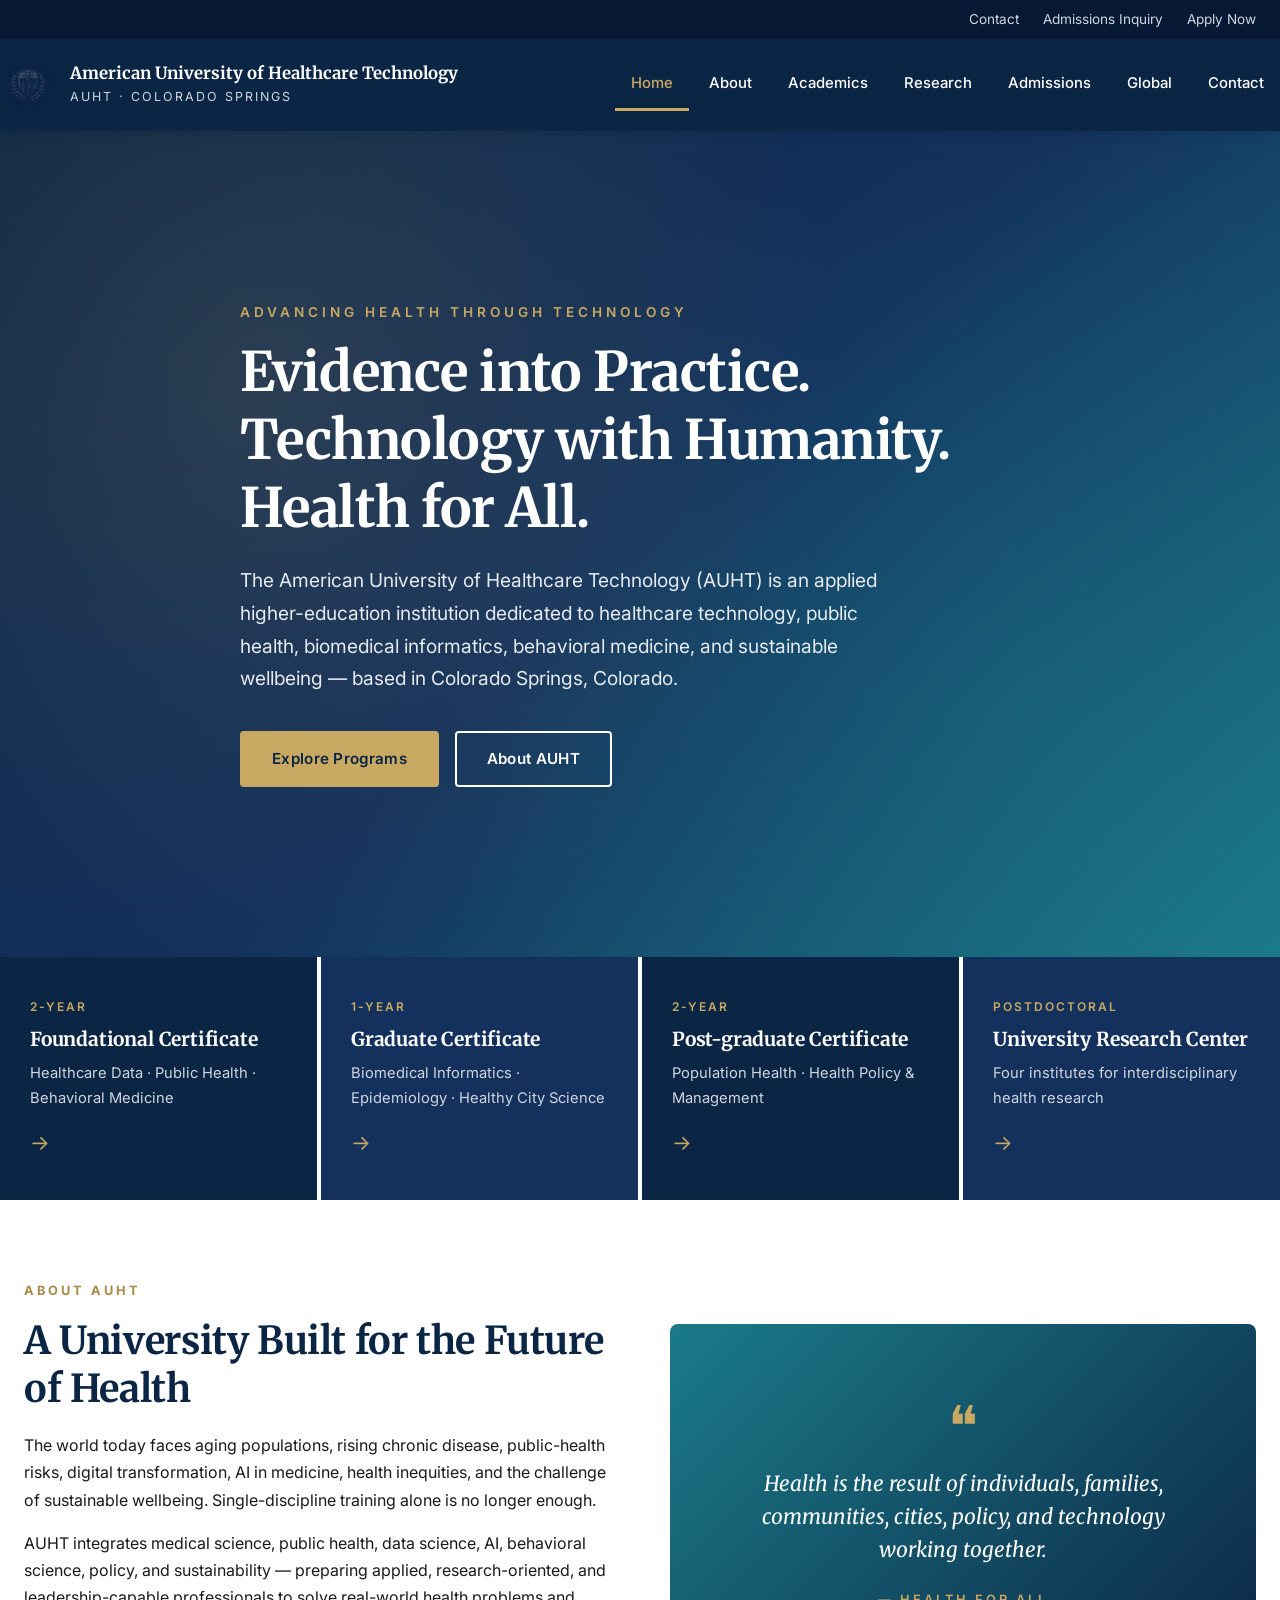
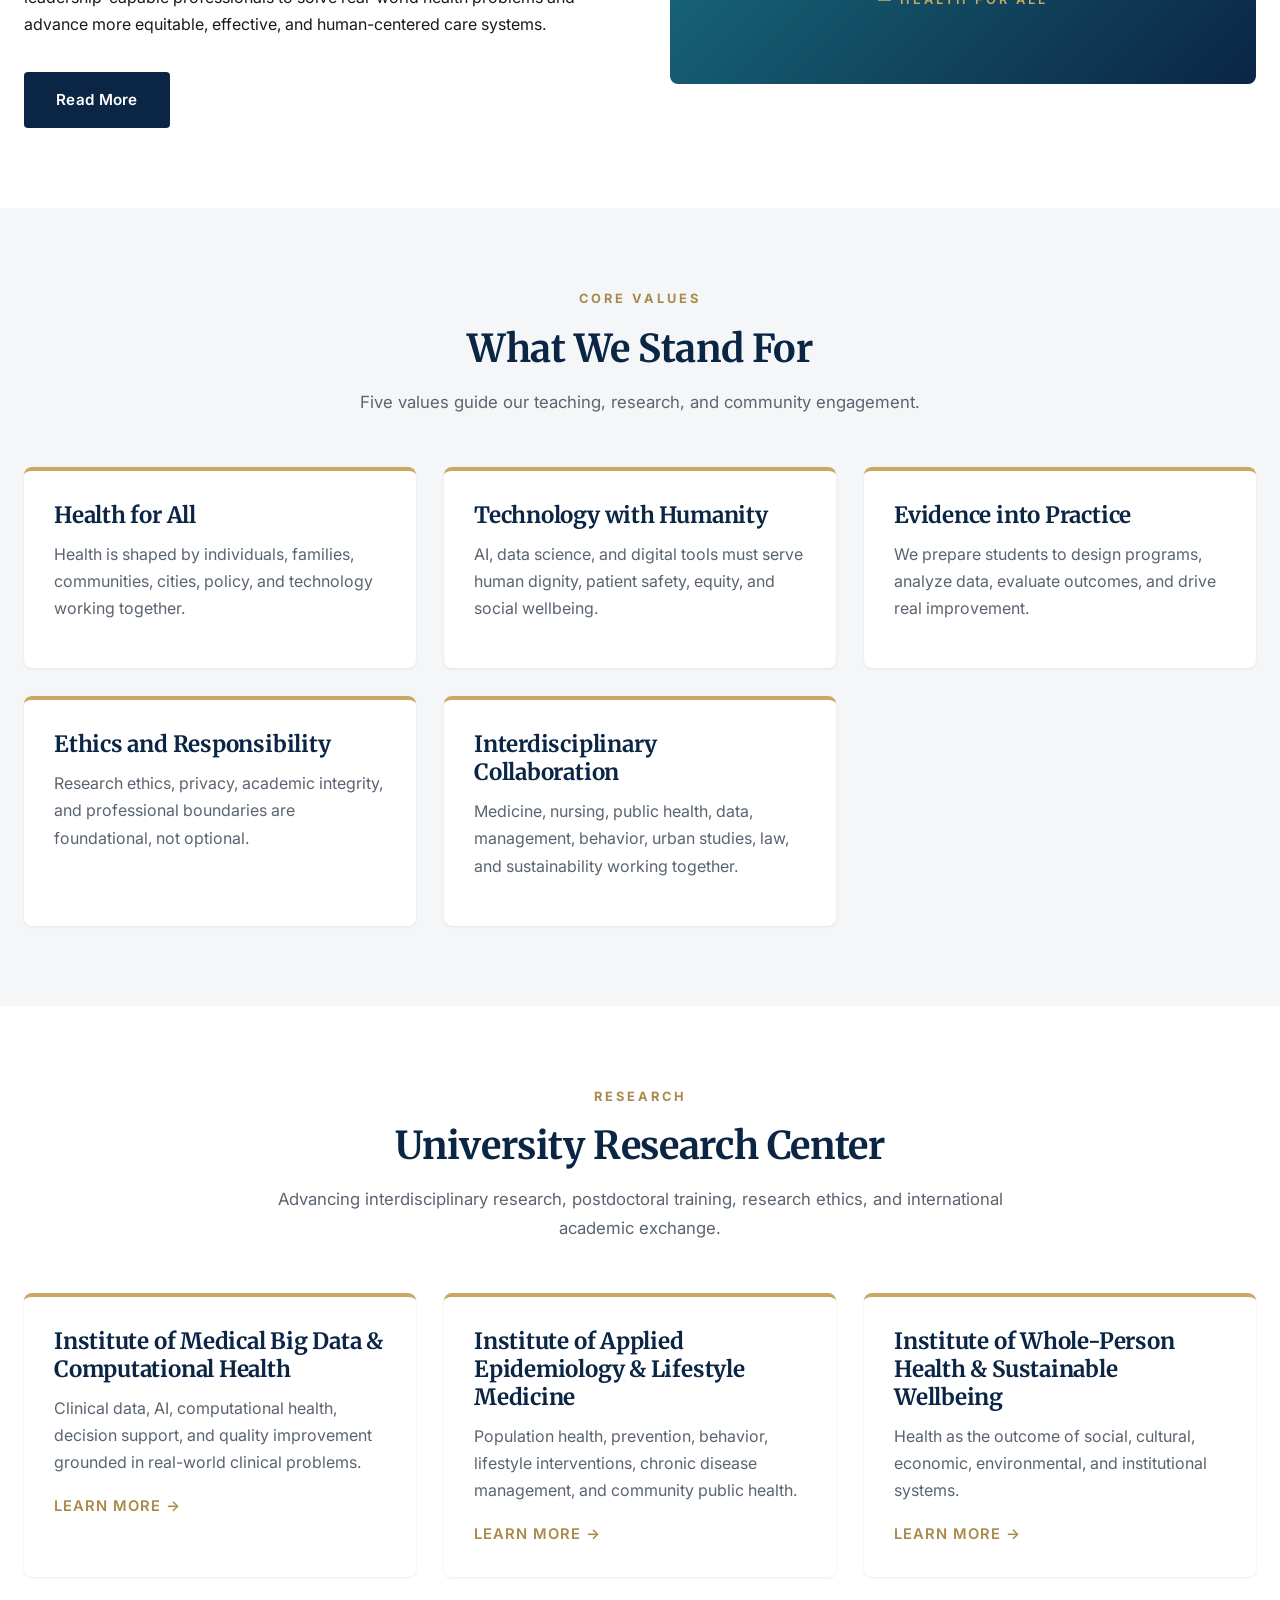
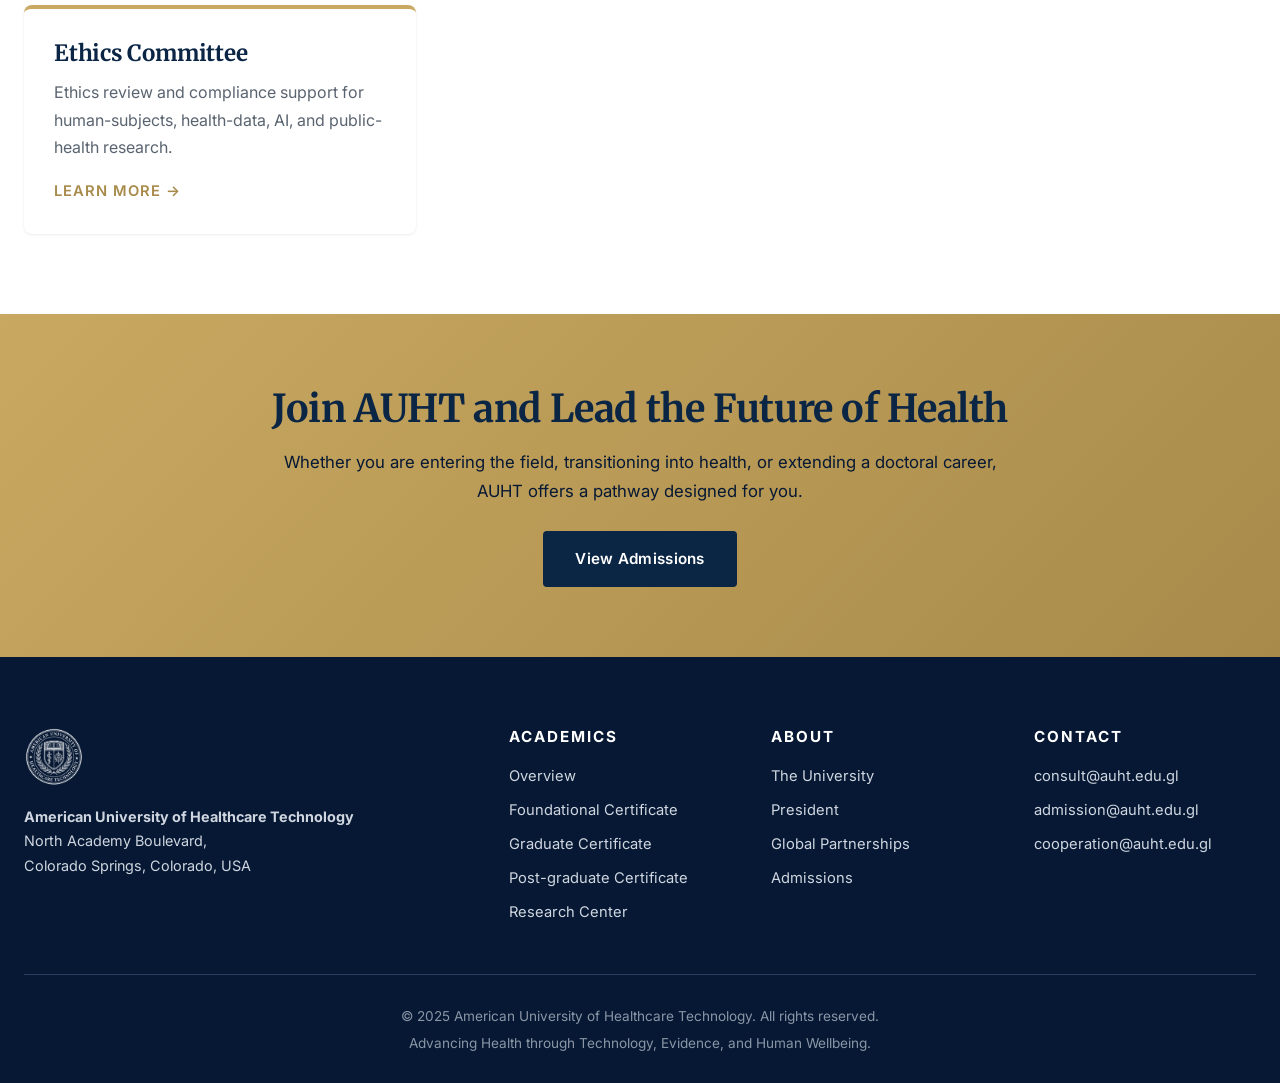
==== commit 95b9b6ee: "Update index.html" ====
--- a/index.html
+++ b/index.html
@@ -5,6 +5,8 @@
   <meta name="viewport" content="width=device-width, initial-scale=1.0" />
   <title>American University of Healthcare Technology | AUHT</title>
   <meta name="description" content="Advancing health through technology, evidence, and human wellbeing. AUHT is an applied higher-education institution focused on healthcare technology, public health, and population health." />
+  <link rel="icon" type="image/png" href="images/logo.png" />
+  <link rel="apple-touch-icon" href="images/logo.png" />
   <link rel="preconnect" href="https://fonts.googleapis.com">
   <link rel="preconnect" href="https://fonts.gstatic.com" crossorigin>
   <link href="https://fonts.googleapis.com/css2?family=Inter:wght@400;500;600;700&family=Merriweather:wght@700;900&display=swap" rel="stylesheet">
@@ -119,17 +121,6 @@
   </div>
 </section>
 
-<section class="section-dark">
-  <div class="container">
-    <div class="stats-grid">
-      <div><span class="stat-num">4</span><div class="stat-label">Academic Tiers</div></div>
-      <div><span class="stat-num">8</span><div class="stat-label">Certificate Programs</div></div>
-      <div><span class="stat-num">4</span><div class="stat-label">Research Institutes</div></div>
-      <div><span class="stat-num">∞</span><div class="stat-label">Global Possibilities</div></div>
-    </div>
-  </div>
-</section>
-
 <section>
   <div class="container">
     <span class="section-eyebrow">Research</span>
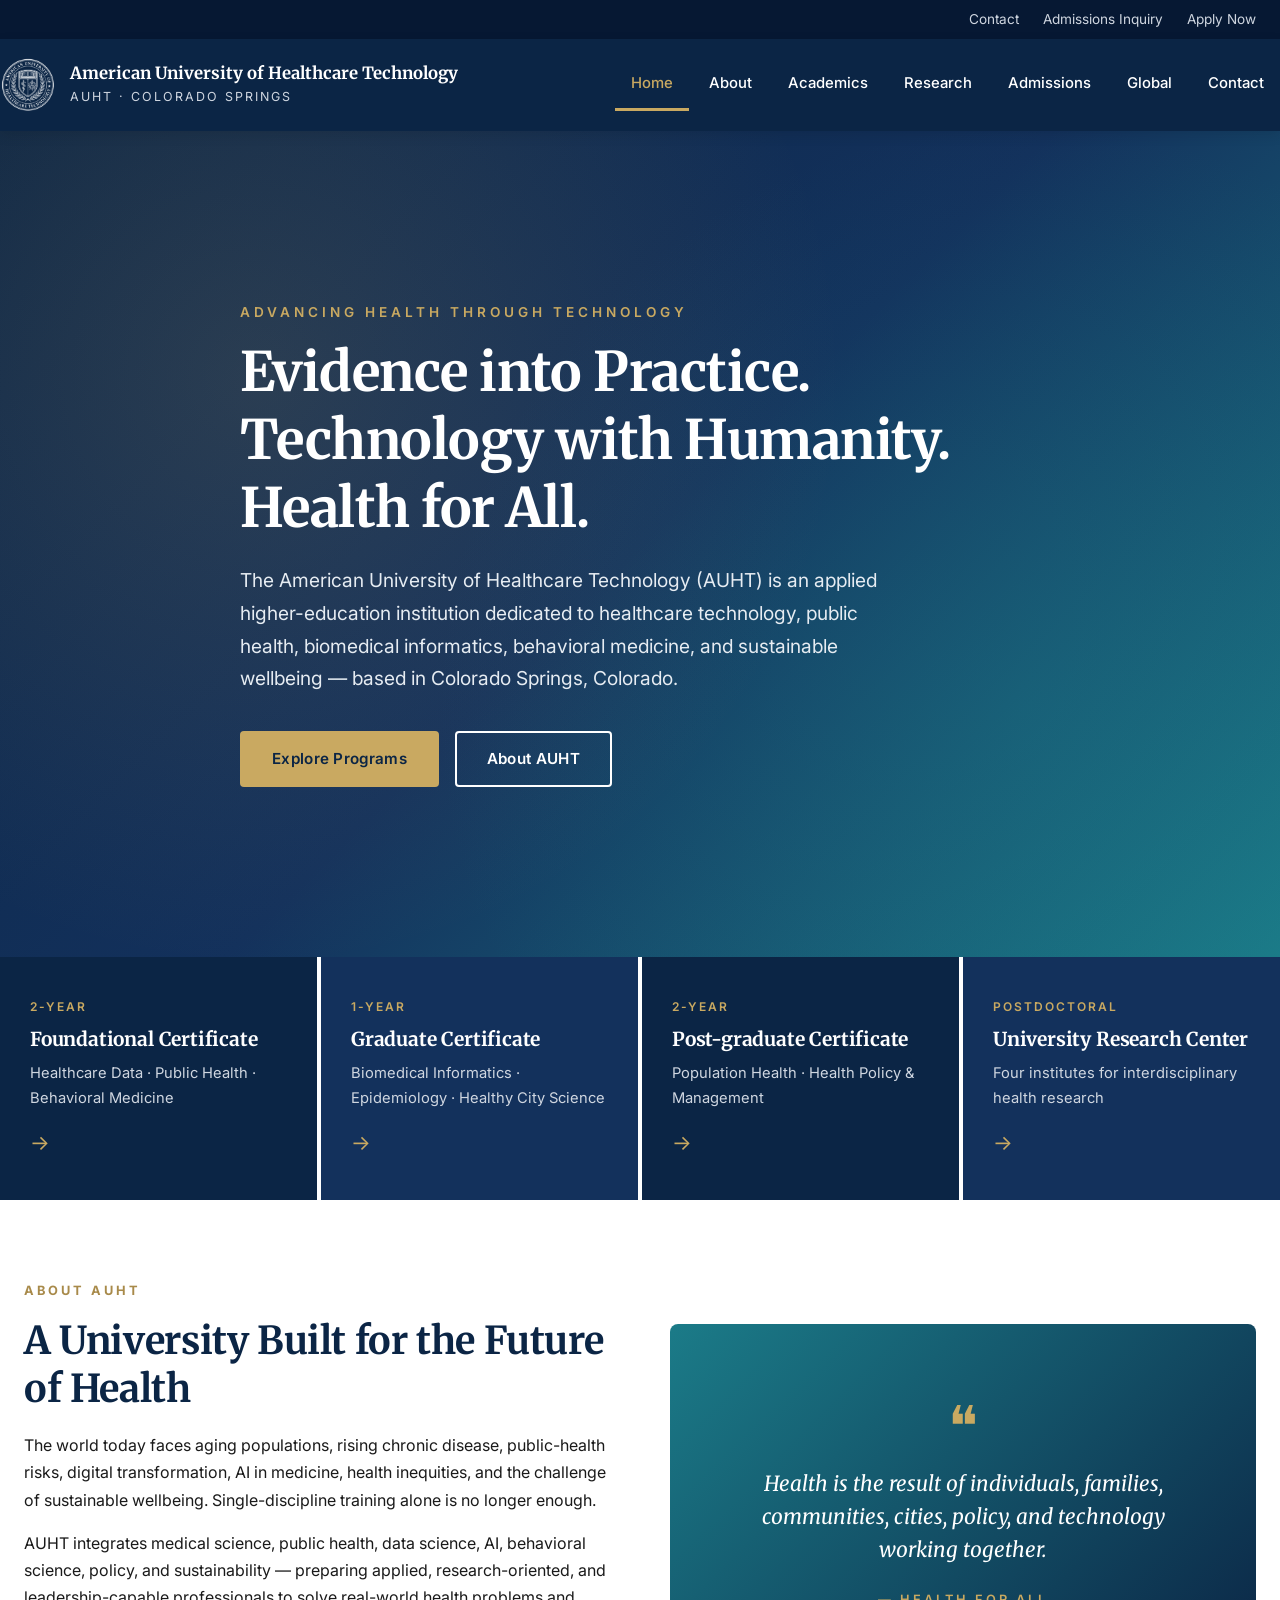
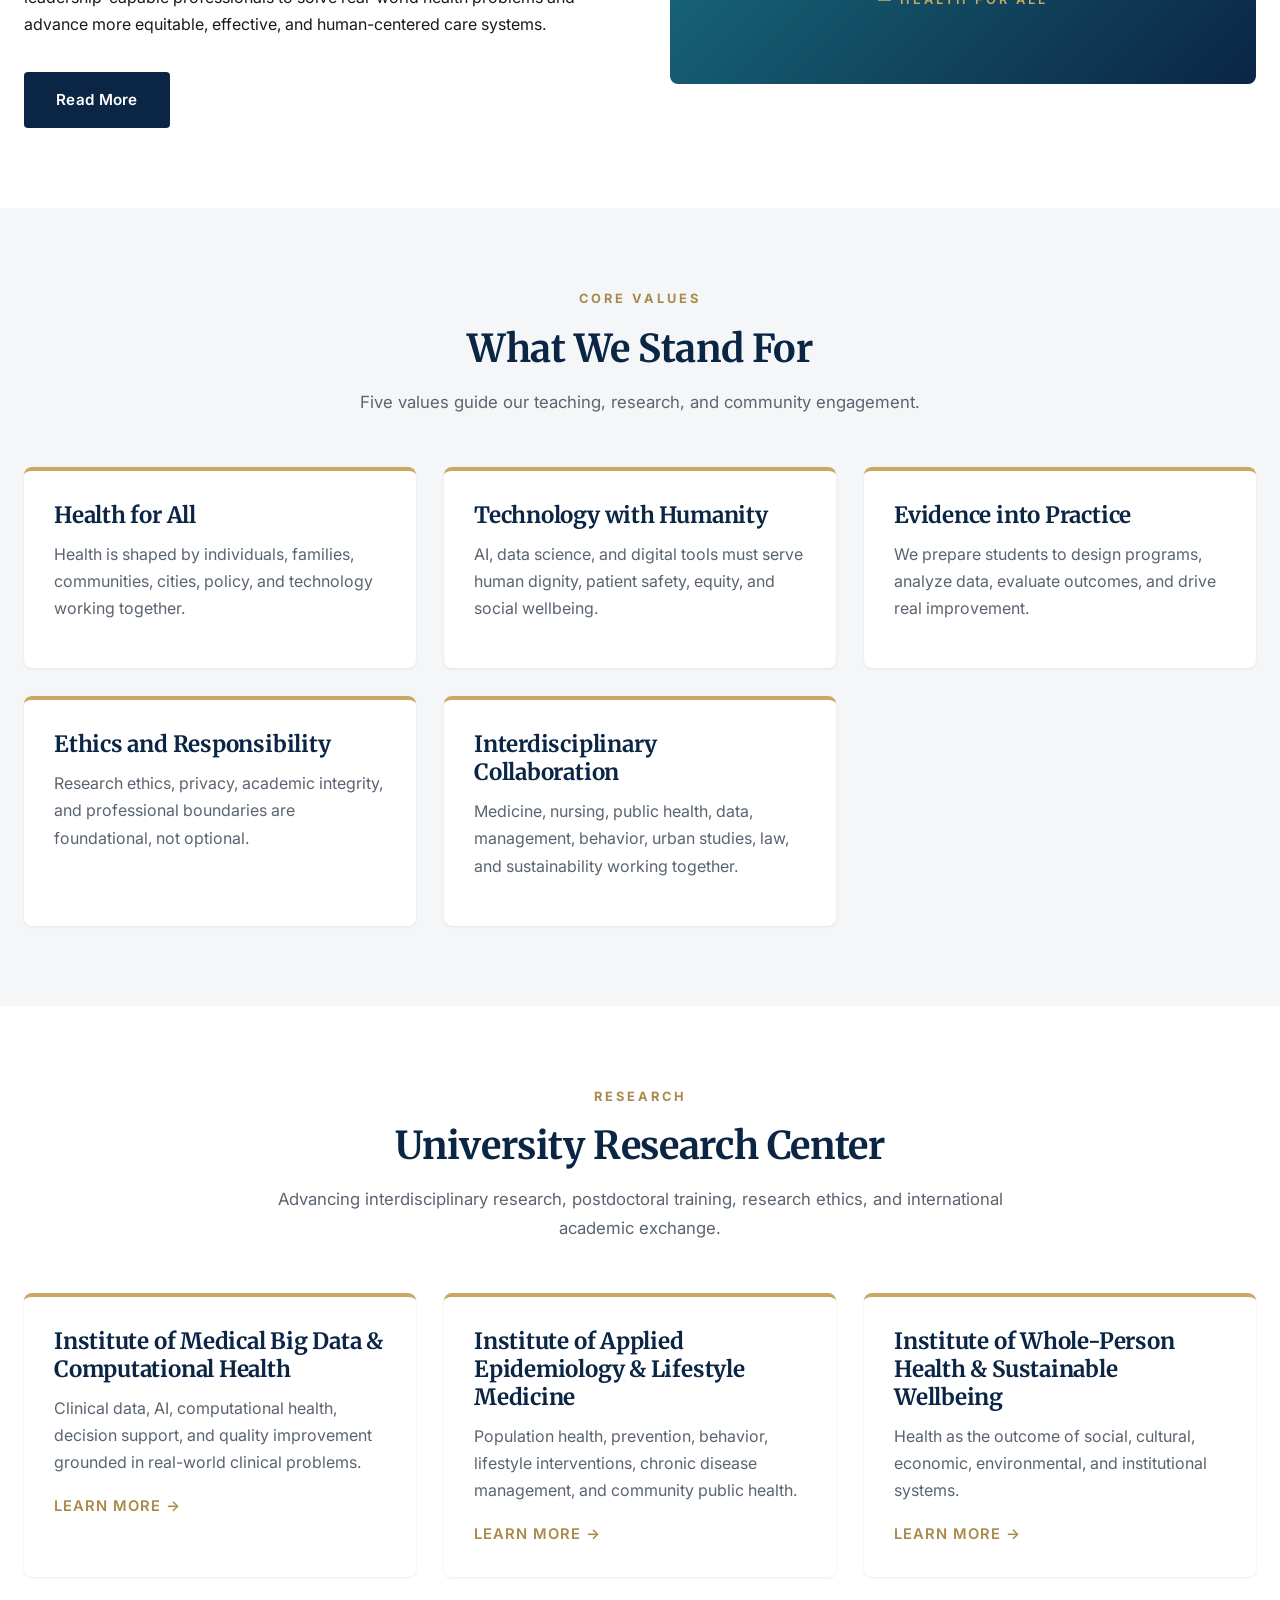
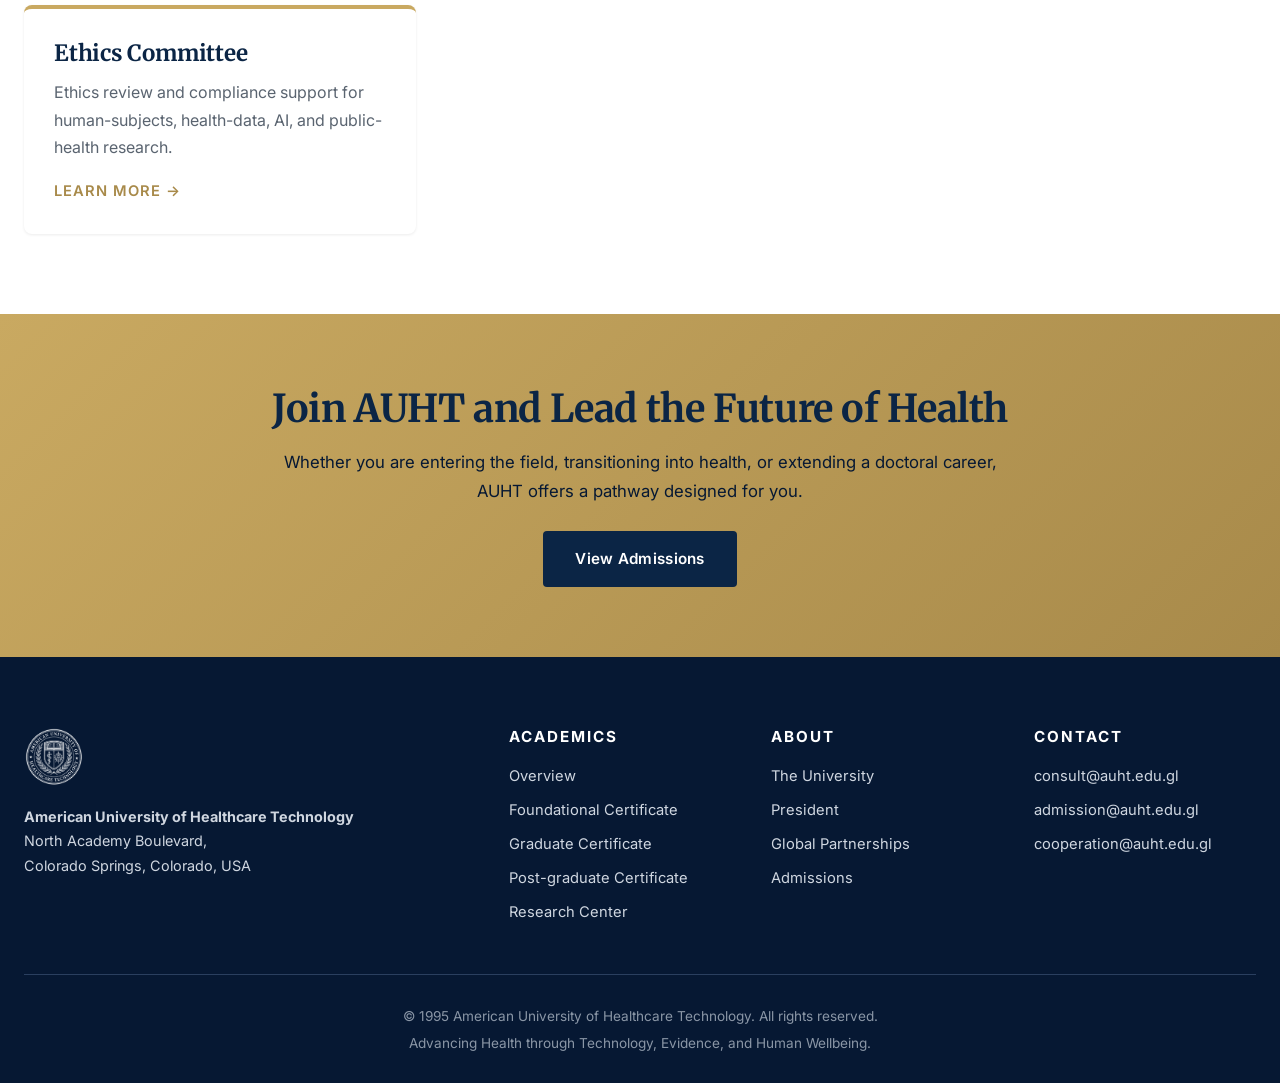
==== commit 19a70588: "Update copyright year in footer" ====
--- a/index.html
+++ b/index.html
@@ -177,7 +177,7 @@
       </div>
     </div>
     <div class="footer-bottom">
-      <p>© 2025 American University of Healthcare Technology. All rights reserved.</p>
+      <p>© 1995 American University of Healthcare Technology. All rights reserved.</p>
       <p>Advancing Health through Technology, Evidence, and Human Wellbeing.</p>
     </div>
   </div>
--- a/css/styles.css
+++ b/css/styles.css
@@ -105,7 +105,11 @@
 }
 .header-inner { display: flex; align-items: center; justify-content: space-between; padding: 18px 0; }
 .brand { display: flex; align-items: center; gap: 14px; }
-.brand img { height: 56px; width: auto; }
+.brand img {
+  height: 56px;
+  width: auto;
+  filter: brightness(0) invert(1);
+}
 .brand-text .name-en { font-family: var(--font-serif); font-size: 1.05rem; font-weight: 700; line-height: 1.2; color: #fff; }
 .brand-text .name-sub { font-size: 0.78rem; color: #cfd6e0; letter-spacing: 2px; text-transform: uppercase; margin-top: 2px; }
 
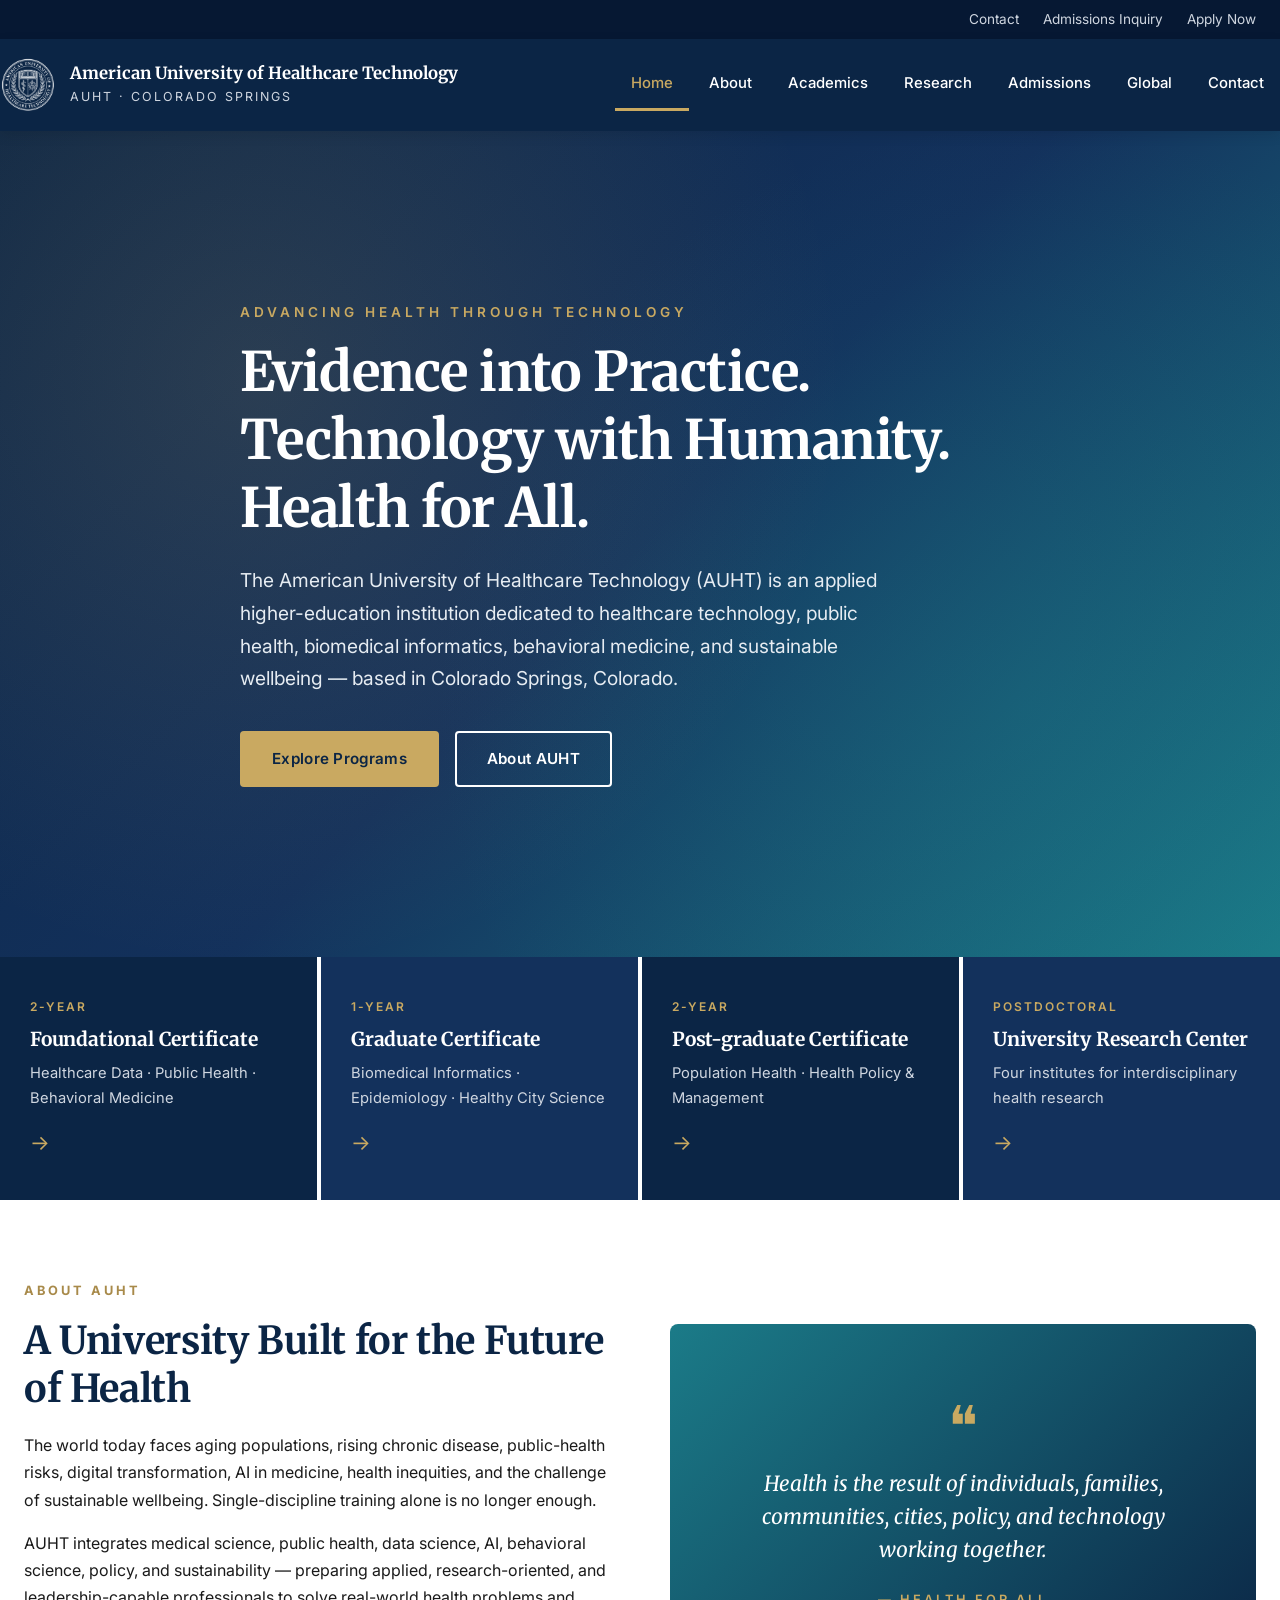
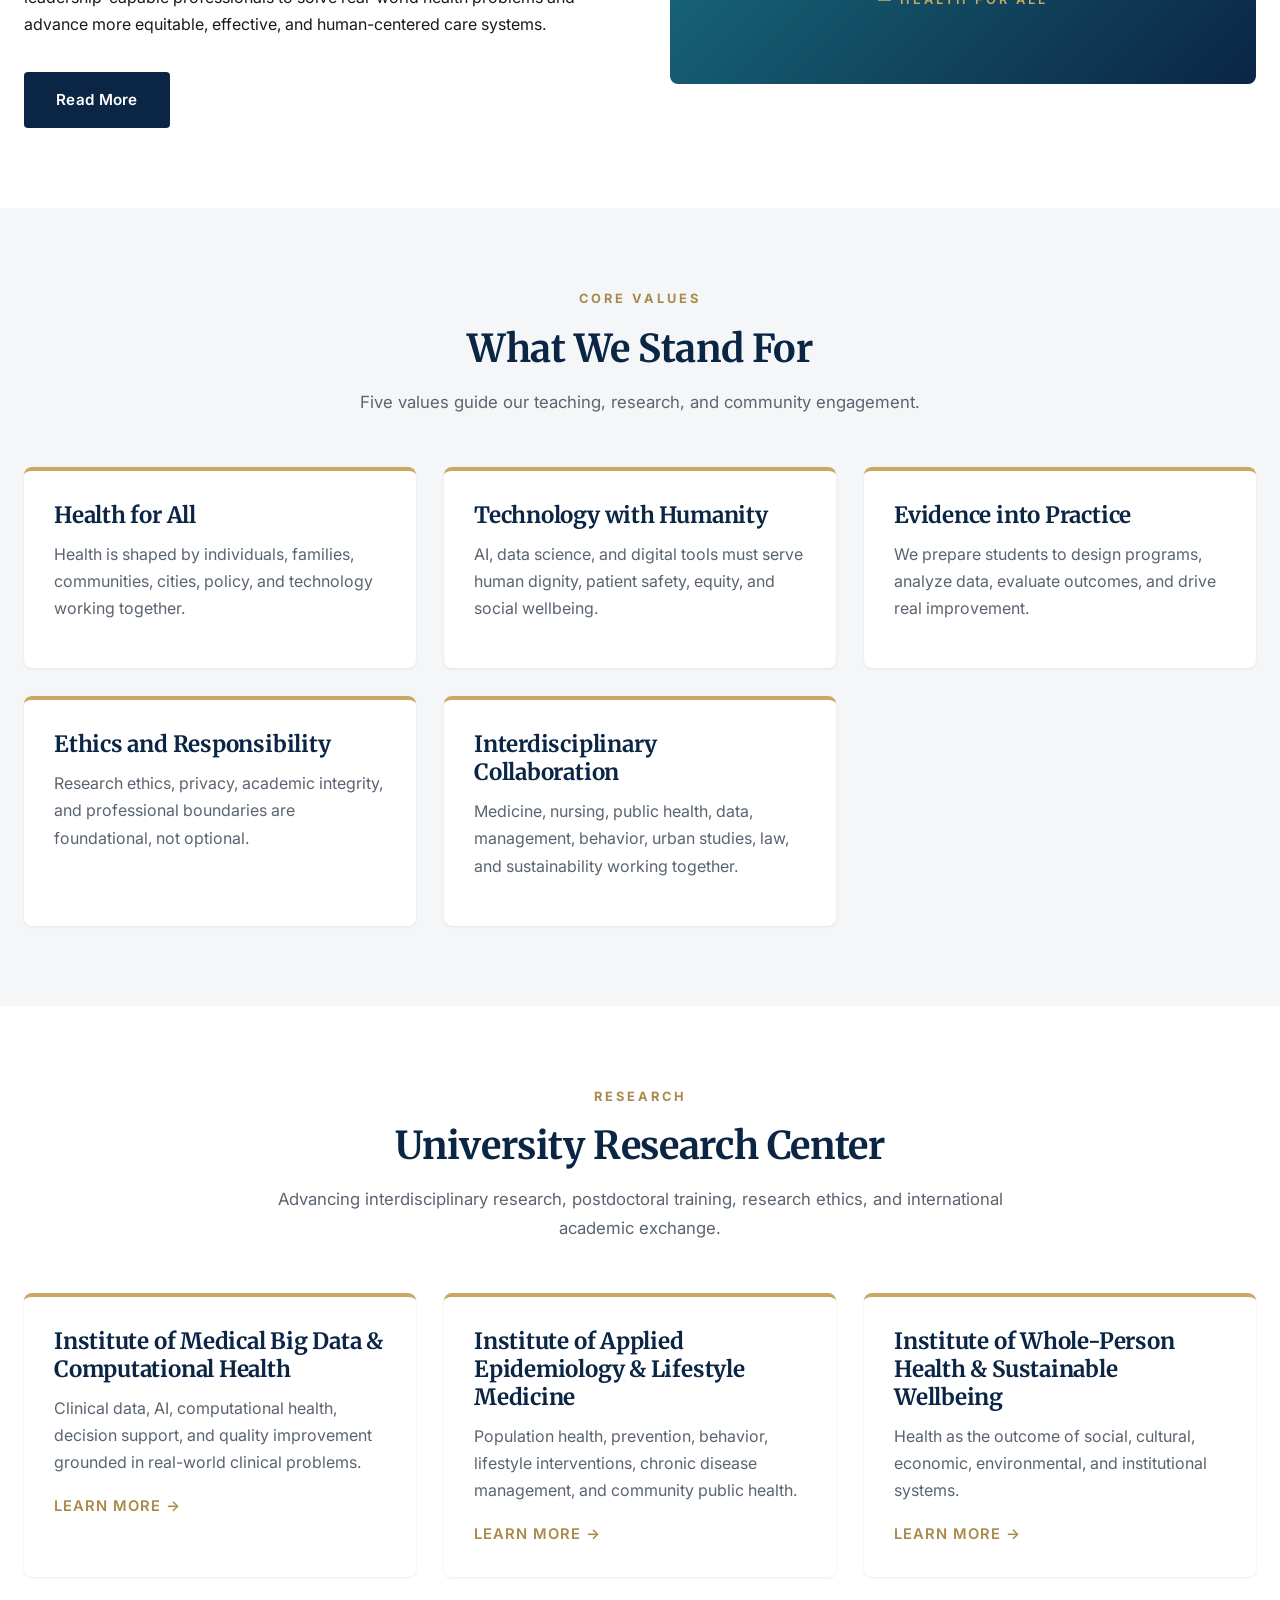
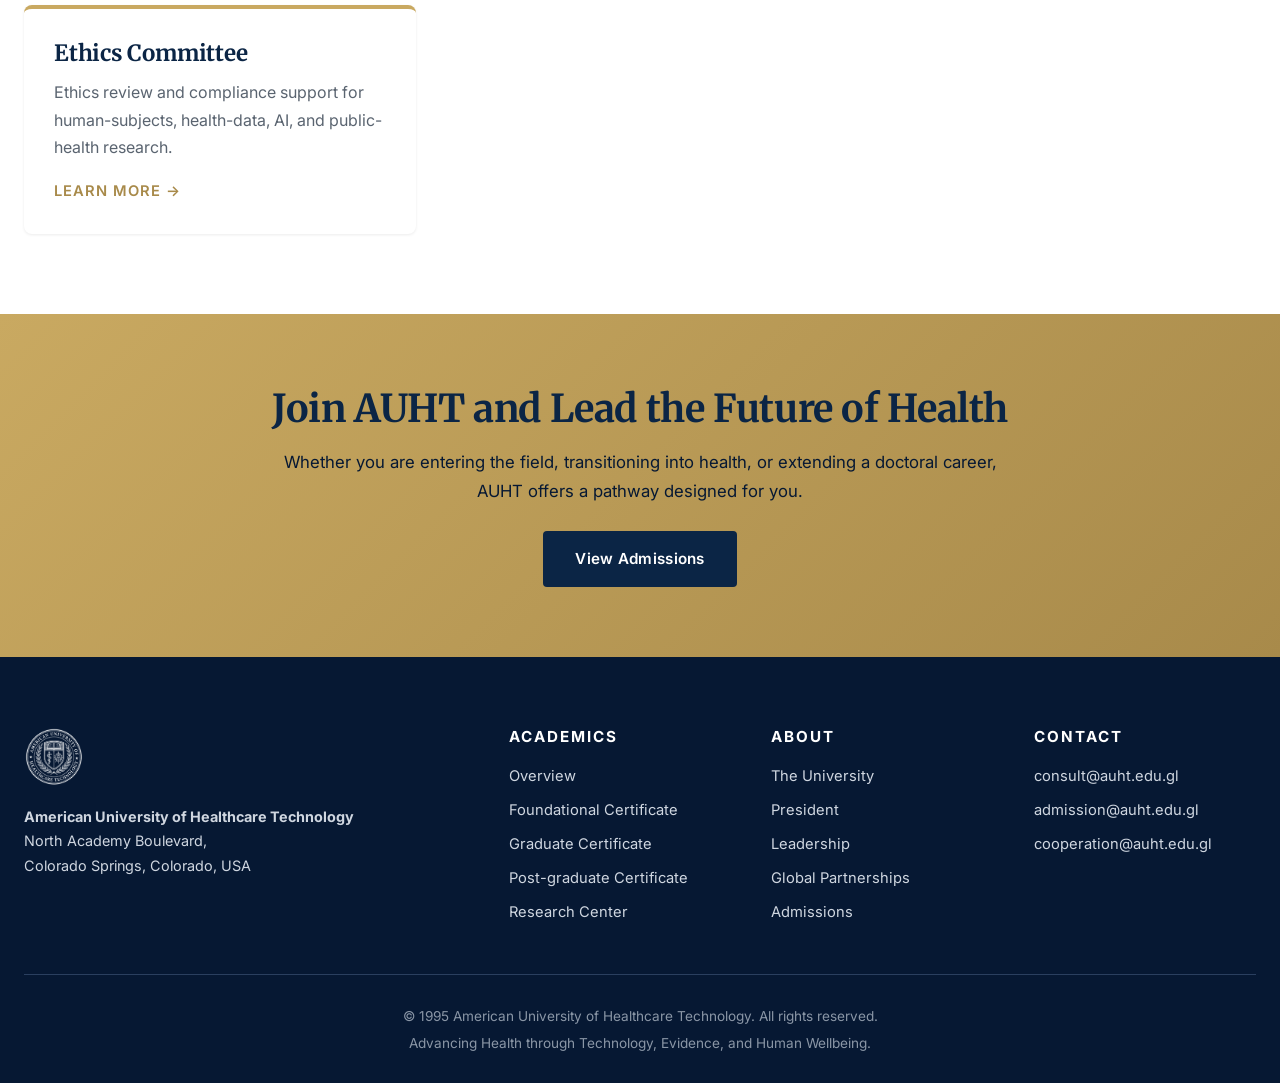
==== commit f71c0ef6: "Update index.html" ====
--- a/index.html
+++ b/index.html
@@ -163,6 +163,7 @@
         <ul>
           <li><a href="about.html">The University</a></li>
           <li><a href="president.html">President</a></li>
+          <li><a href="leadership.html">Leadership</a></li>
           <li><a href="global.html">Global Partnerships</a></li>
           <li><a href="admissions.html">Admissions</a></li>
         </ul>
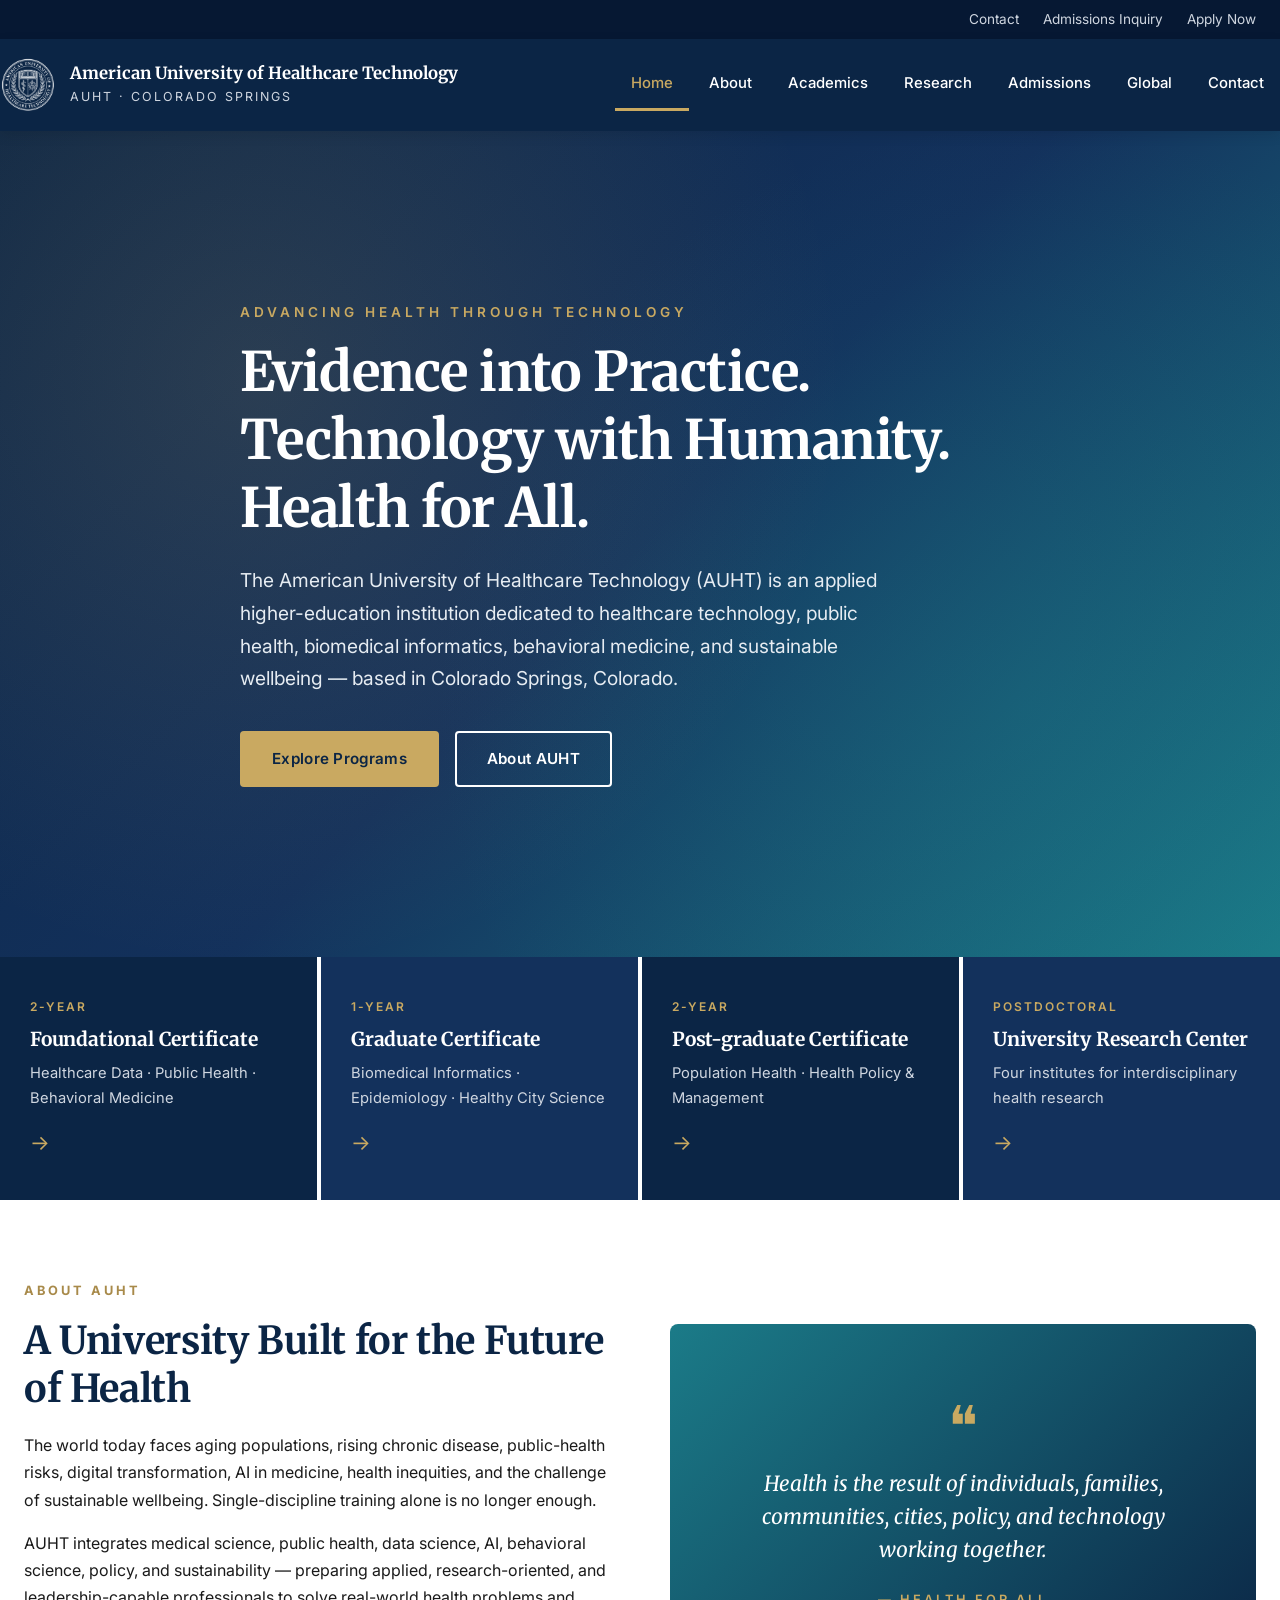
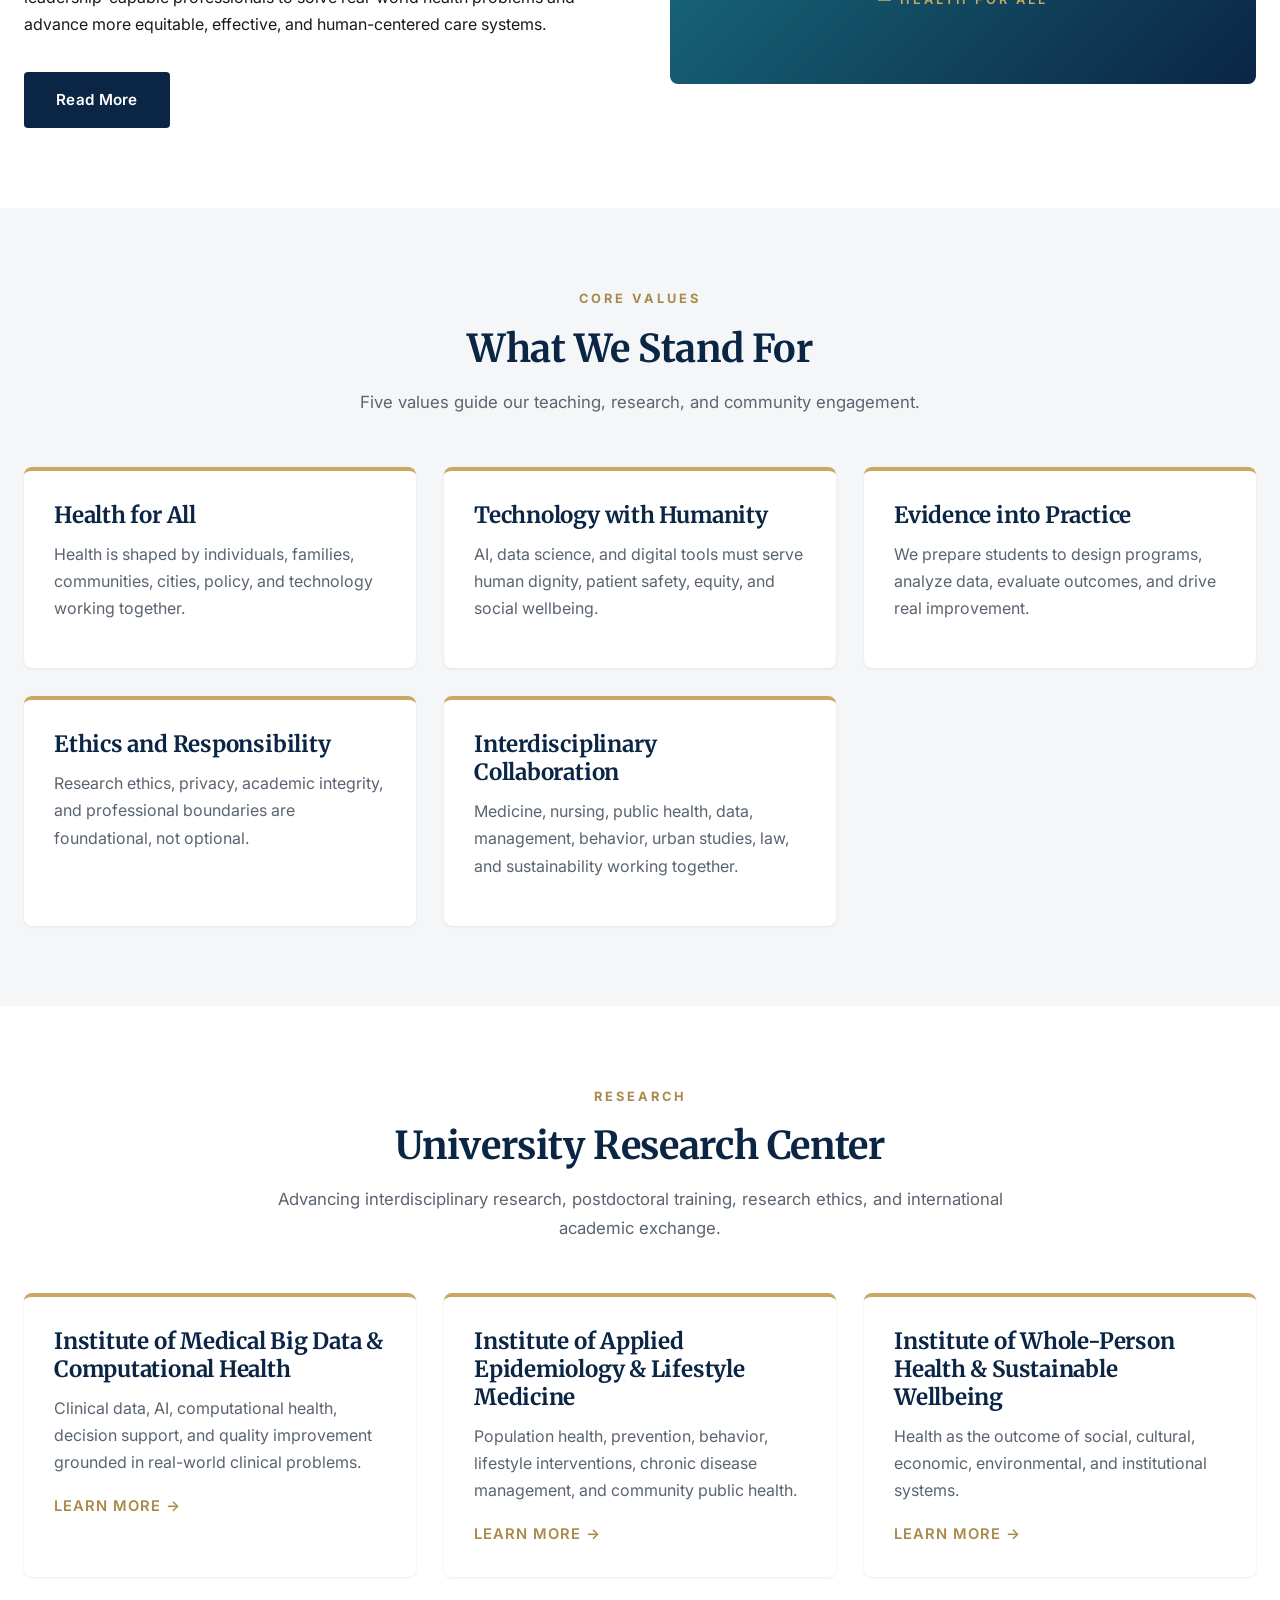
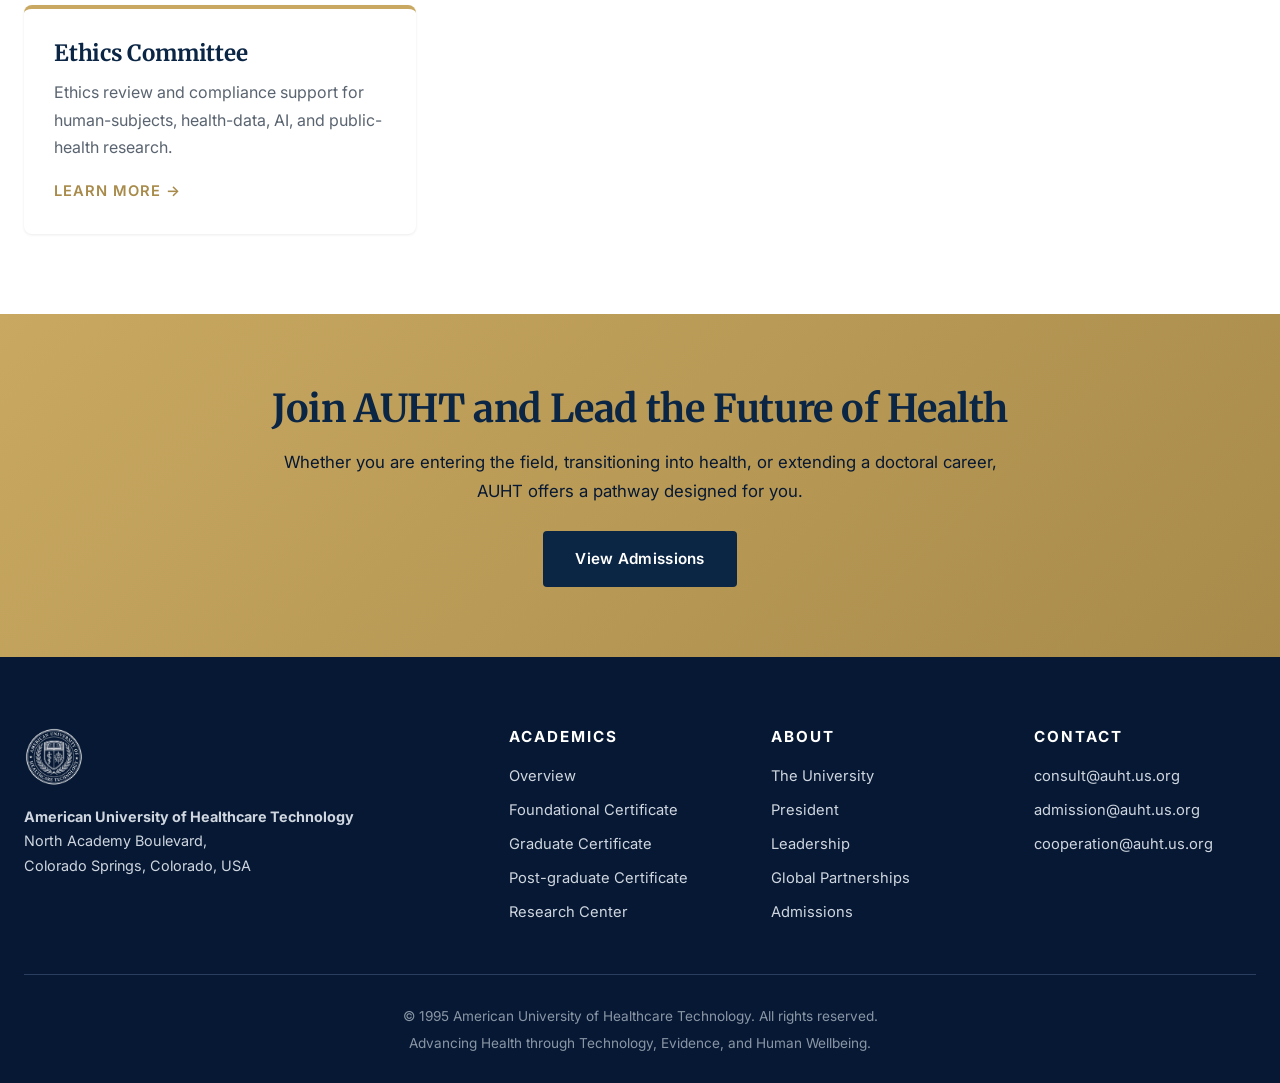
==== commit b1c1bb4c: "Update index.html" ====
--- a/index.html
+++ b/index.html
@@ -17,7 +17,7 @@
 <div class="utility-bar">
   <div class="container">
     <a href="contact.html">Contact</a>
-    <a href="mailto:admission@auht.edu.gl">Admissions Inquiry</a>
+    <a href="mailto:admission@auht.us.org">Admissions Inquiry</a>
     <a href="admissions.html">Apply Now</a>
   </div>
 </div>
@@ -171,9 +171,9 @@
       <div>
         <h4>Contact</h4>
         <ul>
-          <li><a href="mailto:consult@auht.edu.gl">consult@auht.edu.gl</a></li>
-          <li><a href="mailto:admission@auht.edu.gl">admission@auht.edu.gl</a></li>
-          <li><a href="mailto:cooperation@auht.edu.gl">cooperation@auht.edu.gl</a></li>
+          <li><a href="mailto:consult@auht.edu.gl">consult@auht.us.org</a></li>
+          <li><a href="mailto:admission@auht.edu.gl">admission@auht.us.org</a></li>
+          <li><a href="mailto:cooperation@auht.edu.gl">cooperation@auht.us.org</a></li>
         </ul>
       </div>
     </div>
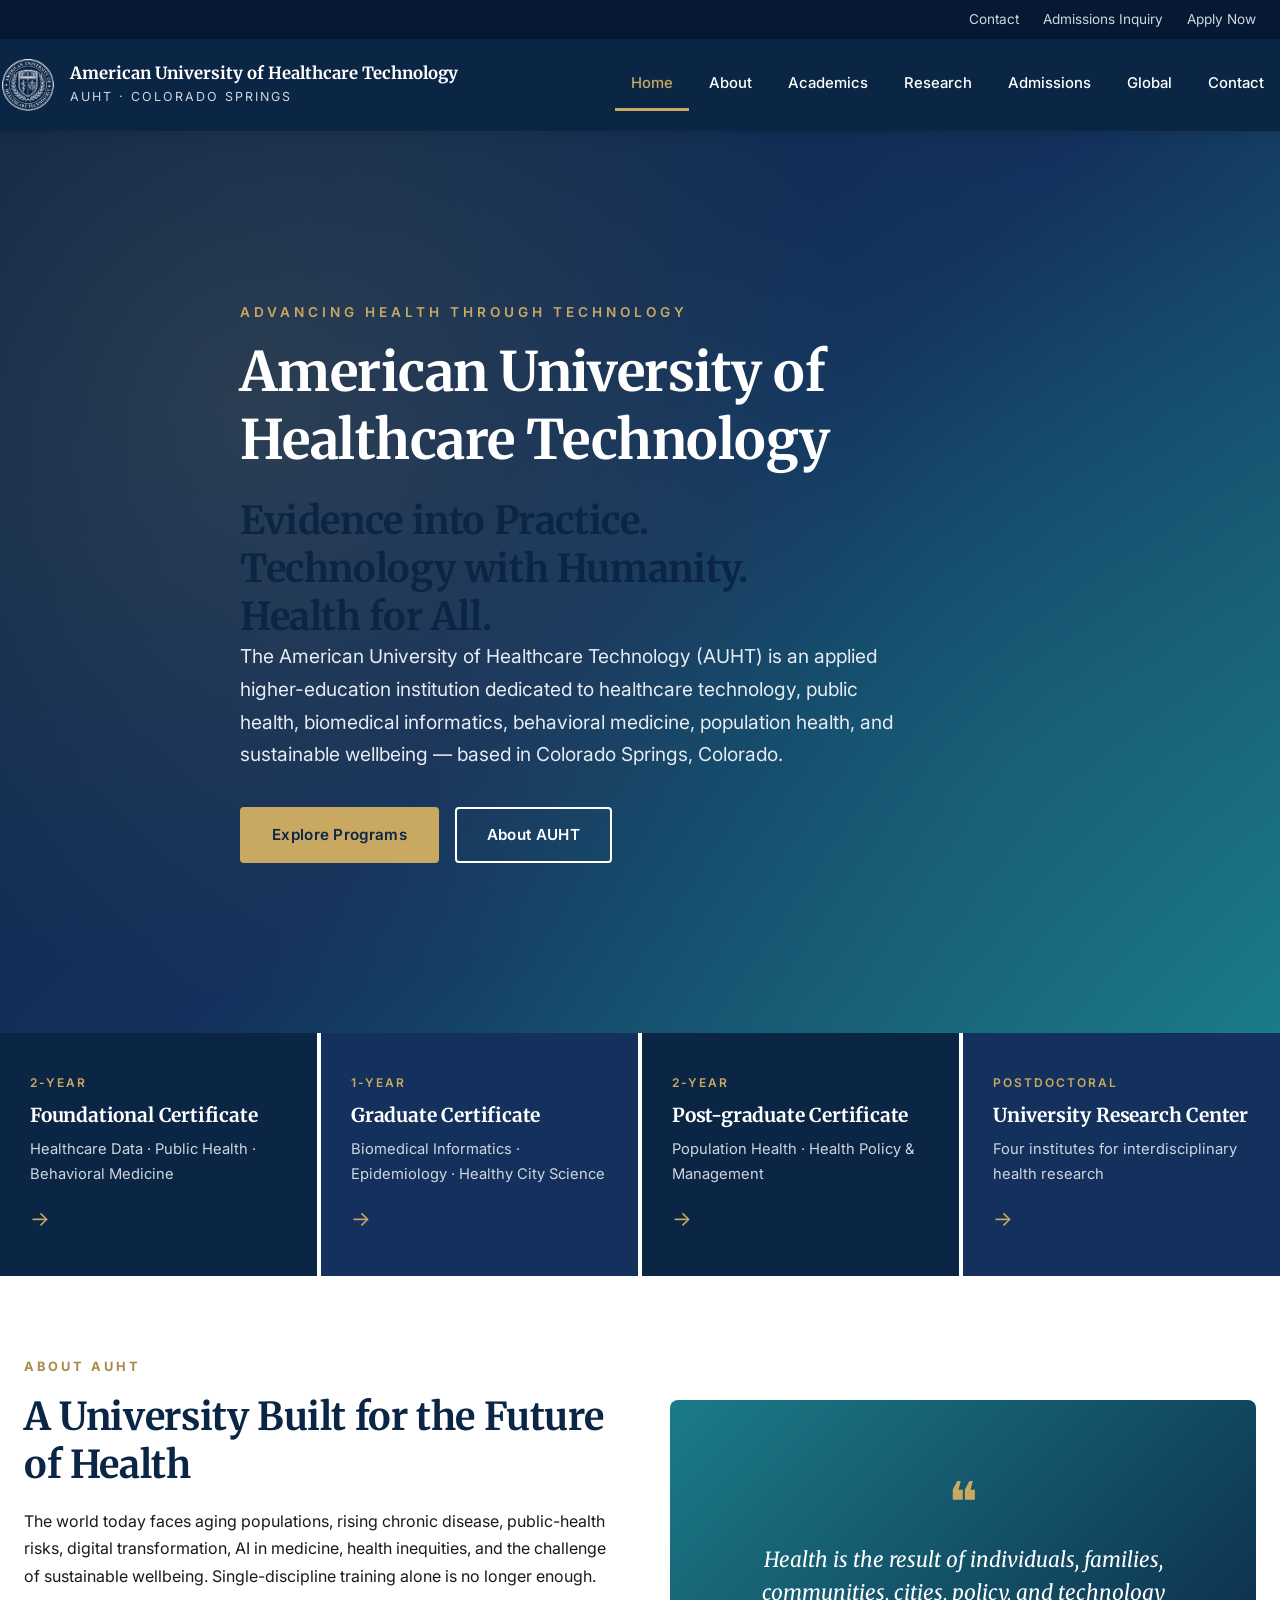
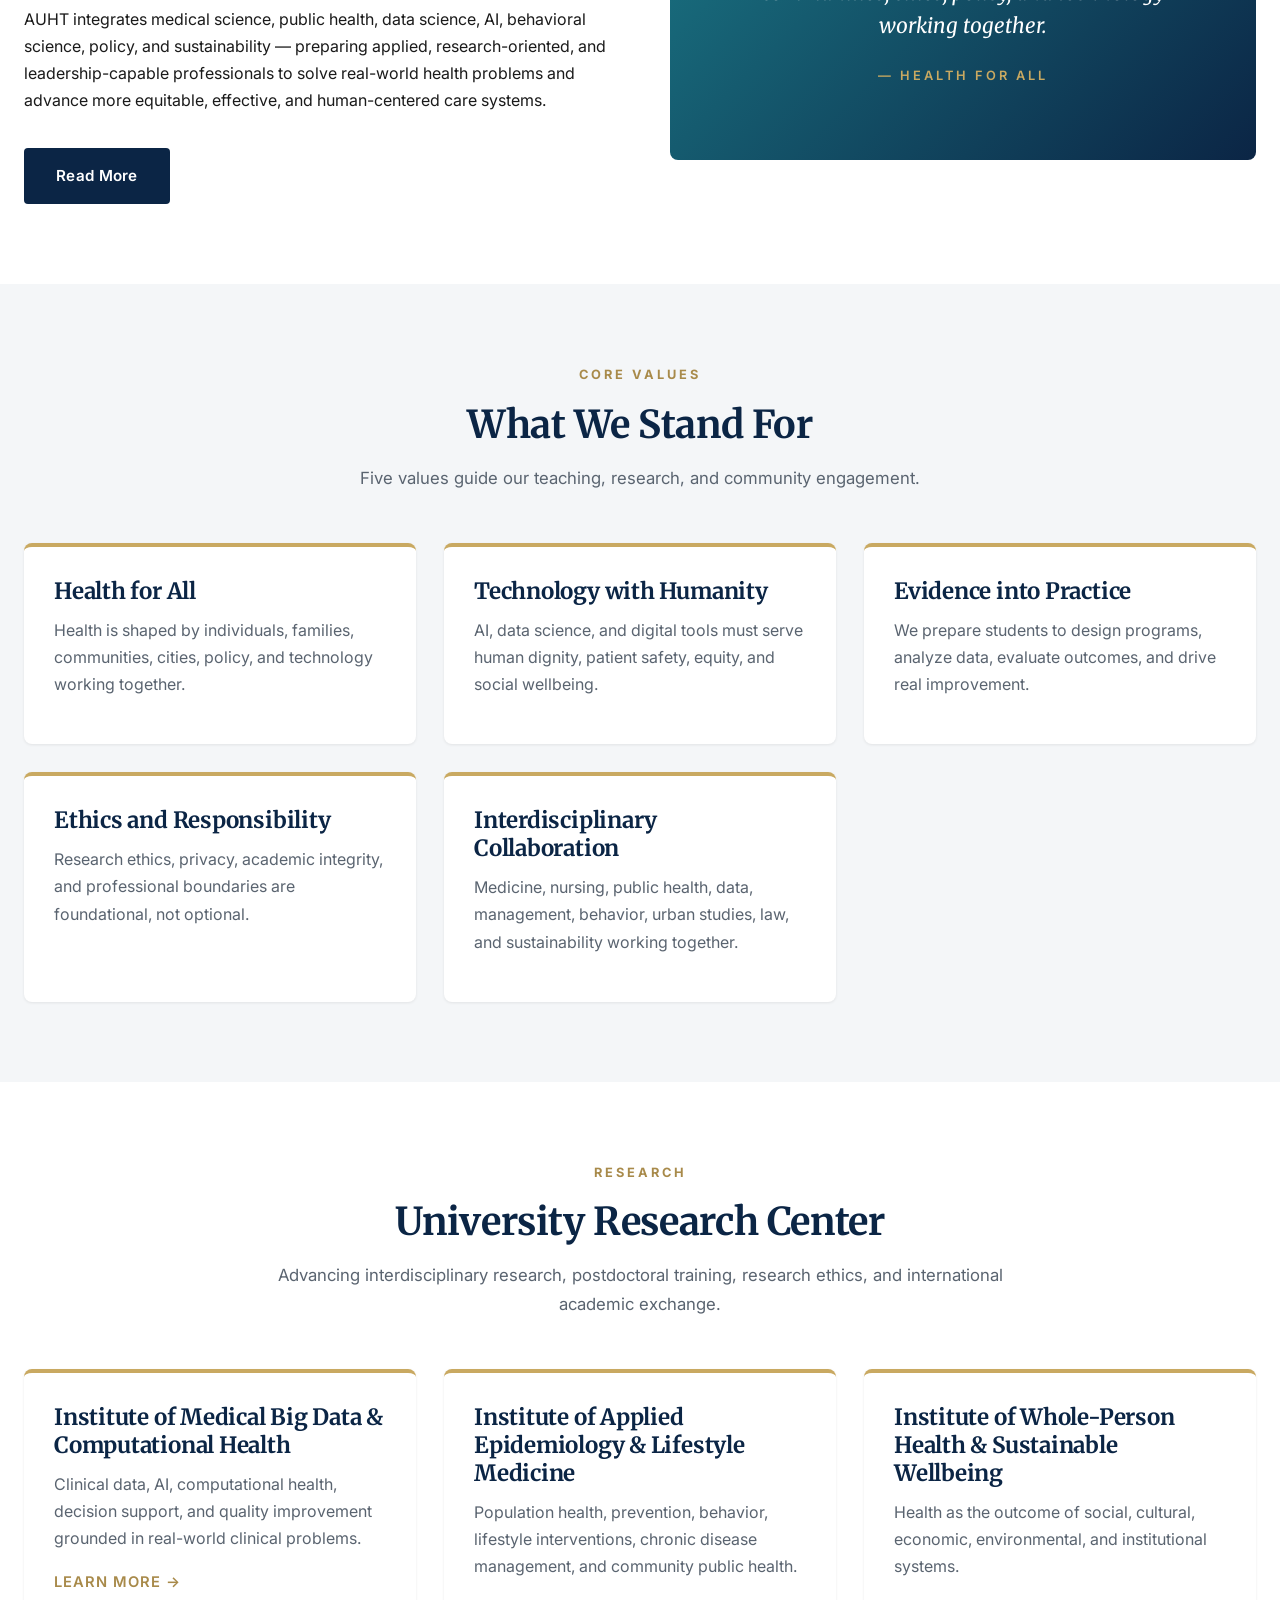
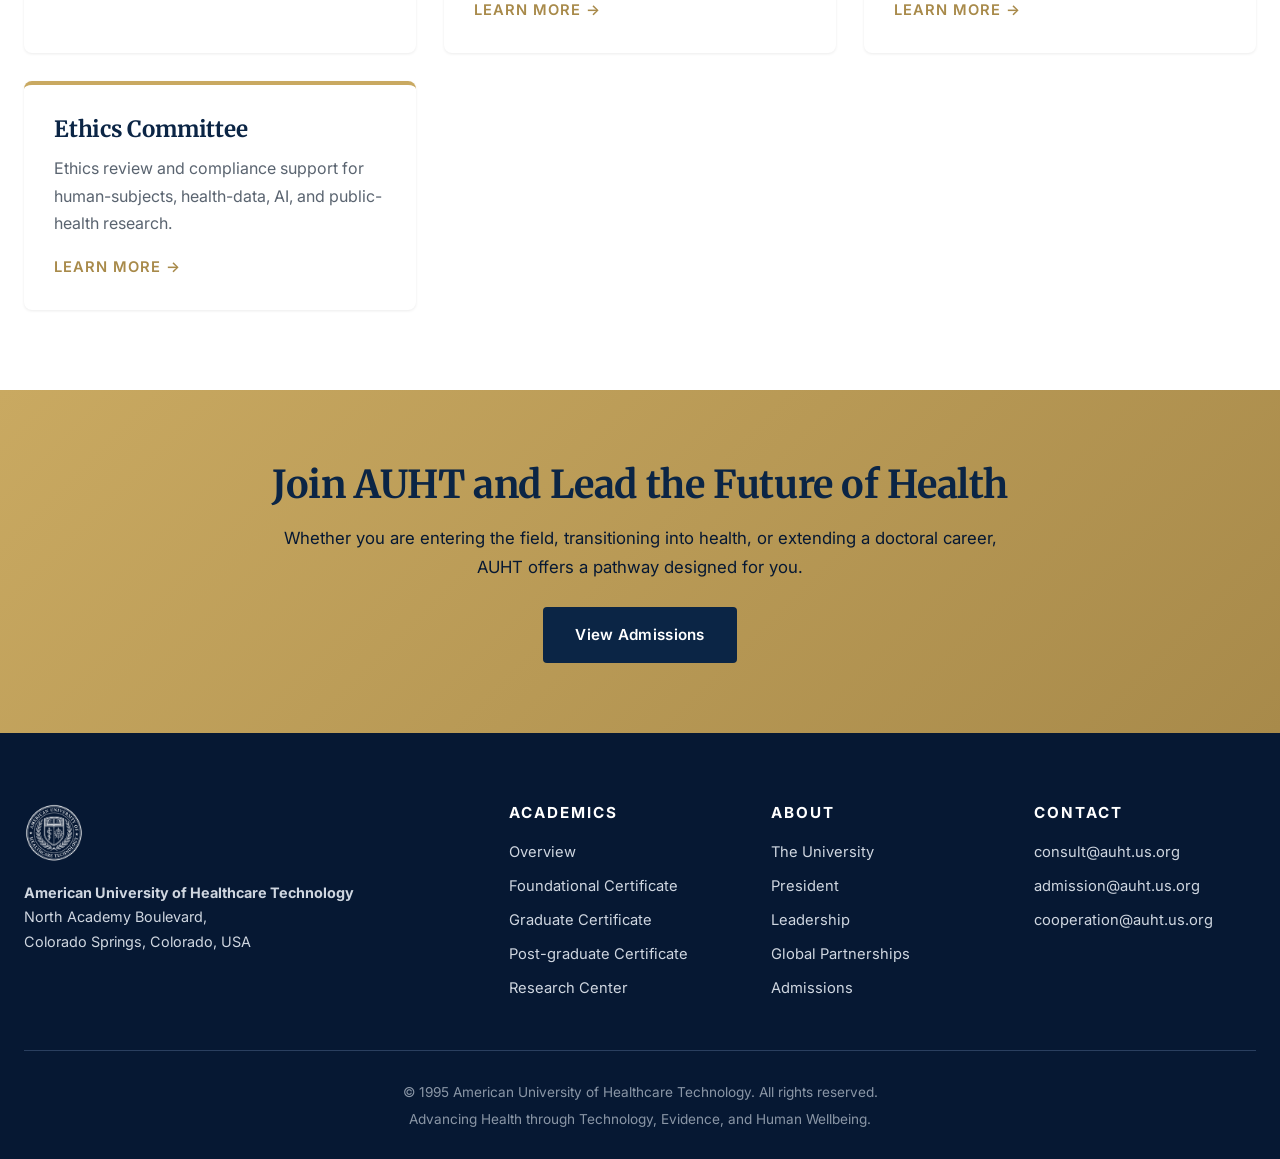
==== commit 4547e7ee: "Update index.html" ====
--- a/index.html
+++ b/index.html
@@ -3,37 +3,208 @@
 <head>
   <meta charset="UTF-8" />
   <meta name="viewport" content="width=device-width, initial-scale=1.0" />
-  <title>American University of Healthcare Technology | AUHT</title>
-  <meta name="description" content="Advancing health through technology, evidence, and human wellbeing. AUHT is an applied higher-education institution focused on healthcare technology, public health, and population health." />
+
+  <!-- Primary SEO -->
+  <title>American University of Healthcare Technology (AUHT)</title>
+
+  <meta
+    name="description"
+    content="Official website of the American University of Healthcare Technology (AUHT), an applied higher-education institution focused on healthcare technology, public health, biomedical informatics, behavioral medicine, population health, and sustainable wellbeing."
+  />
+
+  <meta
+    name="robots"
+    content="index, follow, max-image-preview:large, max-snippet:-1, max-video-preview:-1"
+  />
+
+  <link rel="canonical" href="https://www.auht.us.org/" />
+
+  <!-- Website icons -->
   <link rel="icon" type="image/png" href="images/logo.png" />
   <link rel="apple-touch-icon" href="images/logo.png" />
-  <link rel="preconnect" href="https://fonts.googleapis.com">
-  <link rel="preconnect" href="https://fonts.gstatic.com" crossorigin>
-  <link href="https://fonts.googleapis.com/css2?family=Inter:wght@400;500;600;700&family=Merriweather:wght@700;900&display=swap" rel="stylesheet">
+
+  <!-- Open Graph -->
+  <meta property="og:type" content="website" />
+  <meta property="og:locale" content="en_US" />
+  <meta property="og:url" content="https://www.auht.us.org/" />
+  <meta property="og:site_name" content="AUHT" />
+
+  <meta
+    property="og:title"
+    content="American University of Healthcare Technology (AUHT)"
+  />
+
+  <meta
+    property="og:description"
+    content="Advancing health through technology, evidence, and human wellbeing."
+  />
+
+  <meta
+    property="og:image"
+    content="https://www.auht.us.org/images/logo.png"
+  />
+
+  <meta
+    property="og:image:alt"
+    content="American University of Healthcare Technology logo"
+  />
+
+  <!-- Twitter / social sharing -->
+  <meta name="twitter:card" content="summary_large_image" />
+
+  <meta
+    name="twitter:title"
+    content="American University of Healthcare Technology (AUHT)"
+  />
+
+  <meta
+    name="twitter:description"
+    content="Advancing health through technology, evidence, and human wellbeing."
+  />
+
+  <meta
+    name="twitter:image"
+    content="https://www.auht.us.org/images/logo.png"
+  />
+
+  <!-- Structured data -->
+  <script type="application/ld+json">
+  {
+    "@context": "https://schema.org",
+    "@graph": [
+      {
+        "@type": "CollegeOrUniversity",
+        "@id": "https://www.auht.us.org/#organization",
+        "name": "American University of Healthcare Technology",
+        "alternateName": "AUHT",
+        "url": "https://www.auht.us.org/",
+        "description": "The American University of Healthcare Technology is an applied higher-education institution focused on healthcare technology, public health, biomedical informatics, behavioral medicine, population health, health policy, and sustainable wellbeing.",
+        "logo": {
+          "@type": "ImageObject",
+          "@id": "https://www.auht.us.org/#logo",
+          "url": "https://www.auht.us.org/images/logo.png",
+          "contentUrl": "https://www.auht.us.org/images/logo.png",
+          "caption": "American University of Healthcare Technology logo"
+        },
+        "image": {
+          "@id": "https://www.auht.us.org/#logo"
+        },
+        "email": [
+          "consult@auht.us.org",
+          "admission@auht.us.org",
+          "cooperation@auht.us.org"
+        ],
+        "address": {
+          "@type": "PostalAddress",
+          "streetAddress": "North Academy Boulevard",
+          "addressLocality": "Colorado Springs",
+          "addressRegion": "CO",
+          "addressCountry": "US"
+        }
+      },
+      {
+        "@type": "WebSite",
+        "@id": "https://www.auht.us.org/#website",
+        "url": "https://www.auht.us.org/",
+        "name": "AUHT",
+        "alternateName": [
+          "American University of Healthcare Technology",
+          "AUHT University"
+        ],
+        "description": "Official website of the American University of Healthcare Technology.",
+        "publisher": {
+          "@id": "https://www.auht.us.org/#organization"
+        },
+        "inLanguage": "en-US"
+      },
+      {
+        "@type": "WebPage",
+        "@id": "https://www.auht.us.org/#webpage",
+        "url": "https://www.auht.us.org/",
+        "name": "American University of Healthcare Technology (AUHT)",
+        "description": "Official website of the American University of Healthcare Technology, an applied higher-education institution focused on healthcare technology and public health.",
+        "isPartOf": {
+          "@id": "https://www.auht.us.org/#website"
+        },
+        "about": {
+          "@id": "https://www.auht.us.org/#organization"
+        },
+        "primaryImageOfPage": {
+          "@id": "https://www.auht.us.org/#logo"
+        },
+        "inLanguage": "en-US"
+      }
+    ]
+  }
+  </script>
+
+  <!-- Fonts -->
+  <link rel="preconnect" href="https://fonts.googleapis.com" />
+  <link rel="preconnect" href="https://fonts.gstatic.com" crossorigin />
+
+  <link
+    href="https://fonts.googleapis.com/css2?family=Inter:wght@400;500;600;700&family=Merriweather:wght@700;900&display=swap"
+    rel="stylesheet"
+  />
+
+  <!-- Main stylesheet -->
   <link rel="stylesheet" href="css/styles.css" />
 </head>
+
 <body>
 
 <div class="utility-bar">
   <div class="container">
     <a href="contact.html">Contact</a>
-    <a href="mailto:admission@auht.us.org">Admissions Inquiry</a>
+
+    <a href="mailto:admission@auht.us.org">
+      Admissions Inquiry
+    </a>
+
     <a href="admissions.html">Apply Now</a>
   </div>
 </div>
 
 <header class="site-header">
   <div class="container header-inner">
-    <a class="brand" href="index.html">
-      <img src="images/logo.png" alt="AUHT Logo" />
+
+    <a
+      class="brand"
+      href="index.html"
+      aria-label="American University of Healthcare Technology home"
+    >
+      <img
+        src="images/logo.png"
+        alt="American University of Healthcare Technology logo"
+      />
+
       <div class="brand-text">
-        <div class="name-en">American University of Healthcare Technology</div>
-        <div class="name-sub">AUHT · Colorado Springs</div>
+        <div class="name-en">
+          American University of Healthcare Technology
+        </div>
+
+        <div class="name-sub">
+          AUHT · Colorado Springs
+        </div>
       </div>
     </a>
-    <button class="nav-toggle" aria-label="Toggle menu">☰</button>
-    <nav class="main-nav">
-      <a href="index.html">Home</a>
+
+    <button
+      class="nav-toggle"
+      type="button"
+      aria-label="Toggle navigation menu"
+      aria-controls="primary-navigation"
+      aria-expanded="false"
+    >
+      ☰
+    </button>
+
+    <nav
+      class="main-nav"
+      id="primary-navigation"
+      aria-label="Primary navigation"
+    >
+      <a href="index.html" aria-current="page">Home</a>
       <a href="about.html">About</a>
       <a href="academics.html">Academics</a>
       <a href="research.html">Research</a>
@@ -41,149 +212,453 @@
       <a href="global.html">Global</a>
       <a href="contact.html">Contact</a>
     </nav>
+
   </div>
 </header>
 
-<section class="hero">
-  <div class="container hero-content">
-    <div class="hero-tagline">Advancing Health through Technology</div>
-    <h1>Evidence into Practice.<br/>Technology with Humanity.<br/>Health for All.</h1>
-    <p class="lead">The American University of Healthcare Technology (AUHT) is an applied higher-education institution dedicated to healthcare technology, public health, biomedical informatics, behavioral medicine, and sustainable wellbeing — based in Colorado Springs, Colorado.</p>
-    <div class="hero-actions">
-      <a href="academics.html" class="btn btn-primary">Explore Programs</a>
-      <a href="about.html" class="btn btn-outline">About AUHT</a>
+<main>
+
+  <section class="hero">
+    <div class="container hero-content">
+
+      <div class="hero-tagline">
+        Advancing Health through Technology
+      </div>
+
+      <h1>
+        American University of Healthcare Technology
+      </h1>
+
+      <h2>
+        Evidence into Practice.<br />
+        Technology with Humanity.<br />
+        Health for All.
+      </h2>
+
+      <p class="lead">
+        The American University of Healthcare Technology (AUHT) is an
+        applied higher-education institution dedicated to healthcare
+        technology, public health, biomedical informatics, behavioral
+        medicine, population health, and sustainable wellbeing — based
+        in Colorado Springs, Colorado.
+      </p>
+
+      <div class="hero-actions">
+        <a href="academics.html" class="btn btn-primary">
+          Explore Programs
+        </a>
+
+        <a href="about.html" class="btn btn-outline">
+          About AUHT
+        </a>
+      </div>
+
     </div>
-  </div>
-</section>
-
-<section style="padding:0;">
-  <div class="tile-grid">
-    <a href="programs-foundational.html" class="tile">
-      <div class="tile-eyebrow">2-Year</div>
-      <h3>Foundational Certificate</h3>
-      <p>Healthcare Data · Public Health · Behavioral Medicine</p>
-      <span class="tile-arrow">→</span>
+  </section>
+
+  <section style="padding: 0;" aria-label="Academic pathways">
+    <div class="tile-grid">
+
+      <a href="programs-foundational.html" class="tile">
+        <div class="tile-eyebrow">2-Year</div>
+        <h3>Foundational Certificate</h3>
+        <p>
+          Healthcare Data · Public Health · Behavioral Medicine
+        </p>
+        <span class="tile-arrow" aria-hidden="true">→</span>
+      </a>
+
+      <a href="programs-graduate.html" class="tile">
+        <div class="tile-eyebrow">1-Year</div>
+        <h3>Graduate Certificate</h3>
+        <p>
+          Biomedical Informatics · Epidemiology · Healthy City Science
+        </p>
+        <span class="tile-arrow" aria-hidden="true">→</span>
+      </a>
+
+      <a href="programs-postgraduate.html" class="tile">
+        <div class="tile-eyebrow">2-Year</div>
+        <h3>Post-graduate Certificate</h3>
+        <p>
+          Population Health · Health Policy &amp; Management
+        </p>
+        <span class="tile-arrow" aria-hidden="true">→</span>
+      </a>
+
+      <a href="research.html" class="tile">
+        <div class="tile-eyebrow">Postdoctoral</div>
+        <h3>University Research Center</h3>
+        <p>
+          Four institutes for interdisciplinary health research
+        </p>
+        <span class="tile-arrow" aria-hidden="true">→</span>
+      </a>
+
+    </div>
+  </section>
+
+  <section>
+    <div class="container">
+      <div class="split">
+
+        <div>
+          <span
+            class="section-eyebrow"
+            style="text-align: left;"
+          >
+            About AUHT
+          </span>
+
+          <h2 style="text-align: left; margin-bottom: 20px;">
+            A University Built for the Future of Health
+          </h2>
+
+          <p>
+            The world today faces aging populations, rising chronic
+            disease, public-health risks, digital transformation, AI in
+            medicine, health inequities, and the challenge of sustainable
+            wellbeing. Single-discipline training alone is no longer enough.
+          </p>
+
+          <p>
+            AUHT integrates medical science, public health, data science,
+            AI, behavioral science, policy, and sustainability — preparing
+            applied, research-oriented, and leadership-capable professionals
+            to solve real-world health problems and advance more equitable,
+            effective, and human-centered care systems.
+          </p>
+
+          <a
+            href="about.html"
+            class="btn btn-dark"
+            style="margin-top: 18px;"
+          >
+            Read More
+          </a>
+        </div>
+
+        <div class="quote-tile">
+          <div>
+            <div class="quote-mark" aria-hidden="true">❝</div>
+
+            <p>
+              Health is the result of individuals, families, communities,
+              cities, policy, and technology working together.
+            </p>
+
+            <div class="quote-author">
+              — HEALTH FOR ALL
+            </div>
+          </div>
+        </div>
+
+      </div>
+    </div>
+  </section>
+
+  <section class="section-alt">
+    <div class="container">
+
+      <span class="section-eyebrow">
+        Core Values
+      </span>
+
+      <h2 class="section-title">
+        What We Stand For
+      </h2>
+
+      <p class="section-subtitle">
+        Five values guide our teaching, research, and community engagement.
+      </p>
+
+      <div class="grid grid-3">
+
+        <div class="card">
+          <div class="card-body">
+            <h3>Health for All</h3>
+            <p>
+              Health is shaped by individuals, families, communities,
+              cities, policy, and technology working together.
+            </p>
+          </div>
+        </div>
+
+        <div class="card">
+          <div class="card-body">
+            <h3>Technology with Humanity</h3>
+            <p>
+              AI, data science, and digital tools must serve human dignity,
+              patient safety, equity, and social wellbeing.
+            </p>
+          </div>
+        </div>
+
+        <div class="card">
+          <div class="card-body">
+            <h3>Evidence into Practice</h3>
+            <p>
+              We prepare students to design programs, analyze data,
+              evaluate outcomes, and drive real improvement.
+            </p>
+          </div>
+        </div>
+
+        <div class="card">
+          <div class="card-body">
+            <h3>Ethics and Responsibility</h3>
+            <p>
+              Research ethics, privacy, academic integrity, and professional
+              boundaries are foundational, not optional.
+            </p>
+          </div>
+        </div>
+
+        <div class="card">
+          <div class="card-body">
+            <h3>Interdisciplinary Collaboration</h3>
+            <p>
+              Medicine, nursing, public health, data, management, behavior,
+              urban studies, law, and sustainability working together.
+            </p>
+          </div>
+        </div>
+
+      </div>
+    </div>
+  </section>
+
+  <section>
+    <div class="container">
+
+      <span class="section-eyebrow">
+        Research
+      </span>
+
+      <h2 class="section-title">
+        University Research Center
+      </h2>
+
+      <p class="section-subtitle">
+        Advancing interdisciplinary research, postdoctoral training,
+        research ethics, and international academic exchange.
+      </p>
+
+      <div class="grid grid-2">
+
+        <div class="card">
+          <div class="card-body">
+            <h3>
+              Institute of Medical Big Data &amp; Computational Health
+            </h3>
+
+            <p>
+              Clinical data, AI, computational health, decision support,
+              and quality improvement grounded in real-world clinical
+              problems.
+            </p>
+
+            <a href="research.html" class="card-link">
+              Learn more
+            </a>
+          </div>
+        </div>
+
+        <div class="card">
+          <div class="card-body">
+            <h3>
+              Institute of Applied Epidemiology &amp; Lifestyle Medicine
+            </h3>
+
+            <p>
+              Population health, prevention, behavior, lifestyle
+              interventions, chronic disease management, and community
+              public health.
+            </p>
+
+            <a href="research.html" class="card-link">
+              Learn more
+            </a>
+          </div>
+        </div>
+
+        <div class="card">
+          <div class="card-body">
+            <h3>
+              Institute of Whole-Person Health &amp; Sustainable Wellbeing
+            </h3>
+
+            <p>
+              Health as the outcome of social, cultural, economic,
+              environmental, and institutional systems.
+            </p>
+
+            <a href="research.html" class="card-link">
+              Learn more
+            </a>
+          </div>
+        </div>
+
+        <div class="card">
+          <div class="card-body">
+            <h3>Ethics Committee</h3>
+
+            <p>
+              Ethics review and compliance support for human-subjects,
+              health-data, AI, and public-health research.
+            </p>
+
+            <a href="research.html" class="card-link">
+              Learn more
+            </a>
+          </div>
+        </div>
+
+      </div>
+    </div>
+  </section>
+
+  <section class="cta-banner">
+    <h2>
+      Join AUHT and Lead the Future of Health
+    </h2>
+
+    <p>
+      Whether you are entering the field, transitioning into health,
+      or extending a doctoral career, AUHT offers a pathway designed
+      for you.
+    </p>
+
+    <a href="admissions.html" class="btn btn-dark">
+      View Admissions
     </a>
-    <a href="programs-graduate.html" class="tile">
-      <div class="tile-eyebrow">1-Year</div>
-      <h3>Graduate Certificate</h3>
-      <p>Biomedical Informatics · Epidemiology · Healthy City Science</p>
-      <span class="tile-arrow">→</span>
-    </a>
-    <a href="programs-postgraduate.html" class="tile">
-      <div class="tile-eyebrow">2-Year</div>
-      <h3>Post-graduate Certificate</h3>
-      <p>Population Health · Health Policy & Management</p>
-      <span class="tile-arrow">→</span>
-    </a>
-    <a href="research.html" class="tile">
-      <div class="tile-eyebrow">Postdoctoral</div>
-      <h3>University Research Center</h3>
-      <p>Four institutes for interdisciplinary health research</p>
-      <span class="tile-arrow">→</span>
-    </a>
-  </div>
-</section>
-
-<section>
-  <div class="container">
-    <div class="split">
-      <div>
-        <span class="section-eyebrow" style="text-align:left;">About AUHT</span>
-        <h2 style="text-align:left; margin-bottom:20px;">A University Built for the Future of Health</h2>
-        <p>The world today faces aging populations, rising chronic disease, public-health risks, digital transformation, AI in medicine, health inequities, and the challenge of sustainable wellbeing. Single-discipline training alone is no longer enough.</p>
-        <p>AUHT integrates medical science, public health, data science, AI, behavioral science, policy, and sustainability — preparing applied, research-oriented, and leadership-capable professionals to solve real-world health problems and advance more equitable, effective, and human-centered care systems.</p>
-        <a href="about.html" class="btn btn-dark" style="margin-top:18px;">Read More</a>
-      </div>
-      <div class="quote-tile">
-        <div>
-          <div class="quote-mark">❝</div>
-          <p>Health is the result of individuals, families, communities, cities, policy, and technology working together.</p>
-          <div class="quote-author">— HEALTH FOR ALL</div>
-        </div>
-      </div>
-    </div>
-  </div>
-</section>
-
-<section class="section-alt">
-  <div class="container">
-    <span class="section-eyebrow">Core Values</span>
-    <h2 class="section-title">What We Stand For</h2>
-    <p class="section-subtitle">Five values guide our teaching, research, and community engagement.</p>
-    <div class="grid grid-3">
-      <div class="card"><div class="card-body"><h3>Health for All</h3><p>Health is shaped by individuals, families, communities, cities, policy, and technology working together.</p></div></div>
-      <div class="card"><div class="card-body"><h3>Technology with Humanity</h3><p>AI, data science, and digital tools must serve human dignity, patient safety, equity, and social wellbeing.</p></div></div>
-      <div class="card"><div class="card-body"><h3>Evidence into Practice</h3><p>We prepare students to design programs, analyze data, evaluate outcomes, and drive real improvement.</p></div></div>
-      <div class="card"><div class="card-body"><h3>Ethics and Responsibility</h3><p>Research ethics, privacy, academic integrity, and professional boundaries are foundational, not optional.</p></div></div>
-      <div class="card"><div class="card-body"><h3>Interdisciplinary Collaboration</h3><p>Medicine, nursing, public health, data, management, behavior, urban studies, law, and sustainability working together.</p></div></div>
-    </div>
-  </div>
-</section>
-
-<section>
-  <div class="container">
-    <span class="section-eyebrow">Research</span>
-    <h2 class="section-title">University Research Center</h2>
-    <p class="section-subtitle">Advancing interdisciplinary research, postdoctoral training, research ethics, and international academic exchange.</p>
-    <div class="grid grid-2">
-      <div class="card"><div class="card-body"><h3>Institute of Medical Big Data & Computational Health</h3><p>Clinical data, AI, computational health, decision support, and quality improvement grounded in real-world clinical problems.</p><a href="research.html" class="card-link">Learn more</a></div></div>
-      <div class="card"><div class="card-body"><h3>Institute of Applied Epidemiology & Lifestyle Medicine</h3><p>Population health, prevention, behavior, lifestyle interventions, chronic disease management, and community public health.</p><a href="research.html" class="card-link">Learn more</a></div></div>
-      <div class="card"><div class="card-body"><h3>Institute of Whole-Person Health & Sustainable Wellbeing</h3><p>Health as the outcome of social, cultural, economic, environmental, and institutional systems.</p><a href="research.html" class="card-link">Learn more</a></div></div>
-      <div class="card"><div class="card-body"><h3>Ethics Committee</h3><p>Ethics review and compliance support for human-subjects, health-data, AI, and public-health research.</p><a href="research.html" class="card-link">Learn more</a></div></div>
-    </div>
-  </div>
-</section>
-
-<section class="cta-banner">
-  <h2>Join AUHT and Lead the Future of Health</h2>
-  <p>Whether you are entering the field, transitioning into health, or extending a doctoral career, AUHT offers a pathway designed for you.</p>
-  <a href="admissions.html" class="btn btn-dark">View Admissions</a>
-</section>
+  </section>
+
+</main>
 
 <footer class="site-footer">
   <div class="container">
+
     <div class="footer-grid">
+
       <div class="footer-brand">
-        <img src="images/logo.png" alt="AUHT" />
-        <p><strong>American University of Healthcare Technology</strong><br/>North Academy Boulevard,<br/>Colorado Springs, Colorado, USA</p>
-      </div>
+        <img
+          src="images/logo.png"
+          alt="American University of Healthcare Technology logo"
+        />
+
+        <p>
+          <strong>
+            American University of Healthcare Technology
+          </strong>
+          <br />
+          North Academy Boulevard,
+          <br />
+          Colorado Springs, Colorado, USA
+        </p>
+      </div>
+
       <div>
         <h4>Academics</h4>
+
         <ul>
-          <li><a href="academics.html">Overview</a></li>
-          <li><a href="programs-foundational.html">Foundational Certificate</a></li>
-          <li><a href="programs-graduate.html">Graduate Certificate</a></li>
-          <li><a href="programs-postgraduate.html">Post-graduate Certificate</a></li>
-          <li><a href="research.html">Research Center</a></li>
+          <li>
+            <a href="academics.html">Overview</a>
+          </li>
+
+          <li>
+            <a href="programs-foundational.html">
+              Foundational Certificate
+            </a>
+          </li>
+
+          <li>
+            <a href="programs-graduate.html">
+              Graduate Certificate
+            </a>
+          </li>
+
+          <li>
+            <a href="programs-postgraduate.html">
+              Post-graduate Certificate
+            </a>
+          </li>
+
+          <li>
+            <a href="research.html">
+              Research Center
+            </a>
+          </li>
         </ul>
       </div>
+
       <div>
         <h4>About</h4>
+
         <ul>
-          <li><a href="about.html">The University</a></li>
-          <li><a href="president.html">President</a></li>
-          <li><a href="leadership.html">Leadership</a></li>
-          <li><a href="global.html">Global Partnerships</a></li>
-          <li><a href="admissions.html">Admissions</a></li>
+          <li>
+            <a href="about.html">The University</a>
+          </li>
+
+          <li>
+            <a href="president.html">President</a>
+          </li>
+
+          <li>
+            <a href="leadership.html">Leadership</a>
+          </li>
+
+          <li>
+            <a href="global.html">Global Partnerships</a>
+          </li>
+
+          <li>
+            <a href="admissions.html">Admissions</a>
+          </li>
         </ul>
       </div>
+
       <div>
         <h4>Contact</h4>
+
         <ul>
-          <li><a href="mailto:consult@auht.edu.gl">consult@auht.us.org</a></li>
-          <li><a href="mailto:admission@auht.edu.gl">admission@auht.us.org</a></li>
-          <li><a href="mailto:cooperation@auht.edu.gl">cooperation@auht.us.org</a></li>
+          <li>
+            <a href="mailto:consult@auht.us.org">
+              consult@auht.us.org
+            </a>
+          </li>
+
+          <li>
+            <a href="mailto:admission@auht.us.org">
+              admission@auht.us.org
+            </a>
+          </li>
+
+          <li>
+            <a href="mailto:cooperation@auht.us.org">
+              cooperation@auht.us.org
+            </a>
+          </li>
         </ul>
       </div>
+
     </div>
+
     <div class="footer-bottom">
-      <p>© 1995 American University of Healthcare Technology. All rights reserved.</p>
-      <p>Advancing Health through Technology, Evidence, and Human Wellbeing.</p>
+      <p>
+        © 1995 American University of Healthcare Technology.
+        All rights reserved.
+      </p>
+
+      <p>
+        Advancing Health through Technology, Evidence, and Human Wellbeing.
+      </p>
     </div>
+
   </div>
 </footer>
 
 <script src="js/main.js"></script>
+
 </body>
 </html>
